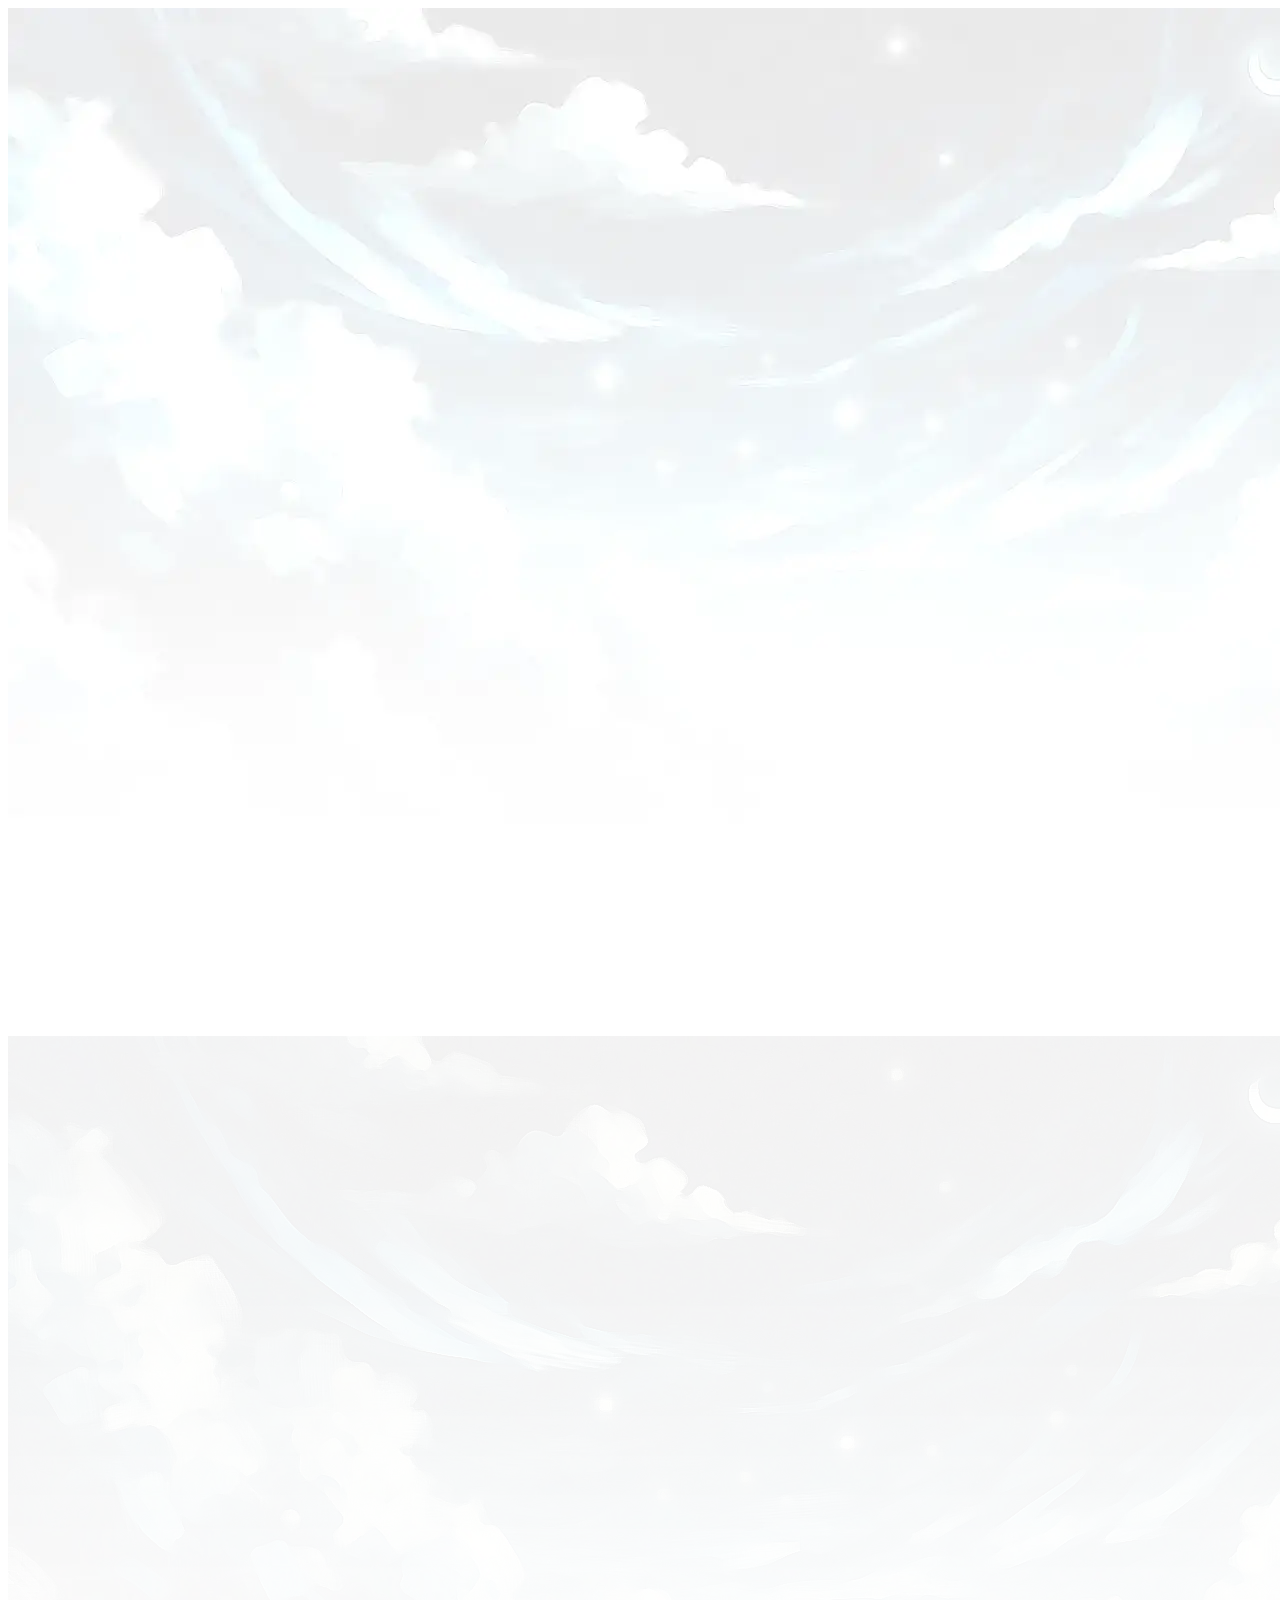
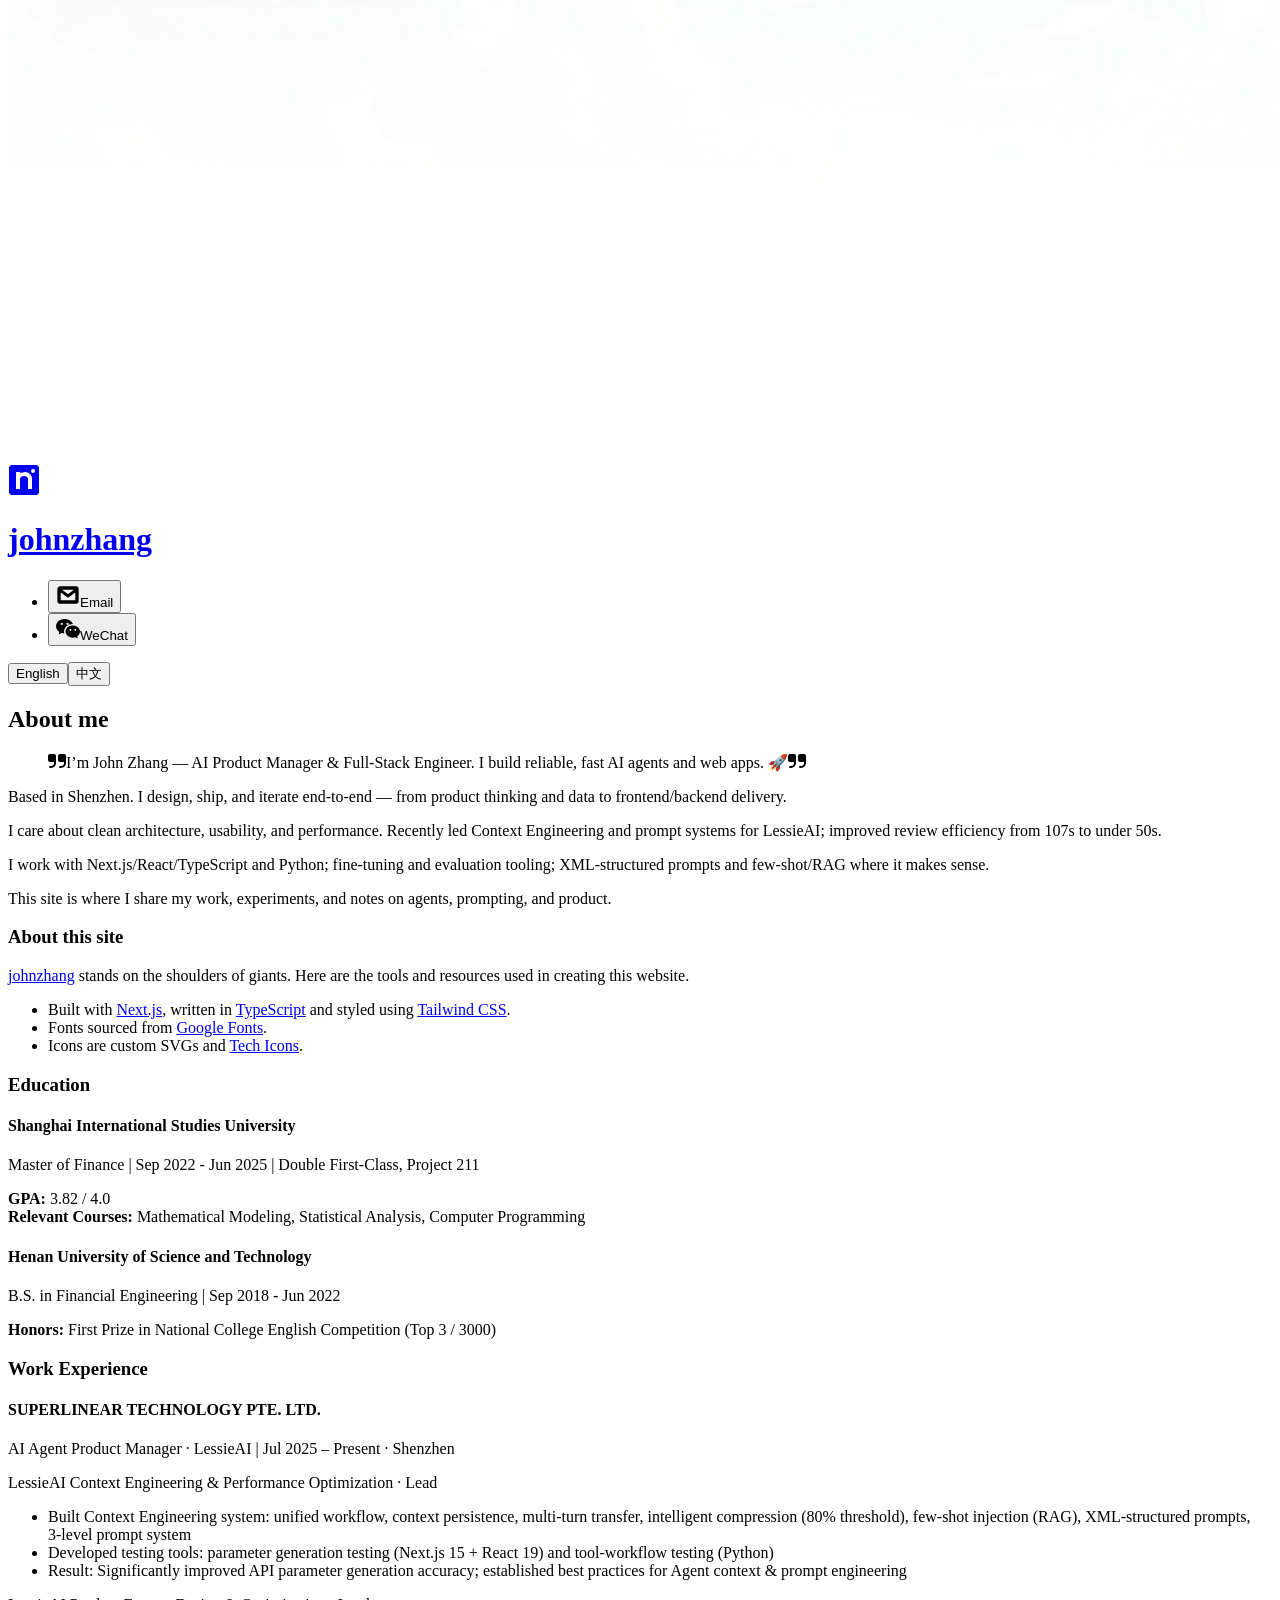
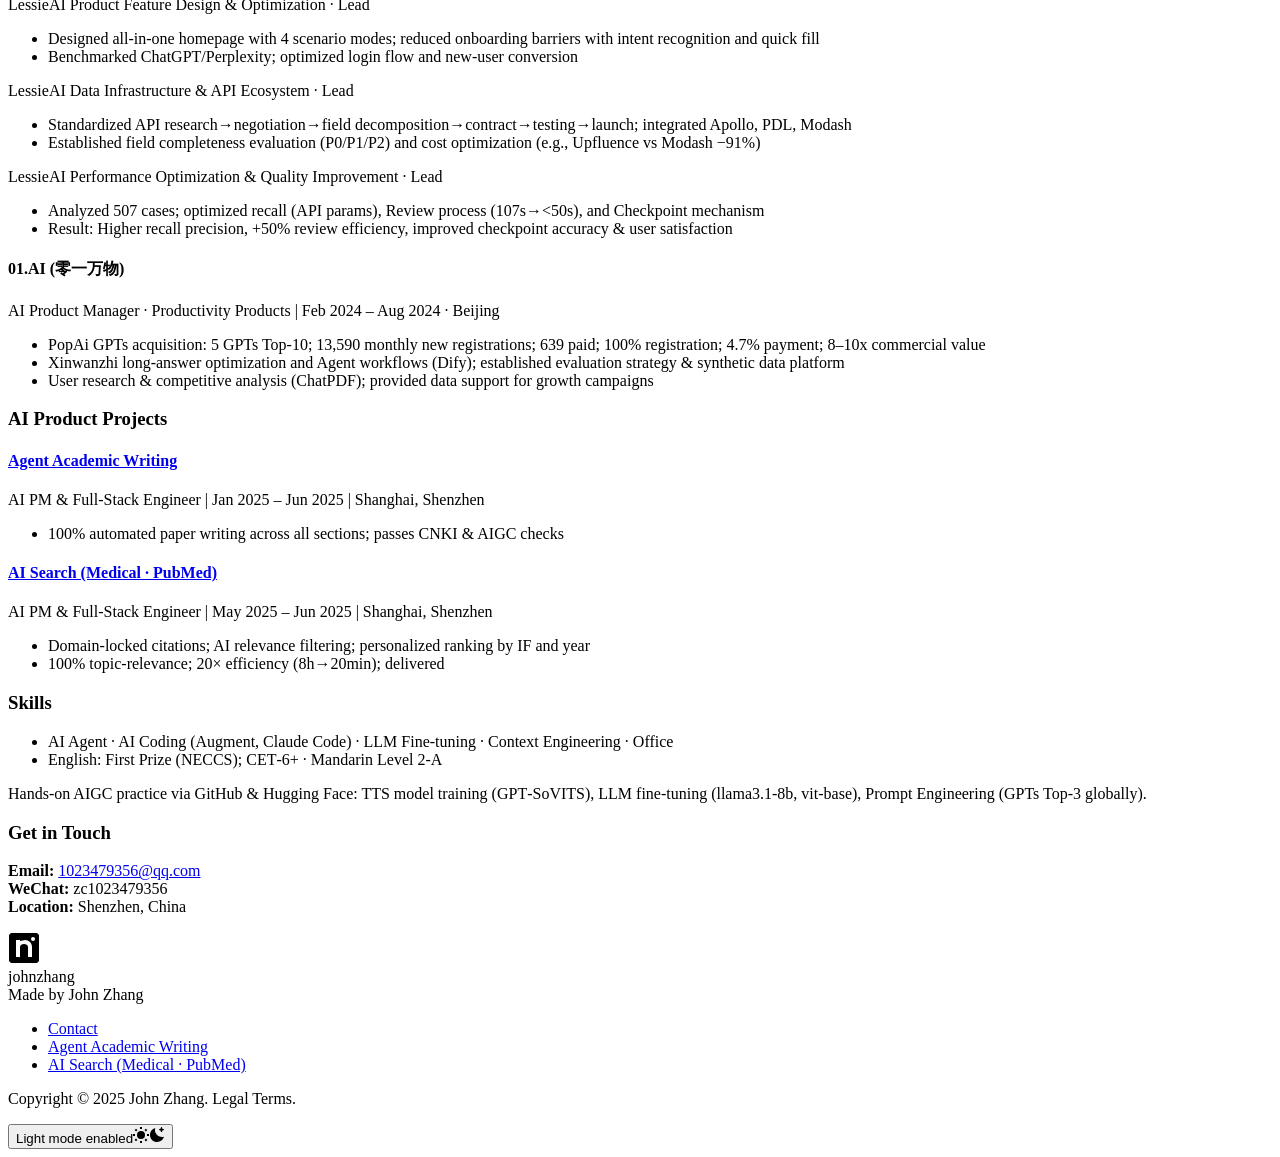
==== about.html @ 6022c365 "fix: correct English competition abbreviation - Change 'NCEC' to 'NECCS' (National English Competiti" ====
<!DOCTYPE html><html lang="en"><head><meta charSet="utf-8"/><meta name="viewport" content="width=device-width, initial-scale=1"/><link rel="preload" href="/johnzhang-cn-mirror/_next/static/media/25121685ec74505a-s.p.woff2" as="font" crossorigin="" type="font/woff2"/><link rel="preload" href="/johnzhang-cn-mirror/_next/static/media/2fe24cf39b8e12b9-s.p.woff2" as="font" crossorigin="" type="font/woff2"/><link rel="preload" href="/johnzhang-cn-mirror/_next/static/media/e807dee2426166ad-s.p.woff2" as="font" crossorigin="" type="font/woff2"/><link rel="stylesheet" href="/johnzhang-cn-mirror/_next/static/css/1657b632957e2d8e.css" data-precedence="next"/><link rel="preload" as="script" fetchPriority="low" href="/johnzhang-cn-mirror/_next/static/chunks/webpack-e2aff5976153524a.js"/><script src="/johnzhang-cn-mirror/_next/static/chunks/4bd1b696-dc53661a9e7a1ea0.js" async=""></script><script src="/johnzhang-cn-mirror/_next/static/chunks/517-09329d4bc578eef3.js" async=""></script><script src="/johnzhang-cn-mirror/_next/static/chunks/main-app-1dd9c6dfe657b416.js" async=""></script><script src="/johnzhang-cn-mirror/_next/static/chunks/173-18a2140f11a25896.js" async=""></script><script src="/johnzhang-cn-mirror/_next/static/chunks/app/layout-e80f43e816e6f549.js" async=""></script><script src="/johnzhang-cn-mirror/_next/static/chunks/app/about/page-a1810aa711c457c7.js" async=""></script><meta name="next-size-adjust" content=""/><title>John Zhang - AI Product Manager &amp; Full-Stack Developer</title><meta name="description" content="AI Product Manager and Full-Stack Developer specializing in AI agents, LLM fine-tuning, and modern web applications"/><meta name="author" content="John Zhang"/><meta name="keywords" content="John Zhang, AI Product Manager, Full-Stack Developer, AI Agent, LLM, Machine Learning"/><link rel="icon" href="/johnzhang-cn-mirror/favicon.ico" type="image/x-icon" sizes="16x16"/><script>(function(){try{var t=localStorage.getItem('theme')||'light';var r=document.documentElement;r.classList.remove('light','dark');r.classList.add(t);r.style.colorScheme=t;}catch(e){}})();</script><script src="/johnzhang-cn-mirror/_next/static/chunks/polyfills-42372ed130431b0a.js" noModule=""></script></head><body class="__variable_61e0c3 __variable_6e31c3 __variable_630e65 antialiased"><div class="relative flex flex-col min-h-screen"><div aria-hidden="true" class="pointer-events-none fixed inset-0 -z-10"><picture class="absolute inset-0 block dark:hidden"><source srcSet="images/home-banner-light.webp" type="image/webp"/><img src="images/home-banner-light.jpg" alt="" class="w-full h-full object-cover"/></picture><picture class="absolute inset-0 hidden dark:block"><source srcSet="images/home-banner-dark.webp" type="image/webp"/><img src="images/home-banner-dark.jpg" alt="" class="w-full h-full object-cover"/></picture></div><div class="relative z-10 flex-grow flex flex-col items-center lg:w-[800px] mx-auto"><header class="w-full flex items-center flex-row p-3 md:pt-8 lg:px-0"><div class="flex flex-grow gap-x-2 items-center"><a class="flex gap-x-2 items-center" href="/johnzhang-cn-mirror"><span role="presentation" class="text-tone-3 dark:text-tone-2"><svg width="32px" height="32px" viewBox="0 0 32 32" version="1.1" fill="currentColor" xmlns="http://www.w3.org/2000/svg" aria-hidden="true" class="w-[32] h-[32]" fill-rule="evenodd" stroke-linejoin="round" stroke-miterlimit="2" clip-rule="evenodd"><path fill="none" d="M0 0h32v32H0z"></path><path fill="currentColor" d="M31 3v26l-2 2H3l-2-2V3l2-2h26l2 2ZM12 15c0-2 2-3 4-3s4 1 4 3v10h4V15c0-4-3-7-7-7l-5 1V8a1 1 0 0 0-1 0H8v17h3a1 1 0 0 0 1 0V15ZM25 5a2 2 0 1 0 0 4 2 2 0 0 0 0-4Z"></path></svg></span><h1 class="font-figtree text-3xl font-bold">johnzhang</h1></a></div><nav><ul class="p-1 rounded flex items-center gap-3 md:gap-4"><li><button type="button" class="group text-grey dark:text-grey hover:text-darkest dark:hover:text-white" title="Copy Email: 1023479356@qq.com"><span class="inline-flex items-center justify-center w-6 h-6 rounded-[6px] transition-colors"><svg width="24" height="24" viewBox="0 0 24 24" fill="currentColor" stroke="currentColor" stroke-width="1.3" stroke-linecap="round" stroke-linejoin="round" xmlns="http://www.w3.org/2000/svg" aria-hidden="true" class="w-[24] h-[24]"><path d="M20 4H4c-1.1 0-2 .9-2 2v12a2 2 0 0 0 2 2h16a2 2 0 0 0 2-2V6c0-1.1-.9-2-2-2Zm0 2v.01L12 12 4 6.01V6h16ZM4 18V8l8 6 8-6v10H4Z"></path></svg></span><span class="sr-only">Email</span></button></li><li><button type="button" class="group text-grey dark:text-grey hover:text-darkest dark:hover:text-white transition-colors" title="Copy WeChat: zc1023479356"><span class="inline-flex items-center justify-center w-6 h-6 rounded-[6px]"><svg xmlns="http://www.w3.org/2000/svg" width="24" height="24" fill="currentColor" viewBox="0 0 16 16" aria-hidden="true" class="w-[24] h-[24]"><path d="M11.176 14.429c-2.665 0-4.826-1.8-4.826-4.018 0-2.22 2.159-4.02 4.824-4.02S16 8.191 16 10.411c0 1.21-.65 2.301-1.666 3.036a.32.32 0 0 0-.12.366l.218.81a.6.6 0 0 1 .029.117.166.166 0 0 1-.162.162.2.2 0 0 1-.092-.03l-1.057-.61a.5.5 0 0 0-.256-.074.5.5 0 0 0-.142.021 5.7 5.7 0 0 1-1.576.22M9.064 9.542a.647.647 0 1 0 .557-1 .645.645 0 0 0-.646.647.6.6 0 0 0 .09.353Zm3.232.001a.646.646 0 1 0 .546-1 .645.645 0 0 0-.644.644.63.63 0 0 0 .098.356"></path><path d="M0 6.826c0 1.455.781 2.765 2.001 3.656a.385.385 0 0 1 .143.439l-.161.6-.1.373a.5.5 0 0 0-.032.14.19.19 0 0 0 .193.193q.06 0 .111-.029l1.268-.733a.6.6 0 0 1 .308-.088q.088 0 .171.025a6.8 6.8 0 0 0 1.625.26 4.5 4.5 0 0 1-.177-1.251c0-2.936 2.785-5.02 5.824-5.02l.15.002C10.587 3.429 8.392 2 5.796 2 2.596 2 0 4.16 0 6.826m4.632-1.555a.77.77 0 1 1-1.54 0 .77.77 0 0 1 1.54 0m3.875 0a.77.77 0 1 1-1.54 0 .77.77 0 0 1 1.54 0"></path></svg></span><span class="sr-only">WeChat</span></button></li></ul></nav></header><main id="mainContent" class="flex flex-col items-center pb-10"><div class="w-full flex justify-end px-8 lg:px-0 md:w-[640px]"><div class="inline-flex items-center rounded-full bg-lightest dark:bg-dark p-1 text-sm border border-light"><button class="px-3 py-1 rounded-full motion-safe:transition-colors cursor-pointer bg-white dark:bg-[#111] shadow text-darkest dark:text-light" aria-pressed="true">English</button><button class="px-3 py-1 rounded-full motion-safe:transition-colors cursor-pointer text-grey dark:text-light hover:text-darkest dark:hover:text-white" aria-pressed="false">中文</button></div></div><section class="px-8 pb-8 lg:px-0 md:pb-4 md:w-[640px]"><h2 class="text-4xl font-light pt-10 pb-4">About me</h2><blockquote class="bg-light shadow dark:bg-darkest px-8 py-2 mb-4 rounded-xl"><p class="inline-flex font-light items-center"><svg width="18" height="14" viewBox="0 0 18 14" fill="currentColor" aria-hidden="true" class="inline-block rotate-180 w-12 -ml-6 text-tone-2"><path d="M6 0H2a2 2 0 0 0-2 2v4a2 2 0 0 0 2 2h4v1a3 3 0 0 1-3 3H2a1 1 0 0 0 0 2h1a5.006 5.006 0 0 0 5-5V2a2 2 0 0 0-2-2Zm10 0h-4a2 2 0 0 0-2 2v4a2 2 0 0 0 2 2h4v1a3 3 0 0 1-3 3h-1a1 1 0 0 0 0 2h1a5.006 5.006 0 0 0 5-5V2a2 2 0 0 0-2-2Z"></path></svg><span class="p-2 pb-0">I’m John Zhang — AI Product Manager &amp; Full‑Stack Engineer. I build reliable, fast AI agents and web apps. 🚀</span><svg width="18" height="14" viewBox="0 0 18 14" fill="currentColor" aria-hidden="true" class="inline-block w-12 -mr-6 text-tone-2"><path d="M6 0H2a2 2 0 0 0-2 2v4a2 2 0 0 0 2 2h4v1a3 3 0 0 1-3 3H2a1 1 0 0 0 0 2h1a5.006 5.006 0 0 0 5-5V2a2 2 0 0 0-2-2Zm10 0h-4a2 2 0 0 0-2 2v4a2 2 0 0 0 2 2h4v1a3 3 0 0 1-3 3h-1a1 1 0 0 0 0 2h1a5.006 5.006 0 0 0 5-5V2a2 2 0 0 0-2-2Z"></path></svg></p></blockquote><p>Based in Shenzhen. I design, ship, and iterate end‑to‑end — from product thinking and data to frontend/backend delivery.</p><p>I care about clean architecture, usability, and performance. Recently led Context Engineering and prompt systems for LessieAI; improved review efficiency from 107s to under 50s.</p><p>I work with Next.js/React/TypeScript and Python; fine‑tuning and evaluation tooling; XML‑structured prompts and few‑shot/RAG where it makes sense.</p><p>This site is where I share my work, experiments, and notes on agents, prompting, and product.</p></section><section class="px-8 pb-8 lg:px-0 md:pb-4 md:w-[640px]"><h3 class="text-3xl font-light pt-8 pb-2">About this site</h3><p><a class="font-bold text-tone-3 dark:text-tone-2 hover:underline motion-safe:transition-colors" href="/johnzhang-cn-mirror">johnzhang</a> stands on the shoulders of giants. Here are the tools and resources used in creating this website.</p><ul class="list-disc leading-6 mx-6 coloured"><li>Built with <a class="text-tone-3 dark:text-tone-2" target="_blank" rel="noopener" href="https://nextjs.org/">Next.js</a>, written in <a class="text-tone-3 dark:text-tone-2" target="_blank" rel="noopener" href="https://www.typescriptlang.org/">TypeScript</a> and styled using <a class="text-tone-3 dark:text-tone-2" target="_blank" rel="noopener" href="https://tailwindcss.com/">Tailwind CSS</a>.</li><li>Fonts sourced from <a class="text-tone-3 dark:text-tone-2" target="_blank" rel="noopener" href="https://fonts.google.com/">Google Fonts</a>.</li><li>Icons are custom SVGs and <a class="text-tone-3 dark:text-tone-2" target="_blank" rel="noopener" href="https://techicons.dev/">Tech Icons</a>.</li></ul></section><section class="px-8 pb-8 lg:px-0 md:pb-4 md:w-[640px]"><h3 class="text-3xl font-light pt-6 pb-4">Education</h3><div class="mb-6"><h4 class="text-xl font-semibold">Shanghai International Studies University</h4><p class="text-tone-3 dark:text-tone-2">Master of Finance | Sep 2022 - Jun 2025 | Double First‑Class, Project 211</p><p class="mt-2"><strong>GPA:</strong> 3.82 / 4.0<br/><strong>Relevant Courses:</strong> Mathematical Modeling, Statistical Analysis, Computer Programming</p></div><div class="mb-6"><h4 class="text-xl font-semibold">Henan University of Science and Technology</h4><p class="text-tone-3 dark:text-tone-2">B.S. in Financial Engineering | Sep 2018 - Jun 2022</p><p class="mt-2"><strong>Honors:</strong> First Prize in National College English Competition (Top 3 / 3000)</p></div></section><section class="px-8 pb-8 lg:px-0 md:pb-4 md:w-[640px]"><h3 class="text-3xl font-light pt-6 pb-4">Work Experience</h3><div class="mb-8"><h4 class="text-xl font-semibold">SUPERLINEAR TECHNOLOGY PTE. LTD.</h4><p class="text-tone-3 dark:text-tone-2">AI Agent Product Manager · LessieAI | Jul 2025 – Present · Shenzhen</p><div class="mt-4"><p class="font-semibold mb-2">LessieAI <span class="text-tone-3 dark:text-tone-2">Context Engineering</span> &amp; <span class="text-tone-3 dark:text-tone-2">Performance Optimization</span> · Lead</p><ul class="list-disc list-inside space-y-1 ml-4"><li>Built <span class="text-tone-3 dark:text-tone-2">Context Engineering</span> system: unified workflow, context persistence, multi‑turn transfer, intelligent compression (80% threshold), <span class="text-tone-3 dark:text-tone-2">few‑shot injection (RAG)</span>, XML‑structured prompts, 3‑level prompt system</li><li>Developed testing tools: parameter generation testing (Next.js 15 + React 19) and tool‑workflow testing (Python)</li><li>Result: Significantly improved API parameter generation accuracy; established best practices for Agent context &amp; prompt engineering</li></ul></div><div class="mt-4"><p class="font-semibold mb-2">LessieAI <span class="text-tone-3 dark:text-tone-2">Product Feature Design &amp; Optimization</span> · Lead</p><ul class="list-disc list-inside space-y-1 ml-4"><li>Designed <span class="text-tone-3 dark:text-tone-2">all‑in‑one homepage</span> with 4 scenario modes; reduced onboarding barriers with <span class="text-tone-3 dark:text-tone-2">intent recognition</span> and quick fill</li><li>Benchmarked ChatGPT/Perplexity; optimized login flow and new‑user conversion</li></ul></div><div class="mt-4"><p class="font-semibold mb-2">LessieAI <span class="text-tone-3 dark:text-tone-2">Data Infrastructure &amp; API Ecosystem</span> · Lead</p><ul class="list-disc list-inside space-y-1 ml-4"><li><span class="text-tone-3 dark:text-tone-2">Standardized API</span> research→negotiation→field decomposition→contract→testing→launch; integrated <span class="text-tone-3 dark:text-tone-2">Apollo, PDL, Modash</span></li><li>Established <span class="text-tone-3 dark:text-tone-2">field completeness evaluation (P0/P1/P2)</span> and cost optimization (e.g., <span class="text-tone-3 dark:text-tone-2">Upfluence vs Modash −91%</span>)</li></ul></div><div class="mt-4"><p class="font-semibold mb-2">LessieAI <span class="text-tone-3 dark:text-tone-2">Performance Optimization &amp; Quality Improvement</span> · Lead</p><ul class="list-disc list-inside space-y-1 ml-4"><li>Analyzed 507 cases; optimized recall (API params), <span class="text-tone-3 dark:text-tone-2">Review process</span> (107s→&lt;50s), and <span class="text-tone-3 dark:text-tone-2">Checkpoint mechanism</span></li><li>Result: Higher recall precision, +50% review efficiency, improved checkpoint accuracy &amp; user satisfaction</li></ul></div></div><div class="mb-8"><h4 class="text-xl font-semibold">01.AI (零一万物)</h4><p class="text-tone-3 dark:text-tone-2">AI Product Manager · Productivity Products | Feb 2024 – Aug 2024 · Beijing</p><ul class="list-disc list-inside space-y-1 ml-4 mt-2"><li>PopAi GPTs acquisition: 5 GPTs Top‑10; 13,590 monthly new registrations; 639 paid; 100% registration; 4.7% payment; 8–10x commercial value</li><li>Xinwanzhi long‑answer optimization and Agent workflows (Dify); established evaluation strategy &amp; synthetic data platform</li><li>User research &amp; competitive analysis (ChatPDF); provided data support for growth campaigns</li></ul></div></section><section class="px-8 pb-8 lg:px-0 md:pb-4 md:w-[640px]"><h3 class="text-3xl font-light pt-6 pb-4">AI Product Projects</h3><div class="mb-8"><h4 class="text-xl font-semibold"><a href="https://research-analysis-agent-oregon.onrender.com" target="_blank" rel="noopener noreferrer" class="text-tone-3 dark:text-tone-2 font-bold hover:underline motion-safe:transition-colors">Agent Academic Writing</a></h4><p class="text-tone-3 dark:text-tone-2">AI PM &amp; Full‑Stack Engineer | Jan 2025 – Jun 2025 | Shanghai, Shenzhen</p><ul class="list-disc list-inside space-y-1 ml-4 mt-2"><li>100% automated paper writing across all sections; passes CNKI &amp; AIGC checks</li></ul></div><div class="mb-8"><h4 class="text-xl font-semibold"><a href="https://pubmed-search-4nr1.onrender.com/search" target="_blank" rel="noopener noreferrer" class="text-tone-3 dark:text-tone-2 font-bold hover:underline motion-safe:transition-colors">AI Search (Medical · PubMed)</a></h4><p class="text-tone-3 dark:text-tone-2">AI PM &amp; Full‑Stack Engineer | May 2025 – Jun 2025 | Shanghai, Shenzhen</p><ul class="list-disc list-inside space-y-1 ml-4 mt-2"><li>Domain‑locked citations; AI relevance filtering; personalized ranking by IF and year</li><li>100% topic‑relevance; 20× efficiency (8h→20min); delivered</li></ul></div></section><section class="px-8 pb-8 lg:px-0 md:pb-4 md:w-[640px]"><h3 class="text-3xl font-light pt-6 pb-4">Skills</h3><ul class="list-disc list-inside space-y-1 ml-4"><li><span class="text-tone-3 dark:text-tone-2">AI Agent</span> · AI Coding (Augment, Claude Code) · <span class="text-tone-3 dark:text-tone-2">LLM Fine‑tuning</span> · <span class="text-tone-3 dark:text-tone-2">Context Engineering</span> · Office</li><li>English: First Prize (NECCS); CET‑6+ · Mandarin Level 2‑A</li></ul><p class="mt-3">Hands‑on AIGC practice via GitHub &amp; Hugging Face: TTS model training (GPT‑SoVITS), LLM fine‑tuning (llama3.1‑8b, vit‑base), Prompt Engineering (GPTs Top‑3 globally).</p></section><section class="px-8 pb-8 lg:px-0 md:pb-4 md:w-[640px]"><h3 class="text-3xl font-light pt-6 pb-4">Get in Touch</h3><p><strong>Email:</strong> <a href="mailto:1023479356@qq.com" class="text-blue-600 dark:text-blue-400 hover:underline">1023479356@qq.com</a><br/><strong>WeChat:</strong> zc1023479356<br/><strong>Location:</strong> Shenzhen, China</p></section></main></div><footer class="relative z-10 bg-[#ccc] dark:bg-darkest text-darkest dark:text-light"><div class="flex gap-2 lg:w-[800px] p-4 md:px-4 lg:px-0 mx-auto"><section class="flex-grow-0 mt-2 opacity-75"><svg width="32px" height="32px" viewBox="0 0 32 32" version="1.1" fill="currentColor" xmlns="http://www.w3.org/2000/svg" xml:space="preserve" aria-hidden="true" class="w-[32] h-[32]" fill-rule="evenodd" stroke-linejoin="round" stroke-miterlimit="2" clip-rule="evenodd"><path fill="none" d="M0 0h32v32H0z"></path><path fill="currentColor" d="M31 3v26l-2 2H3l-2-2V3l2-2h26l2 2ZM12 15c0-2 2-3 4-3s4 1 4 3v10h4V15c0-4-3-7-7-7l-5 1V8a1 1 0 0 0-1 0H8v17h3a1 1 0 0 0 1 0V15ZM25 5a2 2 0 1 0 0 4 2 2 0 0 0 0-4Z"></path></svg></section><section class="flex-grow text-sm"><div class="font-figtree text-xl -mb-1">johnzhang</div><div class="text-xs">Made by John Zhang</div></section><nav class="flex-grow-0 text-sm text-right font-bold"><ul><li class="p-[.1rem]"><a href="mailto:1023479356@qq.com" class="hover:text-tone-3 dark:hover:text-tone-2 motion-safe:transition-colors">Contact</a></li><li class="p-[.1rem]"><a href="https://research-analysis-agent-oregon.onrender.com" target="_blank" rel="noopener noreferrer" class="hover:text-tone-3 dark:hover:text-tone-2 motion-safe:transition-colors">Agent Academic Writing</a></li><li class="p-[.1rem]"><a href="https://pubmed-search-4nr1.onrender.com/search" target="_blank" rel="noopener noreferrer" class="hover:text-tone-3 dark:hover:text-tone-2 motion-safe:transition-colors">AI Search (Medical · PubMed)</a></li></ul></nav></div><div class="flex items-center justify-between gap-2 lg:w-[800px] p-4 md:px-4 lg:px-0 mx-auto mb-4"><p class="text-sm text-darkest dark:text-light m-0">Copyright © 2025 John Zhang.<!-- --> <span class="text-[inherit] font-bold">Legal Terms</span>.</p><span><div class="flex items-center ml-3"><button class="relative w-16 h-8 bg-lightest dark:bg-dark rounded-full p-1 flex items-center motion-safe:transition-colors motion-safe:duration-100 hover:bg-light dark:hover:bg-darkgray cursor-pointer" aria-label="Toggle theme" aria-pressed="false" title="Switch to dark mode"><span class="sr-only" aria-live="polite" role="status">Light mode enabled</span><span class="absolute w-6 h-6 bg-white dark:bg-[#111] rounded-full shadow-md motion-safe:transition-transform motion-safe:duration-100 translate-x-0"></span><span class="relative z-10 flex justify-between w-full px-1"><svg class="text-tone-3 dark:text-light" width="16" height="16" viewBox="0 0 16 16" fill="currentColor"><path d="M7 0h2v2H7zM12.88 1.64l1.41 1.41-1.41 1.41-1.41-1.41zM14 7h2v2h-2zM12.95 14.43l-1.41-1.41 1.41-1.41 1.41 1.41zM7 14h2v2H7zM2.98 14.36l-1.41-1.41 1.41-1.41 1.41 1.41zM0 7h2v2H0zM3.05 1.71L4.46 3.12 3.05 4.54 1.64 3.12z"></path><path d="M8 4a4 4 0 1 1 0 8 4 4 0 0 1 0-8z"></path></svg><svg class="text-darkgray dark:text-tone-2" width="16" height="16" viewBox="0 0 16 16" fill="currentColor"><path d="M6.2 1C3.2 1.8 1 4.6 1 7.9 1 11.8 4.2 15 8.1 15c3.3 0 6-2.2 6.9-5.2C9.7 11.2 4.8 6.3 6.2 1Z"></path><path d="M12.5 5a.625.625 0 0 1-.625-.625 1.252 1.252 0 0 0-1.25-1.25.625.625 0 1 1 0-1.25 1.252 1.252 0 0 0 1.25-1.25.625.625 0 1 1 1.25 0c.001.69.56 1.249 1.25 1.25a.625.625 0 1 1 0 1.25c-.69.001-1.249.56-1.25 1.25A.625.625 0 0 1 12.5 5Z"></path></svg></span></button></div></span></div></footer></div><script src="/johnzhang-cn-mirror/_next/static/chunks/webpack-e2aff5976153524a.js" async=""></script><script>(self.__next_f=self.__next_f||[]).push([0])</script><script>self.__next_f.push([1,"1:\"$Sreact.fragment\"\n2:I[4719,[\"173\",\"static/chunks/173-18a2140f11a25896.js\",\"177\",\"static/chunks/app/layout-e80f43e816e6f549.js\"],\"default\"]\n3:I[5244,[],\"\"]\n4:I[3866,[],\"\"]\n5:I[2509,[\"173\",\"static/chunks/173-18a2140f11a25896.js\",\"177\",\"static/chunks/app/layout-e80f43e816e6f549.js\"],\"default\"]\n6:I[7033,[],\"ClientPageRoot\"]\n7:I[9814,[\"173\",\"static/chunks/173-18a2140f11a25896.js\",\"220\",\"static/chunks/app/about/page-a1810aa711c457c7.js\"],\"default\"]\na:I[6213,[],\"OutletBoundary\"]\nc:I[6213,[],\"MetadataBoundary\"]\ne:I[6213,[],\"ViewportBoundary\"]\n10:I[4835,[],\"\"]\n:HL[\"/johnzhang-cn-mirror/_next/static/media/25121685ec74505a-s.p.woff2\",\"font\",{\"crossOrigin\":\"\",\"type\":\"font/woff2\"}]\n:HL[\"/johnzhang-cn-mirror/_next/static/media/2fe24cf39b8e12b9-s.p.woff2\",\"font\",{\"crossOrigin\":\"\",\"type\":\"font/woff2\"}]\n:HL[\"/johnzhang-cn-mirror/_next/static/media/e807dee2426166ad-s.p.woff2\",\"font\",{\"crossOrigin\":\"\",\"type\":\"font/woff2\"}]\n:HL[\"/johnzhang-cn-mirror/_next/static/css/1657b632957e2d8e.css\",\"style\"]\n"])</script><script>self.__next_f.push([1,"0:{\"P\":null,\"b\":\"I3VXymet2CcGggbKIVZgf\",\"p\":\"/johnzhang-cn-mirror\",\"c\":[\"\",\"about\"],\"i\":false,\"f\":[[[\"\",{\"children\":[\"about\",{\"children\":[\"__PAGE__\",{}]}]},\"$undefined\",\"$undefined\",true],[\"\",[\"$\",\"$1\",\"c\",{\"children\":[[[\"$\",\"link\",\"0\",{\"rel\":\"stylesheet\",\"href\":\"/johnzhang-cn-mirror/_next/static/css/1657b632957e2d8e.css\",\"precedence\":\"next\",\"crossOrigin\":\"$undefined\",\"nonce\":\"$undefined\"}]],[\"$\",\"html\",null,{\"lang\":\"en\",\"suppressHydrationWarning\":true,\"children\":[[\"$\",\"head\",null,{\"children\":[\"$\",\"script\",null,{\"dangerouslySetInnerHTML\":{\"__html\":\"(function(){try{var t=localStorage.getItem('theme')||'light';var r=document.documentElement;r.classList.remove('light','dark');r.classList.add(t);r.style.colorScheme=t;}catch(e){}})();\"}}]}],[\"$\",\"body\",null,{\"className\":\"__variable_61e0c3 __variable_6e31c3 __variable_630e65 antialiased\",\"children\":[\"$\",\"div\",null,{\"className\":\"relative flex flex-col min-h-screen\",\"children\":[[\"$\",\"div\",null,{\"aria-hidden\":\"true\",\"className\":\"pointer-events-none fixed inset-0 -z-10\",\"children\":[[\"$\",\"picture\",null,{\"className\":\"absolute inset-0 block dark:hidden\",\"children\":[[\"$\",\"source\",null,{\"srcSet\":\"images/home-banner-light.webp\",\"type\":\"image/webp\"}],[\"$\",\"img\",null,{\"src\":\"images/home-banner-light.jpg\",\"alt\":\"\",\"className\":\"w-full h-full object-cover\"}]]}],[\"$\",\"picture\",null,{\"className\":\"absolute inset-0 hidden dark:block\",\"children\":[[\"$\",\"source\",null,{\"srcSet\":\"images/home-banner-dark.webp\",\"type\":\"image/webp\"}],[\"$\",\"img\",null,{\"src\":\"images/home-banner-dark.jpg\",\"alt\":\"\",\"className\":\"w-full h-full object-cover\"}]]}]]}],[\"$\",\"div\",null,{\"className\":\"relative z-10 flex-grow flex flex-col items-center lg:w-[800px] mx-auto\",\"children\":[[\"$\",\"$L2\",null,{}],[\"$\",\"$L3\",null,{\"parallelRouterKey\":\"children\",\"segmentPath\":[\"children\"],\"error\":\"$undefined\",\"errorStyles\":\"$undefined\",\"errorScripts\":\"$undefined\",\"template\":[\"$\",\"$L4\",null,{}],\"templateStyles\":\"$undefined\",\"templateScripts\":\"$undefined\",\"notFound\":[[],[[\"$\",\"title\",null,{\"children\":\"404: This page could not be found.\"}],[\"$\",\"div\",null,{\"style\":{\"fontFamily\":\"system-ui,\\\"Segoe UI\\\",Roboto,Helvetica,Arial,sans-serif,\\\"Apple Color Emoji\\\",\\\"Segoe UI Emoji\\\"\",\"height\":\"100vh\",\"textAlign\":\"center\",\"display\":\"flex\",\"flexDirection\":\"column\",\"alignItems\":\"center\",\"justifyContent\":\"center\"},\"children\":[\"$\",\"div\",null,{\"children\":[[\"$\",\"style\",null,{\"dangerouslySetInnerHTML\":{\"__html\":\"body{color:#000;background:#fff;margin:0}.next-error-h1{border-right:1px solid rgba(0,0,0,.3)}@media (prefers-color-scheme:dark){body{color:#fff;background:#000}.next-error-h1{border-right:1px solid rgba(255,255,255,.3)}}\"}}],[\"$\",\"h1\",null,{\"className\":\"next-error-h1\",\"style\":{\"display\":\"inline-block\",\"margin\":\"0 20px 0 0\",\"padding\":\"0 23px 0 0\",\"fontSize\":24,\"fontWeight\":500,\"verticalAlign\":\"top\",\"lineHeight\":\"49px\"},\"children\":404}],[\"$\",\"div\",null,{\"style\":{\"display\":\"inline-block\"},\"children\":[\"$\",\"h2\",null,{\"style\":{\"fontSize\":14,\"fontWeight\":400,\"lineHeight\":\"49px\",\"margin\":0},\"children\":\"This page could not be found.\"}]}]]}]}]]],\"forbidden\":\"$undefined\",\"unauthorized\":\"$undefined\"}]]}],[\"$\",\"$L5\",null,{}]]}]}]]}]]}],{\"children\":[\"about\",[\"$\",\"$1\",\"c\",{\"children\":[null,[\"$\",\"$L3\",null,{\"parallelRouterKey\":\"children\",\"segmentPath\":[\"children\",\"about\",\"children\"],\"error\":\"$undefined\",\"errorStyles\":\"$undefined\",\"errorScripts\":\"$undefined\",\"template\":[\"$\",\"$L4\",null,{}],\"templateStyles\":\"$undefined\",\"templateScripts\":\"$undefined\",\"notFound\":\"$undefined\",\"forbidden\":\"$undefined\",\"unauthorized\":\"$undefined\"}]]}],{\"children\":[\"__PAGE__\",[\"$\",\"$1\",\"c\",{\"children\":[[\"$\",\"$L6\",null,{\"Component\":\"$7\",\"searchParams\":{},\"params\":{},\"promises\":[\"$@8\",\"$@9\"]}],null,[\"$\",\"$La\",null,{\"children\":\"$Lb\"}]]}],{},null,false]},null,false]},null,false],[\"$\",\"$1\",\"h\",{\"children\":[null,[\"$\",\"$1\",\"UAbN2-odonQ5Nlau4bNGg\",{\"children\":[[\"$\",\"$Lc\",null,{\"children\":\"$Ld\"}],[\"$\",\"$Le\",null,{\"children\":\"$Lf\"}],[\"$\",\"meta\",null,{\"name\":\"next-size-adjust\",\"content\":\"\"}]]}]]}],false]],\"m\":\"$undefined\",\"G\":[\"$10\",\"$undefined\"],\"s\":false,\"S\":true}\n"])</script><script>self.__next_f.push([1,"8:{}\n9:{}\n"])</script><script>self.__next_f.push([1,"f:[[\"$\",\"meta\",\"0\",{\"name\":\"viewport\",\"content\":\"width=device-width, initial-scale=1\"}]]\nd:[[\"$\",\"meta\",\"0\",{\"charSet\":\"utf-8\"}],[\"$\",\"title\",\"1\",{\"children\":\"John Zhang - AI Product Manager \u0026 Full-Stack Developer\"}],[\"$\",\"meta\",\"2\",{\"name\":\"description\",\"content\":\"AI Product Manager and Full-Stack Developer specializing in AI agents, LLM fine-tuning, and modern web applications\"}],[\"$\",\"meta\",\"3\",{\"name\":\"author\",\"content\":\"John Zhang\"}],[\"$\",\"meta\",\"4\",{\"name\":\"keywords\",\"content\":\"John Zhang, AI Product Manager, Full-Stack Developer, AI Agent, LLM, Machine Learning\"}],[\"$\",\"link\",\"5\",{\"rel\":\"icon\",\"href\":\"/johnzhang-cn-mirror/favicon.ico\",\"type\":\"image/x-icon\",\"sizes\":\"16x16\"}]]\n"])</script><script>self.__next_f.push([1,"b:null\n"])</script></body></html>
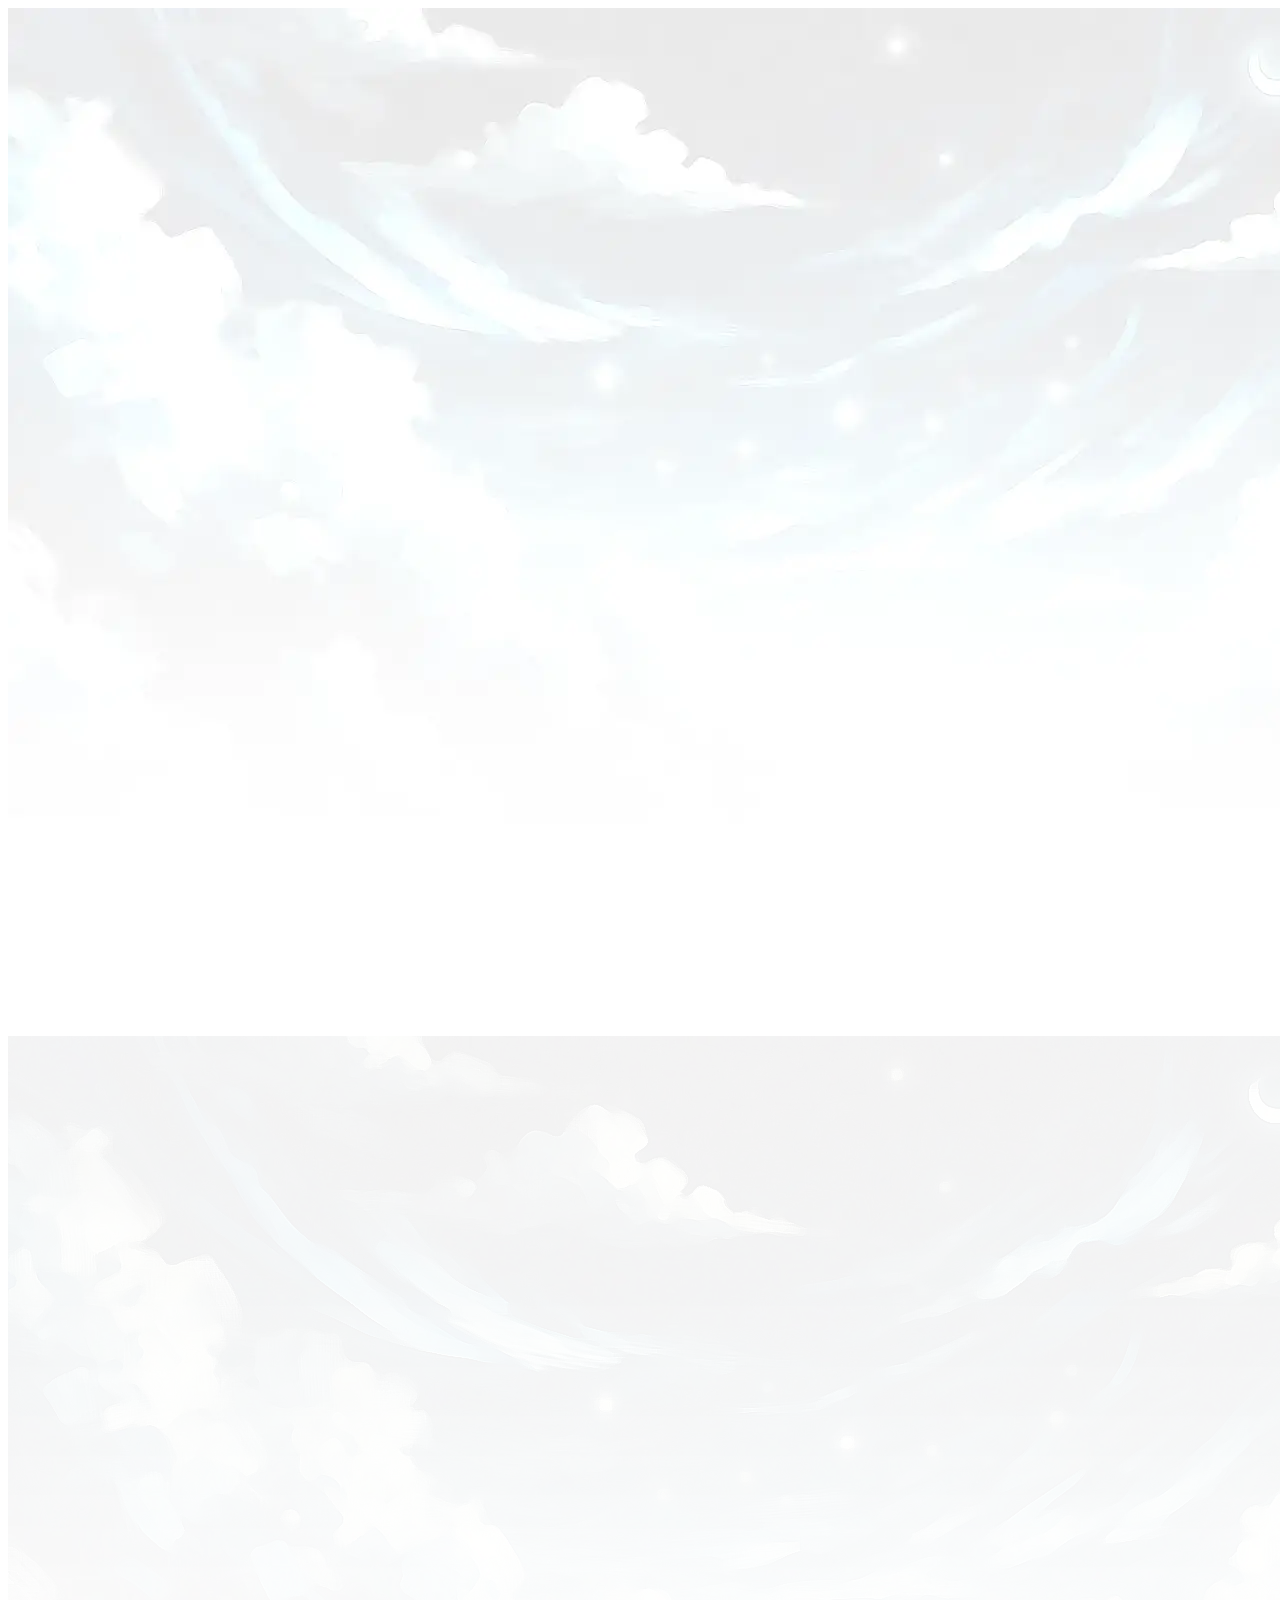
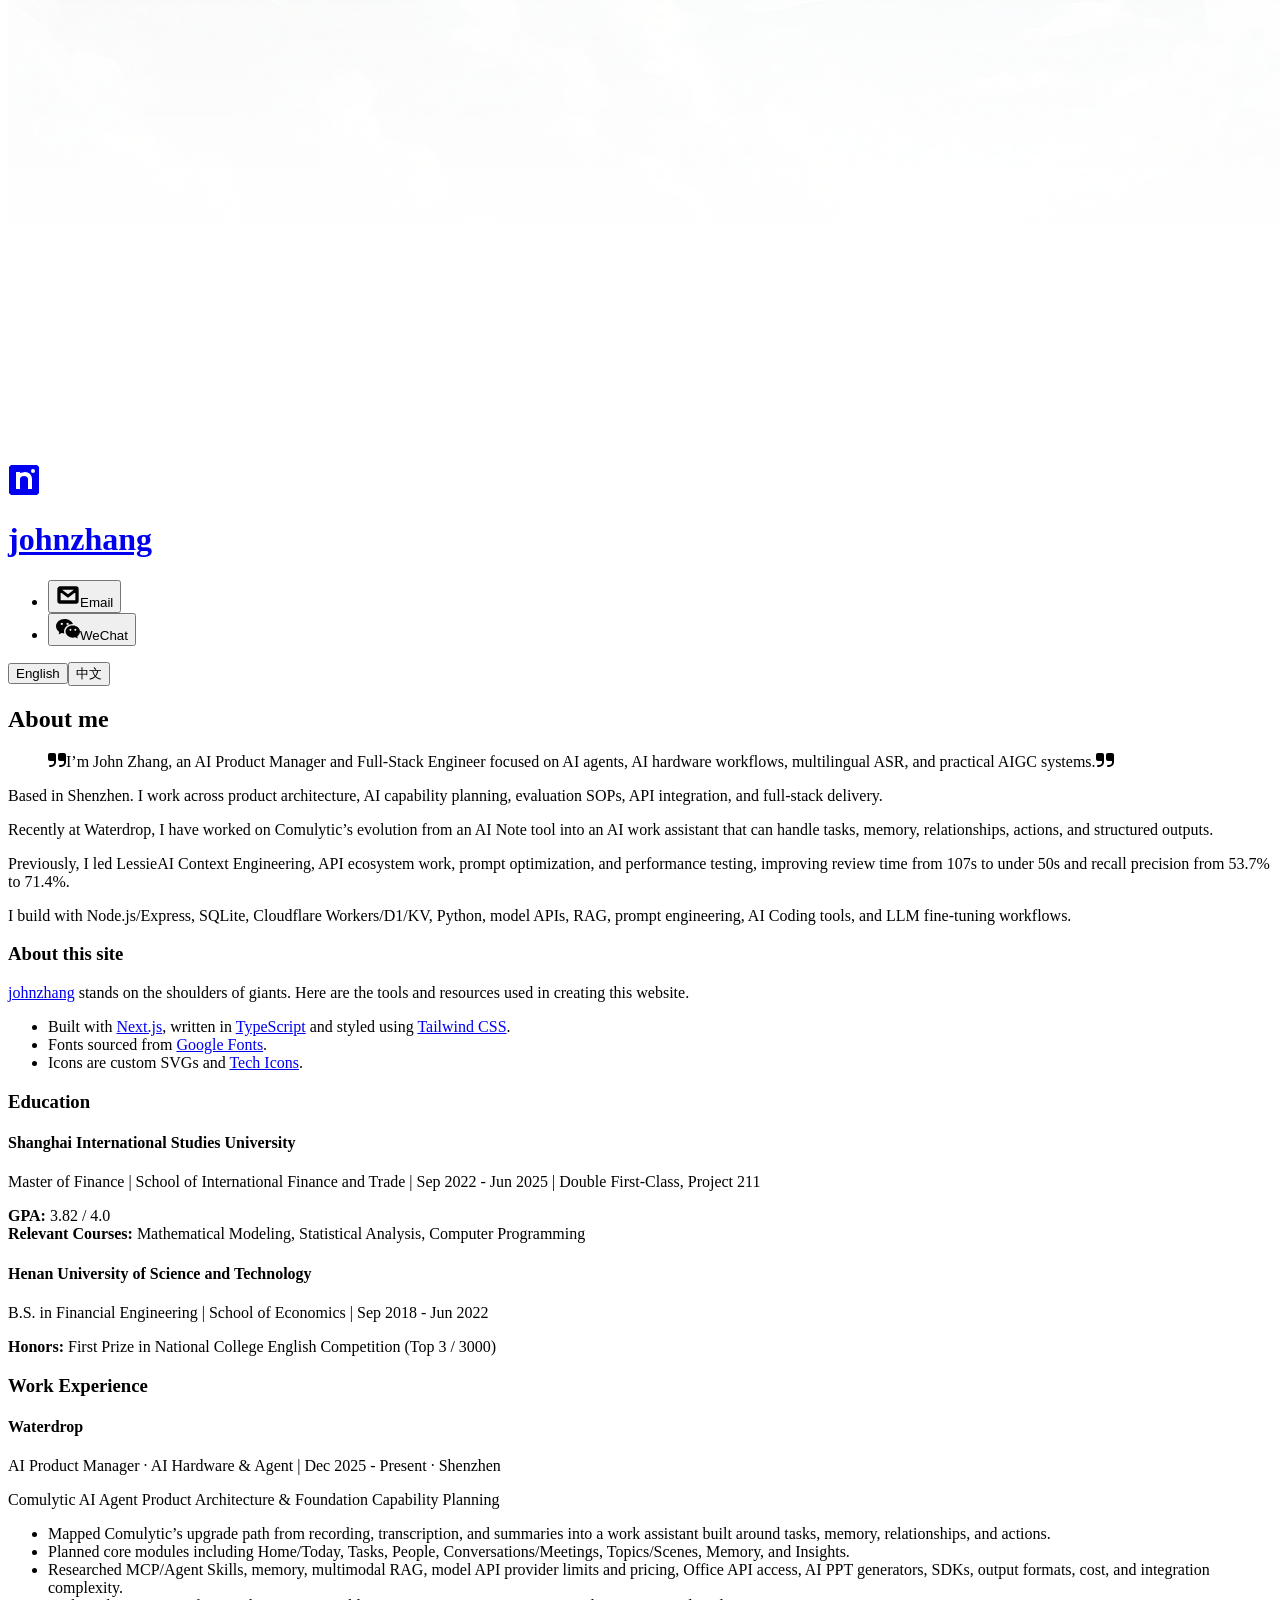
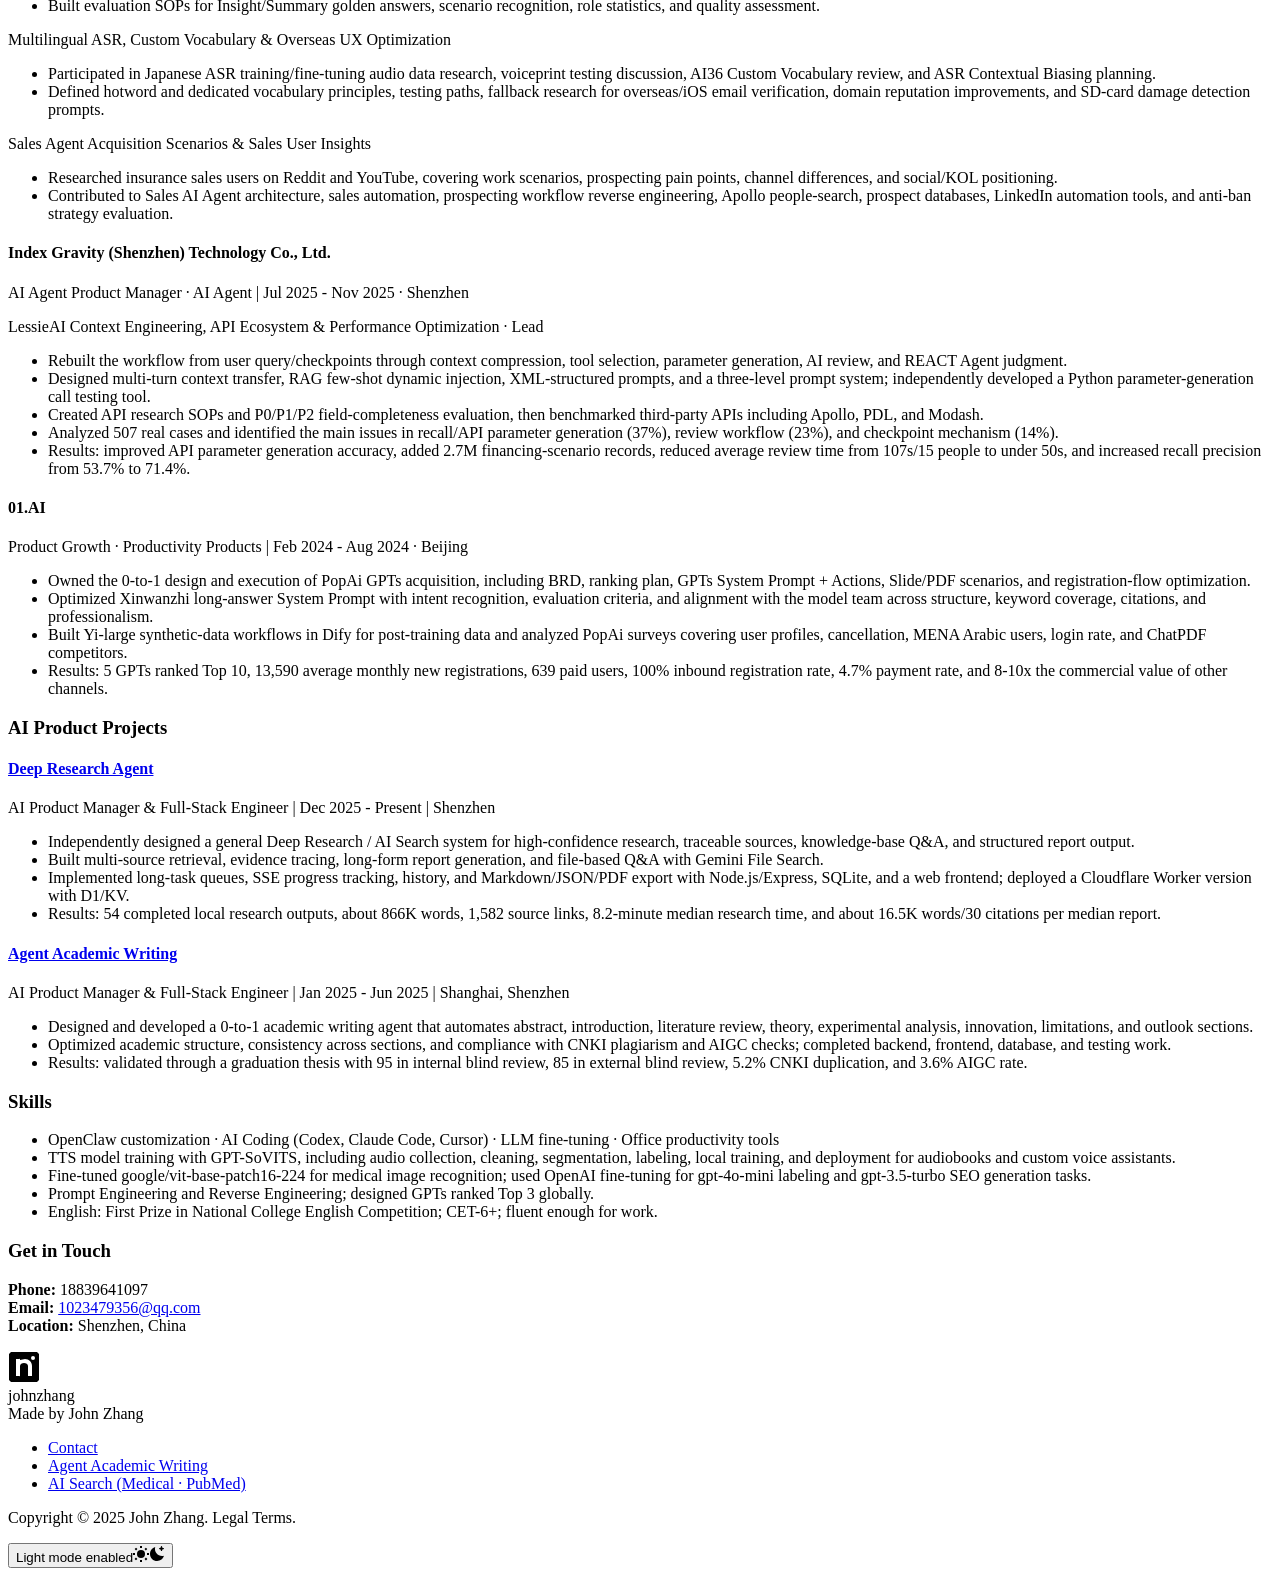
==== commit 249cf7e7: "Update bilingual resume content" ====
--- a/about.html
+++ b/about.html
@@ -1 +1 @@
-<!DOCTYPE html><html lang="en"><head><meta charSet="utf-8"/><meta name="viewport" content="width=device-width, initial-scale=1"/><link rel="preload" href="/johnzhang-cn-mirror/_next/static/media/25121685ec74505a-s.p.woff2" as="font" crossorigin="" type="font/woff2"/><link rel="preload" href="/johnzhang-cn-mirror/_next/static/media/2fe24cf39b8e12b9-s.p.woff2" as="font" crossorigin="" type="font/woff2"/><link rel="preload" href="/johnzhang-cn-mirror/_next/static/media/e807dee2426166ad-s.p.woff2" as="font" crossorigin="" type="font/woff2"/><link rel="stylesheet" href="/johnzhang-cn-mirror/_next/static/css/1657b632957e2d8e.css" data-precedence="next"/><link rel="preload" as="script" fetchPriority="low" href="/johnzhang-cn-mirror/_next/static/chunks/webpack-e2aff5976153524a.js"/><script src="/johnzhang-cn-mirror/_next/static/chunks/4bd1b696-dc53661a9e7a1ea0.js" async=""></script><script src="/johnzhang-cn-mirror/_next/static/chunks/517-09329d4bc578eef3.js" async=""></script><script src="/johnzhang-cn-mirror/_next/static/chunks/main-app-1dd9c6dfe657b416.js" async=""></script><script src="/johnzhang-cn-mirror/_next/static/chunks/173-18a2140f11a25896.js" async=""></script><script src="/johnzhang-cn-mirror/_next/static/chunks/app/layout-e80f43e816e6f549.js" async=""></script><script src="/johnzhang-cn-mirror/_next/static/chunks/app/about/page-a1810aa711c457c7.js" async=""></script><meta name="next-size-adjust" content=""/><title>John Zhang - AI Product Manager &amp; Full-Stack Developer</title><meta name="description" content="AI Product Manager and Full-Stack Developer specializing in AI agents, LLM fine-tuning, and modern web applications"/><meta name="author" content="John Zhang"/><meta name="keywords" content="John Zhang, AI Product Manager, Full-Stack Developer, AI Agent, LLM, Machine Learning"/><link rel="icon" href="/johnzhang-cn-mirror/favicon.ico" type="image/x-icon" sizes="16x16"/><script>(function(){try{var t=localStorage.getItem('theme')||'light';var r=document.documentElement;r.classList.remove('light','dark');r.classList.add(t);r.style.colorScheme=t;}catch(e){}})();</script><script src="/johnzhang-cn-mirror/_next/static/chunks/polyfills-42372ed130431b0a.js" noModule=""></script></head><body class="__variable_61e0c3 __variable_6e31c3 __variable_630e65 antialiased"><div class="relative flex flex-col min-h-screen"><div aria-hidden="true" class="pointer-events-none fixed inset-0 -z-10"><picture class="absolute inset-0 block dark:hidden"><source srcSet="images/home-banner-light.webp" type="image/webp"/><img src="images/home-banner-light.jpg" alt="" class="w-full h-full object-cover"/></picture><picture class="absolute inset-0 hidden dark:block"><source srcSet="images/home-banner-dark.webp" type="image/webp"/><img src="images/home-banner-dark.jpg" alt="" class="w-full h-full object-cover"/></picture></div><div class="relative z-10 flex-grow flex flex-col items-center lg:w-[800px] mx-auto"><header class="w-full flex items-center flex-row p-3 md:pt-8 lg:px-0"><div class="flex flex-grow gap-x-2 items-center"><a class="flex gap-x-2 items-center" href="/johnzhang-cn-mirror"><span role="presentation" class="text-tone-3 dark:text-tone-2"><svg width="32px" height="32px" viewBox="0 0 32 32" version="1.1" fill="currentColor" xmlns="http://www.w3.org/2000/svg" aria-hidden="true" class="w-[32] h-[32]" fill-rule="evenodd" stroke-linejoin="round" stroke-miterlimit="2" clip-rule="evenodd"><path fill="none" d="M0 0h32v32H0z"></path><path fill="currentColor" d="M31 3v26l-2 2H3l-2-2V3l2-2h26l2 2ZM12 15c0-2 2-3 4-3s4 1 4 3v10h4V15c0-4-3-7-7-7l-5 1V8a1 1 0 0 0-1 0H8v17h3a1 1 0 0 0 1 0V15ZM25 5a2 2 0 1 0 0 4 2 2 0 0 0 0-4Z"></path></svg></span><h1 class="font-figtree text-3xl font-bold">johnzhang</h1></a></div><nav><ul class="p-1 rounded flex items-center gap-3 md:gap-4"><li><button type="button" class="group text-grey dark:text-grey hover:text-darkest dark:hover:text-white" title="Copy Email: 1023479356@qq.com"><span class="inline-flex items-center justify-center w-6 h-6 rounded-[6px] transition-colors"><svg width="24" height="24" viewBox="0 0 24 24" fill="currentColor" stroke="currentColor" stroke-width="1.3" stroke-linecap="round" stroke-linejoin="round" xmlns="http://www.w3.org/2000/svg" aria-hidden="true" class="w-[24] h-[24]"><path d="M20 4H4c-1.1 0-2 .9-2 2v12a2 2 0 0 0 2 2h16a2 2 0 0 0 2-2V6c0-1.1-.9-2-2-2Zm0 2v.01L12 12 4 6.01V6h16ZM4 18V8l8 6 8-6v10H4Z"></path></svg></span><span class="sr-only">Email</span></button></li><li><button type="button" class="group text-grey dark:text-grey hover:text-darkest dark:hover:text-white transition-colors" title="Copy WeChat: zc1023479356"><span class="inline-flex items-center justify-center w-6 h-6 rounded-[6px]"><svg xmlns="http://www.w3.org/2000/svg" width="24" height="24" fill="currentColor" viewBox="0 0 16 16" aria-hidden="true" class="w-[24] h-[24]"><path d="M11.176 14.429c-2.665 0-4.826-1.8-4.826-4.018 0-2.22 2.159-4.02 4.824-4.02S16 8.191 16 10.411c0 1.21-.65 2.301-1.666 3.036a.32.32 0 0 0-.12.366l.218.81a.6.6 0 0 1 .029.117.166.166 0 0 1-.162.162.2.2 0 0 1-.092-.03l-1.057-.61a.5.5 0 0 0-.256-.074.5.5 0 0 0-.142.021 5.7 5.7 0 0 1-1.576.22M9.064 9.542a.647.647 0 1 0 .557-1 .645.645 0 0 0-.646.647.6.6 0 0 0 .09.353Zm3.232.001a.646.646 0 1 0 .546-1 .645.645 0 0 0-.644.644.63.63 0 0 0 .098.356"></path><path d="M0 6.826c0 1.455.781 2.765 2.001 3.656a.385.385 0 0 1 .143.439l-.161.6-.1.373a.5.5 0 0 0-.032.14.19.19 0 0 0 .193.193q.06 0 .111-.029l1.268-.733a.6.6 0 0 1 .308-.088q.088 0 .171.025a6.8 6.8 0 0 0 1.625.26 4.5 4.5 0 0 1-.177-1.251c0-2.936 2.785-5.02 5.824-5.02l.15.002C10.587 3.429 8.392 2 5.796 2 2.596 2 0 4.16 0 6.826m4.632-1.555a.77.77 0 1 1-1.54 0 .77.77 0 0 1 1.54 0m3.875 0a.77.77 0 1 1-1.54 0 .77.77 0 0 1 1.54 0"></path></svg></span><span class="sr-only">WeChat</span></button></li></ul></nav></header><main id="mainContent" class="flex flex-col items-center pb-10"><div class="w-full flex justify-end px-8 lg:px-0 md:w-[640px]"><div class="inline-flex items-center rounded-full bg-lightest dark:bg-dark p-1 text-sm border border-light"><button class="px-3 py-1 rounded-full motion-safe:transition-colors cursor-pointer bg-white dark:bg-[#111] shadow text-darkest dark:text-light" aria-pressed="true">English</button><button class="px-3 py-1 rounded-full motion-safe:transition-colors cursor-pointer text-grey dark:text-light hover:text-darkest dark:hover:text-white" aria-pressed="false">中文</button></div></div><section class="px-8 pb-8 lg:px-0 md:pb-4 md:w-[640px]"><h2 class="text-4xl font-light pt-10 pb-4">About me</h2><blockquote class="bg-light shadow dark:bg-darkest px-8 py-2 mb-4 rounded-xl"><p class="inline-flex font-light items-center"><svg width="18" height="14" viewBox="0 0 18 14" fill="currentColor" aria-hidden="true" class="inline-block rotate-180 w-12 -ml-6 text-tone-2"><path d="M6 0H2a2 2 0 0 0-2 2v4a2 2 0 0 0 2 2h4v1a3 3 0 0 1-3 3H2a1 1 0 0 0 0 2h1a5.006 5.006 0 0 0 5-5V2a2 2 0 0 0-2-2Zm10 0h-4a2 2 0 0 0-2 2v4a2 2 0 0 0 2 2h4v1a3 3 0 0 1-3 3h-1a1 1 0 0 0 0 2h1a5.006 5.006 0 0 0 5-5V2a2 2 0 0 0-2-2Z"></path></svg><span class="p-2 pb-0">I’m John Zhang — AI Product Manager &amp; Full‑Stack Engineer. I build reliable, fast AI agents and web apps. 🚀</span><svg width="18" height="14" viewBox="0 0 18 14" fill="currentColor" aria-hidden="true" class="inline-block w-12 -mr-6 text-tone-2"><path d="M6 0H2a2 2 0 0 0-2 2v4a2 2 0 0 0 2 2h4v1a3 3 0 0 1-3 3H2a1 1 0 0 0 0 2h1a5.006 5.006 0 0 0 5-5V2a2 2 0 0 0-2-2Zm10 0h-4a2 2 0 0 0-2 2v4a2 2 0 0 0 2 2h4v1a3 3 0 0 1-3 3h-1a1 1 0 0 0 0 2h1a5.006 5.006 0 0 0 5-5V2a2 2 0 0 0-2-2Z"></path></svg></p></blockquote><p>Based in Shenzhen. I design, ship, and iterate end‑to‑end — from product thinking and data to frontend/backend delivery.</p><p>I care about clean architecture, usability, and performance. Recently led Context Engineering and prompt systems for LessieAI; improved review efficiency from 107s to under 50s.</p><p>I work with Next.js/React/TypeScript and Python; fine‑tuning and evaluation tooling; XML‑structured prompts and few‑shot/RAG where it makes sense.</p><p>This site is where I share my work, experiments, and notes on agents, prompting, and product.</p></section><section class="px-8 pb-8 lg:px-0 md:pb-4 md:w-[640px]"><h3 class="text-3xl font-light pt-8 pb-2">About this site</h3><p><a class="font-bold text-tone-3 dark:text-tone-2 hover:underline motion-safe:transition-colors" href="/johnzhang-cn-mirror">johnzhang</a> stands on the shoulders of giants. Here are the tools and resources used in creating this website.</p><ul class="list-disc leading-6 mx-6 coloured"><li>Built with <a class="text-tone-3 dark:text-tone-2" target="_blank" rel="noopener" href="https://nextjs.org/">Next.js</a>, written in <a class="text-tone-3 dark:text-tone-2" target="_blank" rel="noopener" href="https://www.typescriptlang.org/">TypeScript</a> and styled using <a class="text-tone-3 dark:text-tone-2" target="_blank" rel="noopener" href="https://tailwindcss.com/">Tailwind CSS</a>.</li><li>Fonts sourced from <a class="text-tone-3 dark:text-tone-2" target="_blank" rel="noopener" href="https://fonts.google.com/">Google Fonts</a>.</li><li>Icons are custom SVGs and <a class="text-tone-3 dark:text-tone-2" target="_blank" rel="noopener" href="https://techicons.dev/">Tech Icons</a>.</li></ul></section><section class="px-8 pb-8 lg:px-0 md:pb-4 md:w-[640px]"><h3 class="text-3xl font-light pt-6 pb-4">Education</h3><div class="mb-6"><h4 class="text-xl font-semibold">Shanghai International Studies University</h4><p class="text-tone-3 dark:text-tone-2">Master of Finance | Sep 2022 - Jun 2025 | Double First‑Class, Project 211</p><p class="mt-2"><strong>GPA:</strong> 3.82 / 4.0<br/><strong>Relevant Courses:</strong> Mathematical Modeling, Statistical Analysis, Computer Programming</p></div><div class="mb-6"><h4 class="text-xl font-semibold">Henan University of Science and Technology</h4><p class="text-tone-3 dark:text-tone-2">B.S. in Financial Engineering | Sep 2018 - Jun 2022</p><p class="mt-2"><strong>Honors:</strong> First Prize in National College English Competition (Top 3 / 3000)</p></div></section><section class="px-8 pb-8 lg:px-0 md:pb-4 md:w-[640px]"><h3 class="text-3xl font-light pt-6 pb-4">Work Experience</h3><div class="mb-8"><h4 class="text-xl font-semibold">SUPERLINEAR TECHNOLOGY PTE. LTD.</h4><p class="text-tone-3 dark:text-tone-2">AI Agent Product Manager · LessieAI | Jul 2025 – Present · Shenzhen</p><div class="mt-4"><p class="font-semibold mb-2">LessieAI <span class="text-tone-3 dark:text-tone-2">Context Engineering</span> &amp; <span class="text-tone-3 dark:text-tone-2">Performance Optimization</span> · Lead</p><ul class="list-disc list-inside space-y-1 ml-4"><li>Built <span class="text-tone-3 dark:text-tone-2">Context Engineering</span> system: unified workflow, context persistence, multi‑turn transfer, intelligent compression (80% threshold), <span class="text-tone-3 dark:text-tone-2">few‑shot injection (RAG)</span>, XML‑structured prompts, 3‑level prompt system</li><li>Developed testing tools: parameter generation testing (Next.js 15 + React 19) and tool‑workflow testing (Python)</li><li>Result: Significantly improved API parameter generation accuracy; established best practices for Agent context &amp; prompt engineering</li></ul></div><div class="mt-4"><p class="font-semibold mb-2">LessieAI <span class="text-tone-3 dark:text-tone-2">Product Feature Design &amp; Optimization</span> · Lead</p><ul class="list-disc list-inside space-y-1 ml-4"><li>Designed <span class="text-tone-3 dark:text-tone-2">all‑in‑one homepage</span> with 4 scenario modes; reduced onboarding barriers with <span class="text-tone-3 dark:text-tone-2">intent recognition</span> and quick fill</li><li>Benchmarked ChatGPT/Perplexity; optimized login flow and new‑user conversion</li></ul></div><div class="mt-4"><p class="font-semibold mb-2">LessieAI <span class="text-tone-3 dark:text-tone-2">Data Infrastructure &amp; API Ecosystem</span> · Lead</p><ul class="list-disc list-inside space-y-1 ml-4"><li><span class="text-tone-3 dark:text-tone-2">Standardized API</span> research→negotiation→field decomposition→contract→testing→launch; integrated <span class="text-tone-3 dark:text-tone-2">Apollo, PDL, Modash</span></li><li>Established <span class="text-tone-3 dark:text-tone-2">field completeness evaluation (P0/P1/P2)</span> and cost optimization (e.g., <span class="text-tone-3 dark:text-tone-2">Upfluence vs Modash −91%</span>)</li></ul></div><div class="mt-4"><p class="font-semibold mb-2">LessieAI <span class="text-tone-3 dark:text-tone-2">Performance Optimization &amp; Quality Improvement</span> · Lead</p><ul class="list-disc list-inside space-y-1 ml-4"><li>Analyzed 507 cases; optimized recall (API params), <span class="text-tone-3 dark:text-tone-2">Review process</span> (107s→&lt;50s), and <span class="text-tone-3 dark:text-tone-2">Checkpoint mechanism</span></li><li>Result: Higher recall precision, +50% review efficiency, improved checkpoint accuracy &amp; user satisfaction</li></ul></div></div><div class="mb-8"><h4 class="text-xl font-semibold">01.AI (零一万物)</h4><p class="text-tone-3 dark:text-tone-2">AI Product Manager · Productivity Products | Feb 2024 – Aug 2024 · Beijing</p><ul class="list-disc list-inside space-y-1 ml-4 mt-2"><li>PopAi GPTs acquisition: 5 GPTs Top‑10; 13,590 monthly new registrations; 639 paid; 100% registration; 4.7% payment; 8–10x commercial value</li><li>Xinwanzhi long‑answer optimization and Agent workflows (Dify); established evaluation strategy &amp; synthetic data platform</li><li>User research &amp; competitive analysis (ChatPDF); provided data support for growth campaigns</li></ul></div></section><section class="px-8 pb-8 lg:px-0 md:pb-4 md:w-[640px]"><h3 class="text-3xl font-light pt-6 pb-4">AI Product Projects</h3><div class="mb-8"><h4 class="text-xl font-semibold"><a href="https://research-analysis-agent-oregon.onrender.com" target="_blank" rel="noopener noreferrer" class="text-tone-3 dark:text-tone-2 font-bold hover:underline motion-safe:transition-colors">Agent Academic Writing</a></h4><p class="text-tone-3 dark:text-tone-2">AI PM &amp; Full‑Stack Engineer | Jan 2025 – Jun 2025 | Shanghai, Shenzhen</p><ul class="list-disc list-inside space-y-1 ml-4 mt-2"><li>100% automated paper writing across all sections; passes CNKI &amp; AIGC checks</li></ul></div><div class="mb-8"><h4 class="text-xl font-semibold"><a href="https://pubmed-search-4nr1.onrender.com/search" target="_blank" rel="noopener noreferrer" class="text-tone-3 dark:text-tone-2 font-bold hover:underline motion-safe:transition-colors">AI Search (Medical · PubMed)</a></h4><p class="text-tone-3 dark:text-tone-2">AI PM &amp; Full‑Stack Engineer | May 2025 – Jun 2025 | Shanghai, Shenzhen</p><ul class="list-disc list-inside space-y-1 ml-4 mt-2"><li>Domain‑locked citations; AI relevance filtering; personalized ranking by IF and year</li><li>100% topic‑relevance; 20× efficiency (8h→20min); delivered</li></ul></div></section><section class="px-8 pb-8 lg:px-0 md:pb-4 md:w-[640px]"><h3 class="text-3xl font-light pt-6 pb-4">Skills</h3><ul class="list-disc list-inside space-y-1 ml-4"><li><span class="text-tone-3 dark:text-tone-2">AI Agent</span> · AI Coding (Augment, Claude Code) · <span class="text-tone-3 dark:text-tone-2">LLM Fine‑tuning</span> · <span class="text-tone-3 dark:text-tone-2">Context Engineering</span> · Office</li><li>English: First Prize (NECCS); CET‑6+ · Mandarin Level 2‑A</li></ul><p class="mt-3">Hands‑on AIGC practice via GitHub &amp; Hugging Face: TTS model training (GPT‑SoVITS), LLM fine‑tuning (llama3.1‑8b, vit‑base), Prompt Engineering (GPTs Top‑3 globally).</p></section><section class="px-8 pb-8 lg:px-0 md:pb-4 md:w-[640px]"><h3 class="text-3xl font-light pt-6 pb-4">Get in Touch</h3><p><strong>Email:</strong> <a href="mailto:1023479356@qq.com" class="text-blue-600 dark:text-blue-400 hover:underline">1023479356@qq.com</a><br/><strong>WeChat:</strong> zc1023479356<br/><strong>Location:</strong> Shenzhen, China</p></section></main></div><footer class="relative z-10 bg-[#ccc] dark:bg-darkest text-darkest dark:text-light"><div class="flex gap-2 lg:w-[800px] p-4 md:px-4 lg:px-0 mx-auto"><section class="flex-grow-0 mt-2 opacity-75"><svg width="32px" height="32px" viewBox="0 0 32 32" version="1.1" fill="currentColor" xmlns="http://www.w3.org/2000/svg" xml:space="preserve" aria-hidden="true" class="w-[32] h-[32]" fill-rule="evenodd" stroke-linejoin="round" stroke-miterlimit="2" clip-rule="evenodd"><path fill="none" d="M0 0h32v32H0z"></path><path fill="currentColor" d="M31 3v26l-2 2H3l-2-2V3l2-2h26l2 2ZM12 15c0-2 2-3 4-3s4 1 4 3v10h4V15c0-4-3-7-7-7l-5 1V8a1 1 0 0 0-1 0H8v17h3a1 1 0 0 0 1 0V15ZM25 5a2 2 0 1 0 0 4 2 2 0 0 0 0-4Z"></path></svg></section><section class="flex-grow text-sm"><div class="font-figtree text-xl -mb-1">johnzhang</div><div class="text-xs">Made by John Zhang</div></section><nav class="flex-grow-0 text-sm text-right font-bold"><ul><li class="p-[.1rem]"><a href="mailto:1023479356@qq.com" class="hover:text-tone-3 dark:hover:text-tone-2 motion-safe:transition-colors">Contact</a></li><li class="p-[.1rem]"><a href="https://research-analysis-agent-oregon.onrender.com" target="_blank" rel="noopener noreferrer" class="hover:text-tone-3 dark:hover:text-tone-2 motion-safe:transition-colors">Agent Academic Writing</a></li><li class="p-[.1rem]"><a href="https://pubmed-search-4nr1.onrender.com/search" target="_blank" rel="noopener noreferrer" class="hover:text-tone-3 dark:hover:text-tone-2 motion-safe:transition-colors">AI Search (Medical · PubMed)</a></li></ul></nav></div><div class="flex items-center justify-between gap-2 lg:w-[800px] p-4 md:px-4 lg:px-0 mx-auto mb-4"><p class="text-sm text-darkest dark:text-light m-0">Copyright © 2025 John Zhang.<!-- --> <span class="text-[inherit] font-bold">Legal Terms</span>.</p><span><div class="flex items-center ml-3"><button class="relative w-16 h-8 bg-lightest dark:bg-dark rounded-full p-1 flex items-center motion-safe:transition-colors motion-safe:duration-100 hover:bg-light dark:hover:bg-darkgray cursor-pointer" aria-label="Toggle theme" aria-pressed="false" title="Switch to dark mode"><span class="sr-only" aria-live="polite" role="status">Light mode enabled</span><span class="absolute w-6 h-6 bg-white dark:bg-[#111] rounded-full shadow-md motion-safe:transition-transform motion-safe:duration-100 translate-x-0"></span><span class="relative z-10 flex justify-between w-full px-1"><svg class="text-tone-3 dark:text-light" width="16" height="16" viewBox="0 0 16 16" fill="currentColor"><path d="M7 0h2v2H7zM12.88 1.64l1.41 1.41-1.41 1.41-1.41-1.41zM14 7h2v2h-2zM12.95 14.43l-1.41-1.41 1.41-1.41 1.41 1.41zM7 14h2v2H7zM2.98 14.36l-1.41-1.41 1.41-1.41 1.41 1.41zM0 7h2v2H0zM3.05 1.71L4.46 3.12 3.05 4.54 1.64 3.12z"></path><path d="M8 4a4 4 0 1 1 0 8 4 4 0 0 1 0-8z"></path></svg><svg class="text-darkgray dark:text-tone-2" width="16" height="16" viewBox="0 0 16 16" fill="currentColor"><path d="M6.2 1C3.2 1.8 1 4.6 1 7.9 1 11.8 4.2 15 8.1 15c3.3 0 6-2.2 6.9-5.2C9.7 11.2 4.8 6.3 6.2 1Z"></path><path d="M12.5 5a.625.625 0 0 1-.625-.625 1.252 1.252 0 0 0-1.25-1.25.625.625 0 1 1 0-1.25 1.252 1.252 0 0 0 1.25-1.25.625.625 0 1 1 1.25 0c.001.69.56 1.249 1.25 1.25a.625.625 0 1 1 0 1.25c-.69.001-1.249.56-1.25 1.25A.625.625 0 0 1 12.5 5Z"></path></svg></span></button></div></span></div></footer></div><script src="/johnzhang-cn-mirror/_next/static/chunks/webpack-e2aff5976153524a.js" async=""></script><script>(self.__next_f=self.__next_f||[]).push([0])</script><script>self.__next_f.push([1,"1:\"$Sreact.fragment\"\n2:I[4719,[\"173\",\"static/chunks/173-18a2140f11a25896.js\",\"177\",\"static/chunks/app/layout-e80f43e816e6f549.js\"],\"default\"]\n3:I[5244,[],\"\"]\n4:I[3866,[],\"\"]\n5:I[2509,[\"173\",\"static/chunks/173-18a2140f11a25896.js\",\"177\",\"static/chunks/app/layout-e80f43e816e6f549.js\"],\"default\"]\n6:I[7033,[],\"ClientPageRoot\"]\n7:I[9814,[\"173\",\"static/chunks/173-18a2140f11a25896.js\",\"220\",\"static/chunks/app/about/page-a1810aa711c457c7.js\"],\"default\"]\na:I[6213,[],\"OutletBoundary\"]\nc:I[6213,[],\"MetadataBoundary\"]\ne:I[6213,[],\"ViewportBoundary\"]\n10:I[4835,[],\"\"]\n:HL[\"/johnzhang-cn-mirror/_next/static/media/25121685ec74505a-s.p.woff2\",\"font\",{\"crossOrigin\":\"\",\"type\":\"font/woff2\"}]\n:HL[\"/johnzhang-cn-mirror/_next/static/media/2fe24cf39b8e12b9-s.p.woff2\",\"font\",{\"crossOrigin\":\"\",\"type\":\"font/woff2\"}]\n:HL[\"/johnzhang-cn-mirror/_next/static/media/e807dee2426166ad-s.p.woff2\",\"font\",{\"crossOrigin\":\"\",\"type\":\"font/woff2\"}]\n:HL[\"/johnzhang-cn-mirror/_next/static/css/1657b632957e2d8e.css\",\"style\"]\n"])</script><script>self.__next_f.push([1,"0:{\"P\":null,\"b\":\"I3VXymet2CcGggbKIVZgf\",\"p\":\"/johnzhang-cn-mirror\",\"c\":[\"\",\"about\"],\"i\":false,\"f\":[[[\"\",{\"children\":[\"about\",{\"children\":[\"__PAGE__\",{}]}]},\"$undefined\",\"$undefined\",true],[\"\",[\"$\",\"$1\",\"c\",{\"children\":[[[\"$\",\"link\",\"0\",{\"rel\":\"stylesheet\",\"href\":\"/johnzhang-cn-mirror/_next/static/css/1657b632957e2d8e.css\",\"precedence\":\"next\",\"crossOrigin\":\"$undefined\",\"nonce\":\"$undefined\"}]],[\"$\",\"html\",null,{\"lang\":\"en\",\"suppressHydrationWarning\":true,\"children\":[[\"$\",\"head\",null,{\"children\":[\"$\",\"script\",null,{\"dangerouslySetInnerHTML\":{\"__html\":\"(function(){try{var t=localStorage.getItem('theme')||'light';var r=document.documentElement;r.classList.remove('light','dark');r.classList.add(t);r.style.colorScheme=t;}catch(e){}})();\"}}]}],[\"$\",\"body\",null,{\"className\":\"__variable_61e0c3 __variable_6e31c3 __variable_630e65 antialiased\",\"children\":[\"$\",\"div\",null,{\"className\":\"relative flex flex-col min-h-screen\",\"children\":[[\"$\",\"div\",null,{\"aria-hidden\":\"true\",\"className\":\"pointer-events-none fixed inset-0 -z-10\",\"children\":[[\"$\",\"picture\",null,{\"className\":\"absolute inset-0 block dark:hidden\",\"children\":[[\"$\",\"source\",null,{\"srcSet\":\"images/home-banner-light.webp\",\"type\":\"image/webp\"}],[\"$\",\"img\",null,{\"src\":\"images/home-banner-light.jpg\",\"alt\":\"\",\"className\":\"w-full h-full object-cover\"}]]}],[\"$\",\"picture\",null,{\"className\":\"absolute inset-0 hidden dark:block\",\"children\":[[\"$\",\"source\",null,{\"srcSet\":\"images/home-banner-dark.webp\",\"type\":\"image/webp\"}],[\"$\",\"img\",null,{\"src\":\"images/home-banner-dark.jpg\",\"alt\":\"\",\"className\":\"w-full h-full object-cover\"}]]}]]}],[\"$\",\"div\",null,{\"className\":\"relative z-10 flex-grow flex flex-col items-center lg:w-[800px] mx-auto\",\"children\":[[\"$\",\"$L2\",null,{}],[\"$\",\"$L3\",null,{\"parallelRouterKey\":\"children\",\"segmentPath\":[\"children\"],\"error\":\"$undefined\",\"errorStyles\":\"$undefined\",\"errorScripts\":\"$undefined\",\"template\":[\"$\",\"$L4\",null,{}],\"templateStyles\":\"$undefined\",\"templateScripts\":\"$undefined\",\"notFound\":[[],[[\"$\",\"title\",null,{\"children\":\"404: This page could not be found.\"}],[\"$\",\"div\",null,{\"style\":{\"fontFamily\":\"system-ui,\\\"Segoe UI\\\",Roboto,Helvetica,Arial,sans-serif,\\\"Apple Color Emoji\\\",\\\"Segoe UI Emoji\\\"\",\"height\":\"100vh\",\"textAlign\":\"center\",\"display\":\"flex\",\"flexDirection\":\"column\",\"alignItems\":\"center\",\"justifyContent\":\"center\"},\"children\":[\"$\",\"div\",null,{\"children\":[[\"$\",\"style\",null,{\"dangerouslySetInnerHTML\":{\"__html\":\"body{color:#000;background:#fff;margin:0}.next-error-h1{border-right:1px solid rgba(0,0,0,.3)}@media (prefers-color-scheme:dark){body{color:#fff;background:#000}.next-error-h1{border-right:1px solid rgba(255,255,255,.3)}}\"}}],[\"$\",\"h1\",null,{\"className\":\"next-error-h1\",\"style\":{\"display\":\"inline-block\",\"margin\":\"0 20px 0 0\",\"padding\":\"0 23px 0 0\",\"fontSize\":24,\"fontWeight\":500,\"verticalAlign\":\"top\",\"lineHeight\":\"49px\"},\"children\":404}],[\"$\",\"div\",null,{\"style\":{\"display\":\"inline-block\"},\"children\":[\"$\",\"h2\",null,{\"style\":{\"fontSize\":14,\"fontWeight\":400,\"lineHeight\":\"49px\",\"margin\":0},\"children\":\"This page could not be found.\"}]}]]}]}]]],\"forbidden\":\"$undefined\",\"unauthorized\":\"$undefined\"}]]}],[\"$\",\"$L5\",null,{}]]}]}]]}]]}],{\"children\":[\"about\",[\"$\",\"$1\",\"c\",{\"children\":[null,[\"$\",\"$L3\",null,{\"parallelRouterKey\":\"children\",\"segmentPath\":[\"children\",\"about\",\"children\"],\"error\":\"$undefined\",\"errorStyles\":\"$undefined\",\"errorScripts\":\"$undefined\",\"template\":[\"$\",\"$L4\",null,{}],\"templateStyles\":\"$undefined\",\"templateScripts\":\"$undefined\",\"notFound\":\"$undefined\",\"forbidden\":\"$undefined\",\"unauthorized\":\"$undefined\"}]]}],{\"children\":[\"__PAGE__\",[\"$\",\"$1\",\"c\",{\"children\":[[\"$\",\"$L6\",null,{\"Component\":\"$7\",\"searchParams\":{},\"params\":{},\"promises\":[\"$@8\",\"$@9\"]}],null,[\"$\",\"$La\",null,{\"children\":\"$Lb\"}]]}],{},null,false]},null,false]},null,false],[\"$\",\"$1\",\"h\",{\"children\":[null,[\"$\",\"$1\",\"UAbN2-odonQ5Nlau4bNGg\",{\"children\":[[\"$\",\"$Lc\",null,{\"children\":\"$Ld\"}],[\"$\",\"$Le\",null,{\"children\":\"$Lf\"}],[\"$\",\"meta\",null,{\"name\":\"next-size-adjust\",\"content\":\"\"}]]}]]}],false]],\"m\":\"$undefined\",\"G\":[\"$10\",\"$undefined\"],\"s\":false,\"S\":true}\n"])</script><script>self.__next_f.push([1,"8:{}\n9:{}\n"])</script><script>self.__next_f.push([1,"f:[[\"$\",\"meta\",\"0\",{\"name\":\"viewport\",\"content\":\"width=device-width, initial-scale=1\"}]]\nd:[[\"$\",\"meta\",\"0\",{\"charSet\":\"utf-8\"}],[\"$\",\"title\",\"1\",{\"children\":\"John Zhang - AI Product Manager \u0026 Full-Stack Developer\"}],[\"$\",\"meta\",\"2\",{\"name\":\"description\",\"content\":\"AI Product Manager and Full-Stack Developer specializing in AI agents, LLM fine-tuning, and modern web applications\"}],[\"$\",\"meta\",\"3\",{\"name\":\"author\",\"content\":\"John Zhang\"}],[\"$\",\"meta\",\"4\",{\"name\":\"keywords\",\"content\":\"John Zhang, AI Product Manager, Full-Stack Developer, AI Agent, LLM, Machine Learning\"}],[\"$\",\"link\",\"5\",{\"rel\":\"icon\",\"href\":\"/johnzhang-cn-mirror/favicon.ico\",\"type\":\"image/x-icon\",\"sizes\":\"16x16\"}]]\n"])</script><script>self.__next_f.push([1,"b:null\n"])</script></body></html>+<!DOCTYPE html><html lang="en"><head><meta charSet="utf-8"/><meta name="viewport" content="width=device-width, initial-scale=1"/><link rel="preload" href="/johnzhang-cn-mirror/_next/static/media/25121685ec74505a-s.p.woff2" as="font" crossorigin="" type="font/woff2"/><link rel="preload" href="/johnzhang-cn-mirror/_next/static/media/2fe24cf39b8e12b9-s.p.woff2" as="font" crossorigin="" type="font/woff2"/><link rel="preload" href="/johnzhang-cn-mirror/_next/static/media/e807dee2426166ad-s.p.woff2" as="font" crossorigin="" type="font/woff2"/><link rel="stylesheet" href="/johnzhang-cn-mirror/_next/static/css/1657b632957e2d8e.css" data-precedence="next"/><link rel="preload" as="script" fetchPriority="low" href="/johnzhang-cn-mirror/_next/static/chunks/webpack-e2aff5976153524a.js"/><script src="/johnzhang-cn-mirror/_next/static/chunks/4bd1b696-dc53661a9e7a1ea0.js" async=""></script><script src="/johnzhang-cn-mirror/_next/static/chunks/517-09329d4bc578eef3.js" async=""></script><script src="/johnzhang-cn-mirror/_next/static/chunks/main-app-1dd9c6dfe657b416.js" async=""></script><script src="/johnzhang-cn-mirror/_next/static/chunks/173-18a2140f11a25896.js" async=""></script><script src="/johnzhang-cn-mirror/_next/static/chunks/app/layout-e80f43e816e6f549.js" async=""></script><script src="/johnzhang-cn-mirror/_next/static/chunks/app/about/page-a1810aa711c457c7.js" async=""></script><meta name="next-size-adjust" content=""/><title>John Zhang - AI Product Manager &amp; Full-Stack Developer</title><meta name="description" content="AI Product Manager and Full-Stack Developer specializing in AI agents, LLM fine-tuning, and modern web applications"/><meta name="author" content="John Zhang"/><meta name="keywords" content="John Zhang, AI Product Manager, Full-Stack Developer, AI Agent, LLM, Machine Learning"/><link rel="icon" href="/johnzhang-cn-mirror/favicon.ico" type="image/x-icon" sizes="16x16"/><script>(function(){try{var t=localStorage.getItem('theme')||'light';var r=document.documentElement;r.classList.remove('light','dark');r.classList.add(t);r.style.colorScheme=t;}catch(e){}})();</script><script src="/johnzhang-cn-mirror/_next/static/chunks/polyfills-42372ed130431b0a.js" noModule=""></script></head><body class="__variable_61e0c3 __variable_6e31c3 __variable_630e65 antialiased"><div class="relative flex flex-col min-h-screen"><div aria-hidden="true" class="pointer-events-none fixed inset-0 -z-10"><picture class="absolute inset-0 block dark:hidden"><source srcSet="images/home-banner-light.webp" type="image/webp"/><img src="images/home-banner-light.jpg" alt="" class="w-full h-full object-cover"/></picture><picture class="absolute inset-0 hidden dark:block"><source srcSet="images/home-banner-dark.webp" type="image/webp"/><img src="images/home-banner-dark.jpg" alt="" class="w-full h-full object-cover"/></picture></div><div class="relative z-10 flex-grow flex flex-col items-center lg:w-[800px] mx-auto"><header class="w-full flex items-center flex-row p-3 md:pt-8 lg:px-0"><div class="flex flex-grow gap-x-2 items-center"><a class="flex gap-x-2 items-center" href="/johnzhang-cn-mirror"><span role="presentation" class="text-tone-3 dark:text-tone-2"><svg width="32px" height="32px" viewBox="0 0 32 32" version="1.1" fill="currentColor" xmlns="http://www.w3.org/2000/svg" aria-hidden="true" class="w-[32] h-[32]" fill-rule="evenodd" stroke-linejoin="round" stroke-miterlimit="2" clip-rule="evenodd"><path fill="none" d="M0 0h32v32H0z"></path><path fill="currentColor" d="M31 3v26l-2 2H3l-2-2V3l2-2h26l2 2ZM12 15c0-2 2-3 4-3s4 1 4 3v10h4V15c0-4-3-7-7-7l-5 1V8a1 1 0 0 0-1 0H8v17h3a1 1 0 0 0 1 0V15ZM25 5a2 2 0 1 0 0 4 2 2 0 0 0 0-4Z"></path></svg></span><h1 class="font-figtree text-3xl font-bold">johnzhang</h1></a></div><nav><ul class="p-1 rounded flex items-center gap-3 md:gap-4"><li><button type="button" class="group text-grey dark:text-grey hover:text-darkest dark:hover:text-white" title="Copy Email: 1023479356@qq.com"><span class="inline-flex items-center justify-center w-6 h-6 rounded-[6px] transition-colors"><svg width="24" height="24" viewBox="0 0 24 24" fill="currentColor" stroke="currentColor" stroke-width="1.3" stroke-linecap="round" stroke-linejoin="round" xmlns="http://www.w3.org/2000/svg" aria-hidden="true" class="w-[24] h-[24]"><path d="M20 4H4c-1.1 0-2 .9-2 2v12a2 2 0 0 0 2 2h16a2 2 0 0 0 2-2V6c0-1.1-.9-2-2-2Zm0 2v.01L12 12 4 6.01V6h16ZM4 18V8l8 6 8-6v10H4Z"></path></svg></span><span class="sr-only">Email</span></button></li><li><button type="button" class="group text-grey dark:text-grey hover:text-darkest dark:hover:text-white transition-colors" title="Copy WeChat: zc1023479356"><span class="inline-flex items-center justify-center w-6 h-6 rounded-[6px]"><svg xmlns="http://www.w3.org/2000/svg" width="24" height="24" fill="currentColor" viewBox="0 0 16 16" aria-hidden="true" class="w-[24] h-[24]"><path d="M11.176 14.429c-2.665 0-4.826-1.8-4.826-4.018 0-2.22 2.159-4.02 4.824-4.02S16 8.191 16 10.411c0 1.21-.65 2.301-1.666 3.036a.32.32 0 0 0-.12.366l.218.81a.6.6 0 0 1 .029.117.166.166 0 0 1-.162.162.2.2 0 0 1-.092-.03l-1.057-.61a.5.5 0 0 0-.256-.074.5.5 0 0 0-.142.021 5.7 5.7 0 0 1-1.576.22M9.064 9.542a.647.647 0 1 0 .557-1 .645.645 0 0 0-.646.647.6.6 0 0 0 .09.353Zm3.232.001a.646.646 0 1 0 .546-1 .645.645 0 0 0-.644.644.63.63 0 0 0 .098.356"></path><path d="M0 6.826c0 1.455.781 2.765 2.001 3.656a.385.385 0 0 1 .143.439l-.161.6-.1.373a.5.5 0 0 0-.032.14.19.19 0 0 0 .193.193q.06 0 .111-.029l1.268-.733a.6.6 0 0 1 .308-.088q.088 0 .171.025a6.8 6.8 0 0 0 1.625.26 4.5 4.5 0 0 1-.177-1.251c0-2.936 2.785-5.02 5.824-5.02l.15.002C10.587 3.429 8.392 2 5.796 2 2.596 2 0 4.16 0 6.826m4.632-1.555a.77.77 0 1 1-1.54 0 .77.77 0 0 1 1.54 0m3.875 0a.77.77 0 1 1-1.54 0 .77.77 0 0 1 1.54 0"></path></svg></span><span class="sr-only">WeChat</span></button></li></ul></nav></header><main id="mainContent" class="flex flex-col items-center pb-10"><div class="w-full flex justify-end px-8 lg:px-0 md:w-[640px]"><div class="inline-flex items-center rounded-full bg-lightest dark:bg-dark p-1 text-sm border border-light"><button class="px-3 py-1 rounded-full motion-safe:transition-colors cursor-pointer bg-white dark:bg-[#111] shadow text-darkest dark:text-light" aria-pressed="true">English</button><button class="px-3 py-1 rounded-full motion-safe:transition-colors cursor-pointer text-grey dark:text-light hover:text-darkest dark:hover:text-white" aria-pressed="false">中文</button></div></div><section class="px-8 pb-8 lg:px-0 md:pb-4 md:w-[640px]"><h2 class="text-4xl font-light pt-10 pb-4">About me</h2><blockquote class="bg-light shadow dark:bg-darkest px-8 py-2 mb-4 rounded-xl"><p class="inline-flex font-light items-center"><svg width="18" height="14" viewBox="0 0 18 14" fill="currentColor" aria-hidden="true" class="inline-block rotate-180 w-12 -ml-6 text-tone-2"><path d="M6 0H2a2 2 0 0 0-2 2v4a2 2 0 0 0 2 2h4v1a3 3 0 0 1-3 3H2a1 1 0 0 0 0 2h1a5.006 5.006 0 0 0 5-5V2a2 2 0 0 0-2-2Zm10 0h-4a2 2 0 0 0-2 2v4a2 2 0 0 0 2 2h4v1a3 3 0 0 1-3 3h-1a1 1 0 0 0 0 2h1a5.006 5.006 0 0 0 5-5V2a2 2 0 0 0-2-2Z"></path></svg><span class="p-2 pb-0">I’m John Zhang, an AI Product Manager and Full-Stack Engineer focused on AI agents, AI hardware workflows, multilingual ASR, and practical AIGC systems.</span><svg width="18" height="14" viewBox="0 0 18 14" fill="currentColor" aria-hidden="true" class="inline-block w-12 -mr-6 text-tone-2"><path d="M6 0H2a2 2 0 0 0-2 2v4a2 2 0 0 0 2 2h4v1a3 3 0 0 1-3 3H2a1 1 0 0 0 0 2h1a5.006 5.006 0 0 0 5-5V2a2 2 0 0 0-2-2Zm10 0h-4a2 2 0 0 0-2 2v4a2 2 0 0 0 2 2h4v1a3 3 0 0 1-3 3h-1a1 1 0 0 0 0 2h1a5.006 5.006 0 0 0 5-5V2a2 2 0 0 0-2-2Z"></path></svg></p></blockquote><p>Based in Shenzhen. I work across product architecture, AI capability planning, evaluation SOPs, API integration, and full-stack delivery.</p><p>Recently at Waterdrop, I have worked on Comulytic’s evolution from an AI Note tool into an AI work assistant that can handle tasks, memory, relationships, actions, and structured outputs.</p><p>Previously, I led LessieAI Context Engineering, API ecosystem work, prompt optimization, and performance testing, improving review time from 107s to under 50s and recall precision from 53.7% to 71.4%.</p><p>I build with Node.js/Express, SQLite, Cloudflare Workers/D1/KV, Python, model APIs, RAG, prompt engineering, AI Coding tools, and LLM fine-tuning workflows.</p></section><section class="px-8 pb-8 lg:px-0 md:pb-4 md:w-[640px]"><h3 class="text-3xl font-light pt-8 pb-2">About this site</h3><p><a class="font-bold text-tone-3 dark:text-tone-2 hover:underline motion-safe:transition-colors" href="/johnzhang-cn-mirror">johnzhang</a> stands on the shoulders of giants. Here are the tools and resources used in creating this website.</p><ul class="list-disc leading-6 mx-6 coloured"><li>Built with <a class="text-tone-3 dark:text-tone-2" target="_blank" rel="noopener" href="https://nextjs.org/">Next.js</a>, written in <a class="text-tone-3 dark:text-tone-2" target="_blank" rel="noopener" href="https://www.typescriptlang.org/">TypeScript</a> and styled using <a class="text-tone-3 dark:text-tone-2" target="_blank" rel="noopener" href="https://tailwindcss.com/">Tailwind CSS</a>.</li><li>Fonts sourced from <a class="text-tone-3 dark:text-tone-2" target="_blank" rel="noopener" href="https://fonts.google.com/">Google Fonts</a>.</li><li>Icons are custom SVGs and <a class="text-tone-3 dark:text-tone-2" target="_blank" rel="noopener" href="https://techicons.dev/">Tech Icons</a>.</li></ul></section><section class="px-8 pb-8 lg:px-0 md:pb-4 md:w-[640px]"><h3 class="text-3xl font-light pt-6 pb-4">Education</h3><div class="mb-6"><h4 class="text-xl font-semibold">Shanghai International Studies University</h4><p class="text-tone-3 dark:text-tone-2">Master of Finance | School of International Finance and Trade | Sep 2022 - Jun 2025 | Double First-Class, Project 211</p><p class="mt-2"><strong>GPA:</strong> 3.82 / 4.0<br/><strong>Relevant Courses:</strong> Mathematical Modeling, Statistical Analysis, Computer Programming</p></div><div class="mb-6"><h4 class="text-xl font-semibold">Henan University of Science and Technology</h4><p class="text-tone-3 dark:text-tone-2">B.S. in Financial Engineering | School of Economics | Sep 2018 - Jun 2022</p><p class="mt-2"><strong>Honors:</strong> First Prize in National College English Competition (Top 3 / 3000)</p></div></section><section class="px-8 pb-8 lg:px-0 md:pb-4 md:w-[640px]"><h3 class="text-3xl font-light pt-6 pb-4">Work Experience</h3><div class="mb-8"><h4 class="text-xl font-semibold">Waterdrop</h4><p class="text-tone-3 dark:text-tone-2">AI Product Manager · AI Hardware &amp; Agent | Dec 2025 - Present · Shenzhen</p><div class="mt-4"><p class="font-semibold mb-2">Comulytic AI Agent Product Architecture &amp; Foundation Capability Planning</p><ul class="list-disc list-inside space-y-1 ml-4"><li>Mapped Comulytic’s upgrade path from recording, transcription, and summaries into a work assistant built around tasks, memory, relationships, and actions.</li><li>Planned core modules including Home/Today, Tasks, People, Conversations/Meetings, Topics/Scenes, Memory, and Insights.</li><li>Researched MCP/Agent Skills, memory, multimodal RAG, model API provider limits and pricing, Office API access, AI PPT generators, SDKs, output formats, cost, and integration complexity.</li><li>Built evaluation SOPs for Insight/Summary golden answers, scenario recognition, role statistics, and quality assessment.</li></ul></div><div class="mt-4"><p class="font-semibold mb-2">Multilingual ASR, Custom Vocabulary &amp; Overseas UX Optimization</p><ul class="list-disc list-inside space-y-1 ml-4"><li>Participated in Japanese ASR training/fine-tuning audio data research, voiceprint testing discussion, AI36 Custom Vocabulary review, and ASR Contextual Biasing planning.</li><li>Defined hotword and dedicated vocabulary principles, testing paths, fallback research for overseas/iOS email verification, domain reputation improvements, and SD-card damage detection prompts.</li></ul></div><div class="mt-4"><p class="font-semibold mb-2">Sales Agent Acquisition Scenarios &amp; Sales User Insights</p><ul class="list-disc list-inside space-y-1 ml-4"><li>Researched insurance sales users on Reddit and YouTube, covering work scenarios, prospecting pain points, channel differences, and social/KOL positioning.</li><li>Contributed to Sales AI Agent architecture, sales automation, prospecting workflow reverse engineering, Apollo people-search, prospect databases, LinkedIn automation tools, and anti-ban strategy evaluation.</li></ul></div></div><div class="mb-8"><h4 class="text-xl font-semibold">Index Gravity (Shenzhen) Technology Co., Ltd.</h4><p class="text-tone-3 dark:text-tone-2">AI Agent Product Manager · AI Agent | Jul 2025 - Nov 2025 · Shenzhen</p><div class="mt-4"><p class="font-semibold mb-2">LessieAI Context Engineering, API Ecosystem &amp; Performance Optimization · Lead</p><ul class="list-disc list-inside space-y-1 ml-4"><li>Rebuilt the workflow from user query/checkpoints through context compression, tool selection, parameter generation, AI review, and REACT Agent judgment.</li><li>Designed multi-turn context transfer, RAG few-shot dynamic injection, XML-structured prompts, and a three-level prompt system; independently developed a Python parameter-generation call testing tool.</li><li>Created API research SOPs and P0/P1/P2 field-completeness evaluation, then benchmarked third-party APIs including Apollo, PDL, and Modash.</li><li>Analyzed 507 real cases and identified the main issues in recall/API parameter generation (37%), review workflow (23%), and checkpoint mechanism (14%).</li><li>Results: improved API parameter generation accuracy, added 2.7M financing-scenario records, reduced average review time from 107s/15 people to under 50s, and increased recall precision from 53.7% to 71.4%.</li></ul></div></div><div class="mb-8"><h4 class="text-xl font-semibold">01.AI</h4><p class="text-tone-3 dark:text-tone-2">Product Growth · Productivity Products | Feb 2024 - Aug 2024 · Beijing</p><ul class="list-disc list-inside space-y-1 ml-4 mt-2"><li>Owned the 0-to-1 design and execution of PopAi GPTs acquisition, including BRD, ranking plan, GPTs System Prompt + Actions, Slide/PDF scenarios, and registration-flow optimization.</li><li>Optimized Xinwanzhi long-answer System Prompt with intent recognition, evaluation criteria, and alignment with the model team across structure, keyword coverage, citations, and professionalism.</li><li>Built Yi-large synthetic-data workflows in Dify for post-training data and analyzed PopAi surveys covering user profiles, cancellation, MENA Arabic users, login rate, and ChatPDF competitors.</li><li>Results: 5 GPTs ranked Top 10, 13,590 average monthly new registrations, 639 paid users, 100% inbound registration rate, 4.7% payment rate, and 8-10x the commercial value of other channels.</li></ul></div></section><section class="px-8 pb-8 lg:px-0 md:pb-4 md:w-[640px]"><h3 class="text-3xl font-light pt-6 pb-4">AI Product Projects</h3><div class="mb-8"><h4 class="text-xl font-semibold"><a href="https://deep-research-agent.recipe-today-zc.workers.dev/" target="_blank" rel="noopener noreferrer" class="text-tone-3 dark:text-tone-2 font-bold hover:underline motion-safe:transition-colors">Deep Research Agent</a></h4><p class="text-tone-3 dark:text-tone-2">AI Product Manager &amp; Full-Stack Engineer | Dec 2025 - Present | Shenzhen</p><ul class="list-disc list-inside space-y-1 ml-4 mt-2"><li>Independently designed a general Deep Research / AI Search system for high-confidence research, traceable sources, knowledge-base Q&amp;A, and structured report output.</li><li>Built multi-source retrieval, evidence tracing, long-form report generation, and file-based Q&amp;A with Gemini File Search.</li><li>Implemented long-task queues, SSE progress tracking, history, and Markdown/JSON/PDF export with Node.js/Express, SQLite, and a web frontend; deployed a Cloudflare Worker version with D1/KV.</li><li>Results: 54 completed local research outputs, about 866K words, 1,582 source links, 8.2-minute median research time, and about 16.5K words/30 citations per median report.</li></ul></div><div class="mb-8"><h4 class="text-xl font-semibold"><a href="https://research-analysis-agent-oregon.onrender.com" target="_blank" rel="noopener noreferrer" class="text-tone-3 dark:text-tone-2 font-bold hover:underline motion-safe:transition-colors">Agent Academic Writing</a></h4><p class="text-tone-3 dark:text-tone-2">AI Product Manager &amp; Full-Stack Engineer | Jan 2025 - Jun 2025 | Shanghai, Shenzhen</p><ul class="list-disc list-inside space-y-1 ml-4 mt-2"><li>Designed and developed a 0-to-1 academic writing agent that automates abstract, introduction, literature review, theory, experimental analysis, innovation, limitations, and outlook sections.</li><li>Optimized academic structure, consistency across sections, and compliance with CNKI plagiarism and AIGC checks; completed backend, frontend, database, and testing work.</li><li>Results: validated through a graduation thesis with 95 in internal blind review, 85 in external blind review, 5.2% CNKI duplication, and 3.6% AIGC rate.</li></ul></div></section><section class="px-8 pb-8 lg:px-0 md:pb-4 md:w-[640px]"><h3 class="text-3xl font-light pt-6 pb-4">Skills</h3><ul class="list-disc list-inside space-y-1 ml-4"><li><span class="text-tone-3 dark:text-tone-2">OpenClaw customization</span> · AI Coding (Codex, Claude Code, Cursor) · <span class="text-tone-3 dark:text-tone-2">LLM fine-tuning</span> · Office productivity tools</li><li>TTS model training with GPT-SoVITS, including audio collection, cleaning, segmentation, labeling, local training, and deployment for audiobooks and custom voice assistants.</li><li>Fine-tuned google/vit-base-patch16-224 for medical image recognition; used OpenAI fine-tuning for gpt-4o-mini labeling and gpt-3.5-turbo SEO generation tasks.</li><li>Prompt Engineering and Reverse Engineering; designed GPTs ranked Top 3 globally.</li><li>English: First Prize in National College English Competition; CET-6+; fluent enough for work.</li></ul></section><section class="px-8 pb-8 lg:px-0 md:pb-4 md:w-[640px]"><h3 class="text-3xl font-light pt-6 pb-4">Get in Touch</h3><p><strong>Phone:</strong> 18839641097<br/><strong>Email:</strong> <a href="mailto:1023479356@qq.com" class="text-blue-600 dark:text-blue-400 hover:underline">1023479356@qq.com</a><br/><strong>Location:</strong> Shenzhen, China</p></section></main></div><footer class="relative z-10 bg-[#ccc] dark:bg-darkest text-darkest dark:text-light"><div class="flex gap-2 lg:w-[800px] p-4 md:px-4 lg:px-0 mx-auto"><section class="flex-grow-0 mt-2 opacity-75"><svg width="32px" height="32px" viewBox="0 0 32 32" version="1.1" fill="currentColor" xmlns="http://www.w3.org/2000/svg" xml:space="preserve" aria-hidden="true" class="w-[32] h-[32]" fill-rule="evenodd" stroke-linejoin="round" stroke-miterlimit="2" clip-rule="evenodd"><path fill="none" d="M0 0h32v32H0z"></path><path fill="currentColor" d="M31 3v26l-2 2H3l-2-2V3l2-2h26l2 2ZM12 15c0-2 2-3 4-3s4 1 4 3v10h4V15c0-4-3-7-7-7l-5 1V8a1 1 0 0 0-1 0H8v17h3a1 1 0 0 0 1 0V15ZM25 5a2 2 0 1 0 0 4 2 2 0 0 0 0-4Z"></path></svg></section><section class="flex-grow text-sm"><div class="font-figtree text-xl -mb-1">johnzhang</div><div class="text-xs">Made by John Zhang</div></section><nav class="flex-grow-0 text-sm text-right font-bold"><ul><li class="p-[.1rem]"><a href="mailto:1023479356@qq.com" class="hover:text-tone-3 dark:hover:text-tone-2 motion-safe:transition-colors">Contact</a></li><li class="p-[.1rem]"><a href="https://research-analysis-agent-oregon.onrender.com" target="_blank" rel="noopener noreferrer" class="hover:text-tone-3 dark:hover:text-tone-2 motion-safe:transition-colors">Agent Academic Writing</a></li><li class="p-[.1rem]"><a href="https://pubmed-search-4nr1.onrender.com/search" target="_blank" rel="noopener noreferrer" class="hover:text-tone-3 dark:hover:text-tone-2 motion-safe:transition-colors">AI Search (Medical · PubMed)</a></li></ul></nav></div><div class="flex items-center justify-between gap-2 lg:w-[800px] p-4 md:px-4 lg:px-0 mx-auto mb-4"><p class="text-sm text-darkest dark:text-light m-0">Copyright © 2025 John Zhang.<!-- --> <span class="text-[inherit] font-bold">Legal Terms</span>.</p><span><div class="flex items-center ml-3"><button class="relative w-16 h-8 bg-lightest dark:bg-dark rounded-full p-1 flex items-center motion-safe:transition-colors motion-safe:duration-100 hover:bg-light dark:hover:bg-darkgray cursor-pointer" aria-label="Toggle theme" aria-pressed="false" title="Switch to dark mode"><span class="sr-only" aria-live="polite" role="status">Light mode enabled</span><span class="absolute w-6 h-6 bg-white dark:bg-[#111] rounded-full shadow-md motion-safe:transition-transform motion-safe:duration-100 translate-x-0"></span><span class="relative z-10 flex justify-between w-full px-1"><svg class="text-tone-3 dark:text-light" width="16" height="16" viewBox="0 0 16 16" fill="currentColor"><path d="M7 0h2v2H7zM12.88 1.64l1.41 1.41-1.41 1.41-1.41-1.41zM14 7h2v2h-2zM12.95 14.43l-1.41-1.41 1.41-1.41 1.41 1.41zM7 14h2v2H7zM2.98 14.36l-1.41-1.41 1.41-1.41 1.41 1.41zM0 7h2v2H0zM3.05 1.71L4.46 3.12 3.05 4.54 1.64 3.12z"></path><path d="M8 4a4 4 0 1 1 0 8 4 4 0 0 1 0-8z"></path></svg><svg class="text-darkgray dark:text-tone-2" width="16" height="16" viewBox="0 0 16 16" fill="currentColor"><path d="M6.2 1C3.2 1.8 1 4.6 1 7.9 1 11.8 4.2 15 8.1 15c3.3 0 6-2.2 6.9-5.2C9.7 11.2 4.8 6.3 6.2 1Z"></path><path d="M12.5 5a.625.625 0 0 1-.625-.625 1.252 1.252 0 0 0-1.25-1.25.625.625 0 1 1 0-1.25 1.252 1.252 0 0 0 1.25-1.25.625.625 0 1 1 1.25 0c.001.69.56 1.249 1.25 1.25a.625.625 0 1 1 0 1.25c-.69.001-1.249.56-1.25 1.25A.625.625 0 0 1 12.5 5Z"></path></svg></span></button></div></span></div></footer></div><script src="/johnzhang-cn-mirror/_next/static/chunks/webpack-e2aff5976153524a.js" async=""></script><script>(self.__next_f=self.__next_f||[]).push([0])</script><script>self.__next_f.push([1,"1:\"$Sreact.fragment\"\n2:I[4719,[\"173\",\"static/chunks/173-18a2140f11a25896.js\",\"177\",\"static/chunks/app/layout-e80f43e816e6f549.js\"],\"default\"]\n3:I[5244,[],\"\"]\n4:I[3866,[],\"\"]\n5:I[2509,[\"173\",\"static/chunks/173-18a2140f11a25896.js\",\"177\",\"static/chunks/app/layout-e80f43e816e6f549.js\"],\"default\"]\n6:I[7033,[],\"ClientPageRoot\"]\n7:I[9814,[\"173\",\"static/chunks/173-18a2140f11a25896.js\",\"220\",\"static/chunks/app/about/page-a1810aa711c457c7.js\"],\"default\"]\na:I[6213,[],\"OutletBoundary\"]\nc:I[6213,[],\"MetadataBoundary\"]\ne:I[6213,[],\"ViewportBoundary\"]\n10:I[4835,[],\"\"]\n:HL[\"/johnzhang-cn-mirror/_next/static/media/25121685ec74505a-s.p.woff2\",\"font\",{\"crossOrigin\":\"\",\"type\":\"font/woff2\"}]\n:HL[\"/johnzhang-cn-mirror/_next/static/media/2fe24cf39b8e12b9-s.p.woff2\",\"font\",{\"crossOrigin\":\"\",\"type\":\"font/woff2\"}]\n:HL[\"/johnzhang-cn-mirror/_next/static/media/e807dee2426166ad-s.p.woff2\",\"font\",{\"crossOrigin\":\"\",\"type\":\"font/woff2\"}]\n:HL[\"/johnzhang-cn-mirror/_next/static/css/1657b632957e2d8e.css\",\"style\"]\n"])</script><script>self.__next_f.push([1,"0:{\"P\":null,\"b\":\"I3VXymet2CcGggbKIVZgf\",\"p\":\"/johnzhang-cn-mirror\",\"c\":[\"\",\"about\"],\"i\":false,\"f\":[[[\"\",{\"children\":[\"about\",{\"children\":[\"__PAGE__\",{}]}]},\"$undefined\",\"$undefined\",true],[\"\",[\"$\",\"$1\",\"c\",{\"children\":[[[\"$\",\"link\",\"0\",{\"rel\":\"stylesheet\",\"href\":\"/johnzhang-cn-mirror/_next/static/css/1657b632957e2d8e.css\",\"precedence\":\"next\",\"crossOrigin\":\"$undefined\",\"nonce\":\"$undefined\"}]],[\"$\",\"html\",null,{\"lang\":\"en\",\"suppressHydrationWarning\":true,\"children\":[[\"$\",\"head\",null,{\"children\":[\"$\",\"script\",null,{\"dangerouslySetInnerHTML\":{\"__html\":\"(function(){try{var t=localStorage.getItem('theme')||'light';var r=document.documentElement;r.classList.remove('light','dark');r.classList.add(t);r.style.colorScheme=t;}catch(e){}})();\"}}]}],[\"$\",\"body\",null,{\"className\":\"__variable_61e0c3 __variable_6e31c3 __variable_630e65 antialiased\",\"children\":[\"$\",\"div\",null,{\"className\":\"relative flex flex-col min-h-screen\",\"children\":[[\"$\",\"div\",null,{\"aria-hidden\":\"true\",\"className\":\"pointer-events-none fixed inset-0 -z-10\",\"children\":[[\"$\",\"picture\",null,{\"className\":\"absolute inset-0 block dark:hidden\",\"children\":[[\"$\",\"source\",null,{\"srcSet\":\"images/home-banner-light.webp\",\"type\":\"image/webp\"}],[\"$\",\"img\",null,{\"src\":\"images/home-banner-light.jpg\",\"alt\":\"\",\"className\":\"w-full h-full object-cover\"}]]}],[\"$\",\"picture\",null,{\"className\":\"absolute inset-0 hidden dark:block\",\"children\":[[\"$\",\"source\",null,{\"srcSet\":\"images/home-banner-dark.webp\",\"type\":\"image/webp\"}],[\"$\",\"img\",null,{\"src\":\"images/home-banner-dark.jpg\",\"alt\":\"\",\"className\":\"w-full h-full object-cover\"}]]}]]}],[\"$\",\"div\",null,{\"className\":\"relative z-10 flex-grow flex flex-col items-center lg:w-[800px] mx-auto\",\"children\":[[\"$\",\"$L2\",null,{}],[\"$\",\"$L3\",null,{\"parallelRouterKey\":\"children\",\"segmentPath\":[\"children\"],\"error\":\"$undefined\",\"errorStyles\":\"$undefined\",\"errorScripts\":\"$undefined\",\"template\":[\"$\",\"$L4\",null,{}],\"templateStyles\":\"$undefined\",\"templateScripts\":\"$undefined\",\"notFound\":[[],[[\"$\",\"title\",null,{\"children\":\"404: This page could not be found.\"}],[\"$\",\"div\",null,{\"style\":{\"fontFamily\":\"system-ui,\\\"Segoe UI\\\",Roboto,Helvetica,Arial,sans-serif,\\\"Apple Color Emoji\\\",\\\"Segoe UI Emoji\\\"\",\"height\":\"100vh\",\"textAlign\":\"center\",\"display\":\"flex\",\"flexDirection\":\"column\",\"alignItems\":\"center\",\"justifyContent\":\"center\"},\"children\":[\"$\",\"div\",null,{\"children\":[[\"$\",\"style\",null,{\"dangerouslySetInnerHTML\":{\"__html\":\"body{color:#000;background:#fff;margin:0}.next-error-h1{border-right:1px solid rgba(0,0,0,.3)}@media (prefers-color-scheme:dark){body{color:#fff;background:#000}.next-error-h1{border-right:1px solid rgba(255,255,255,.3)}}\"}}],[\"$\",\"h1\",null,{\"className\":\"next-error-h1\",\"style\":{\"display\":\"inline-block\",\"margin\":\"0 20px 0 0\",\"padding\":\"0 23px 0 0\",\"fontSize\":24,\"fontWeight\":500,\"verticalAlign\":\"top\",\"lineHeight\":\"49px\"},\"children\":404}],[\"$\",\"div\",null,{\"style\":{\"display\":\"inline-block\"},\"children\":[\"$\",\"h2\",null,{\"style\":{\"fontSize\":14,\"fontWeight\":400,\"lineHeight\":\"49px\",\"margin\":0},\"children\":\"This page could not be found.\"}]}]]}]}]]],\"forbidden\":\"$undefined\",\"unauthorized\":\"$undefined\"}]]}],[\"$\",\"$L5\",null,{}]]}]}]]}]]}],{\"children\":[\"about\",[\"$\",\"$1\",\"c\",{\"children\":[null,[\"$\",\"$L3\",null,{\"parallelRouterKey\":\"children\",\"segmentPath\":[\"children\",\"about\",\"children\"],\"error\":\"$undefined\",\"errorStyles\":\"$undefined\",\"errorScripts\":\"$undefined\",\"template\":[\"$\",\"$L4\",null,{}],\"templateStyles\":\"$undefined\",\"templateScripts\":\"$undefined\",\"notFound\":\"$undefined\",\"forbidden\":\"$undefined\",\"unauthorized\":\"$undefined\"}]]}],{\"children\":[\"__PAGE__\",[\"$\",\"$1\",\"c\",{\"children\":[[\"$\",\"$L6\",null,{\"Component\":\"$7\",\"searchParams\":{},\"params\":{},\"promises\":[\"$@8\",\"$@9\"]}],null,[\"$\",\"$La\",null,{\"children\":\"$Lb\"}]]}],{},null,false]},null,false]},null,false],[\"$\",\"$1\",\"h\",{\"children\":[null,[\"$\",\"$1\",\"UAbN2-odonQ5Nlau4bNGg\",{\"children\":[[\"$\",\"$Lc\",null,{\"children\":\"$Ld\"}],[\"$\",\"$Le\",null,{\"children\":\"$Lf\"}],[\"$\",\"meta\",null,{\"name\":\"next-size-adjust\",\"content\":\"\"}]]}]]}],false]],\"m\":\"$undefined\",\"G\":[\"$10\",\"$undefined\"],\"s\":false,\"S\":true}\n"])</script><script>self.__next_f.push([1,"8:{}\n9:{}\n"])</script><script>self.__next_f.push([1,"f:[[\"$\",\"meta\",\"0\",{\"name\":\"viewport\",\"content\":\"width=device-width, initial-scale=1\"}]]\nd:[[\"$\",\"meta\",\"0\",{\"charSet\":\"utf-8\"}],[\"$\",\"title\",\"1\",{\"children\":\"John Zhang - AI Product Manager \u0026 Full-Stack Developer\"}],[\"$\",\"meta\",\"2\",{\"name\":\"description\",\"content\":\"AI Product Manager and Full-Stack Developer specializing in AI agents, LLM fine-tuning, and modern web applications\"}],[\"$\",\"meta\",\"3\",{\"name\":\"author\",\"content\":\"John Zhang\"}],[\"$\",\"meta\",\"4\",{\"name\":\"keywords\",\"content\":\"John Zhang, AI Product Manager, Full-Stack Developer, AI Agent, LLM, Machine Learning\"}],[\"$\",\"link\",\"5\",{\"rel\":\"icon\",\"href\":\"/johnzhang-cn-mirror/favicon.ico\",\"type\":\"image/x-icon\",\"sizes\":\"16x16\"}]]\n"])</script><script>self.__next_f.push([1,"b:null\n"])</script></body></html>
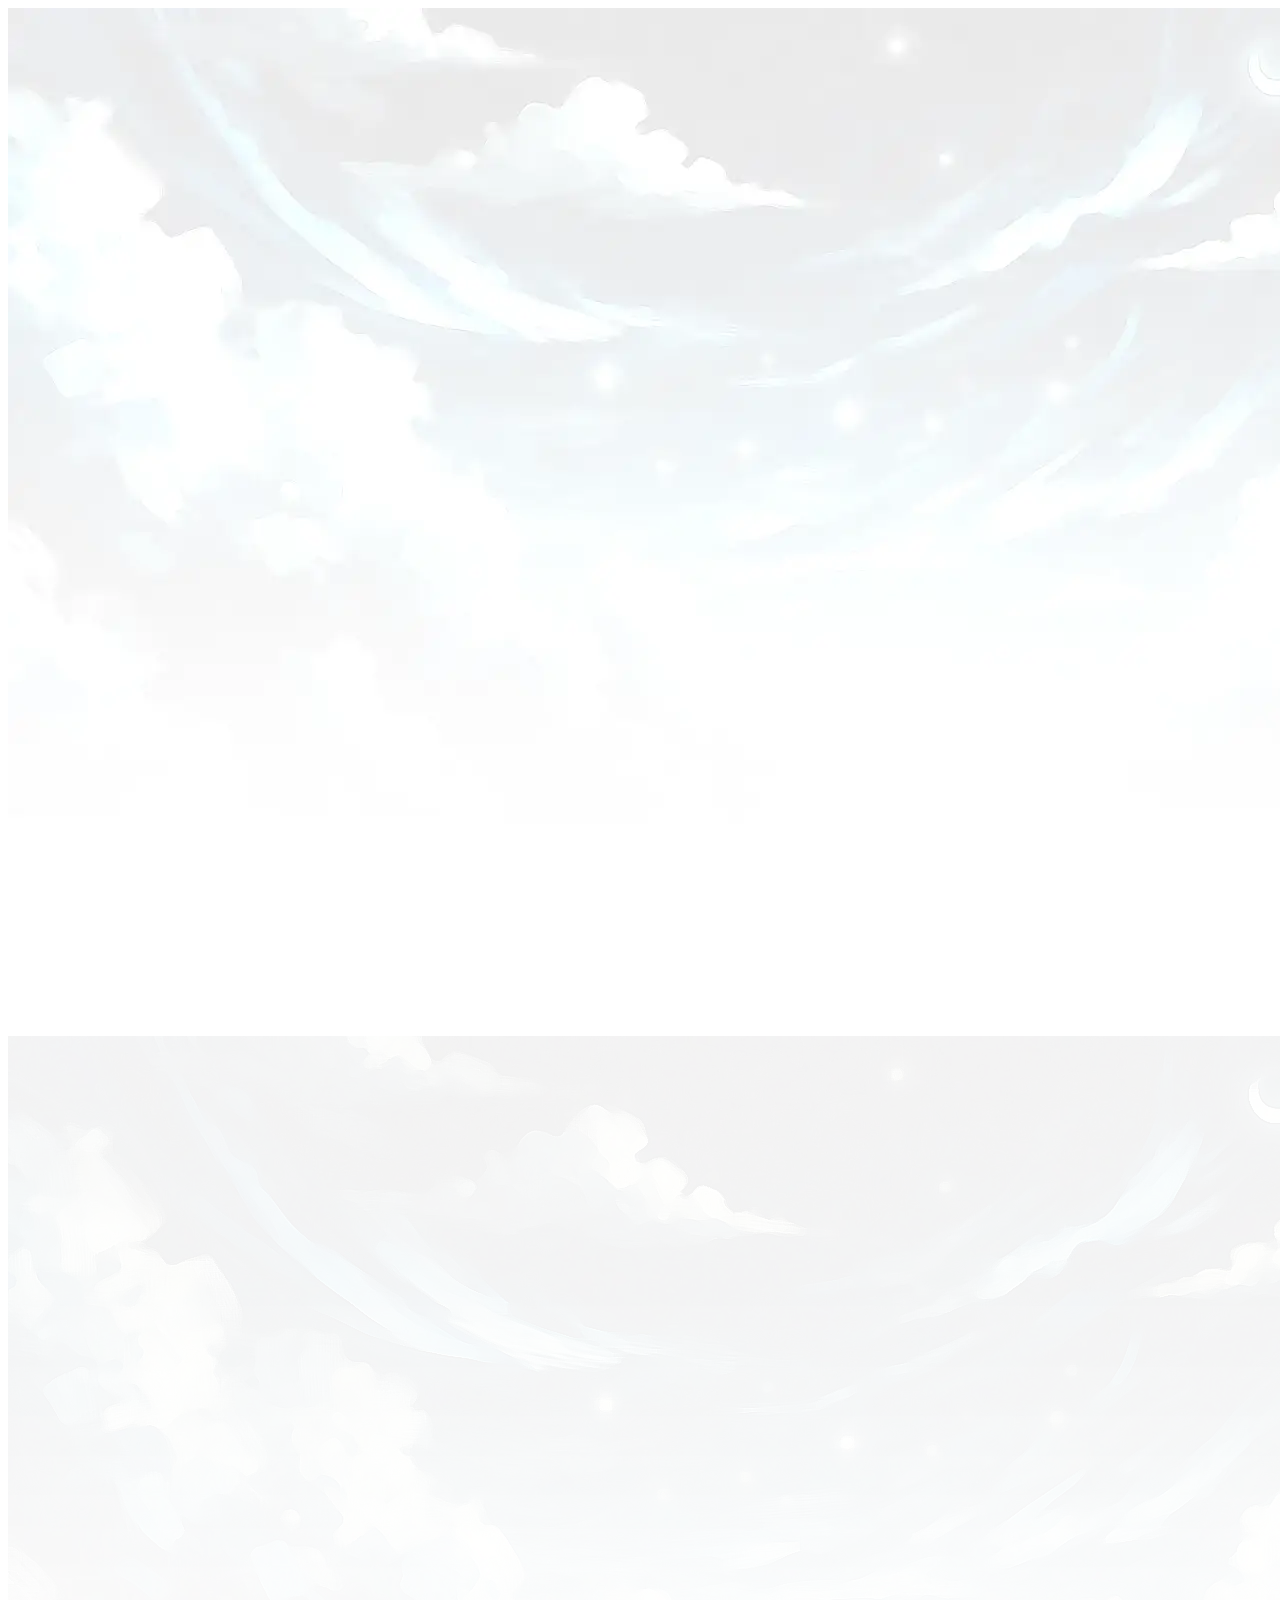
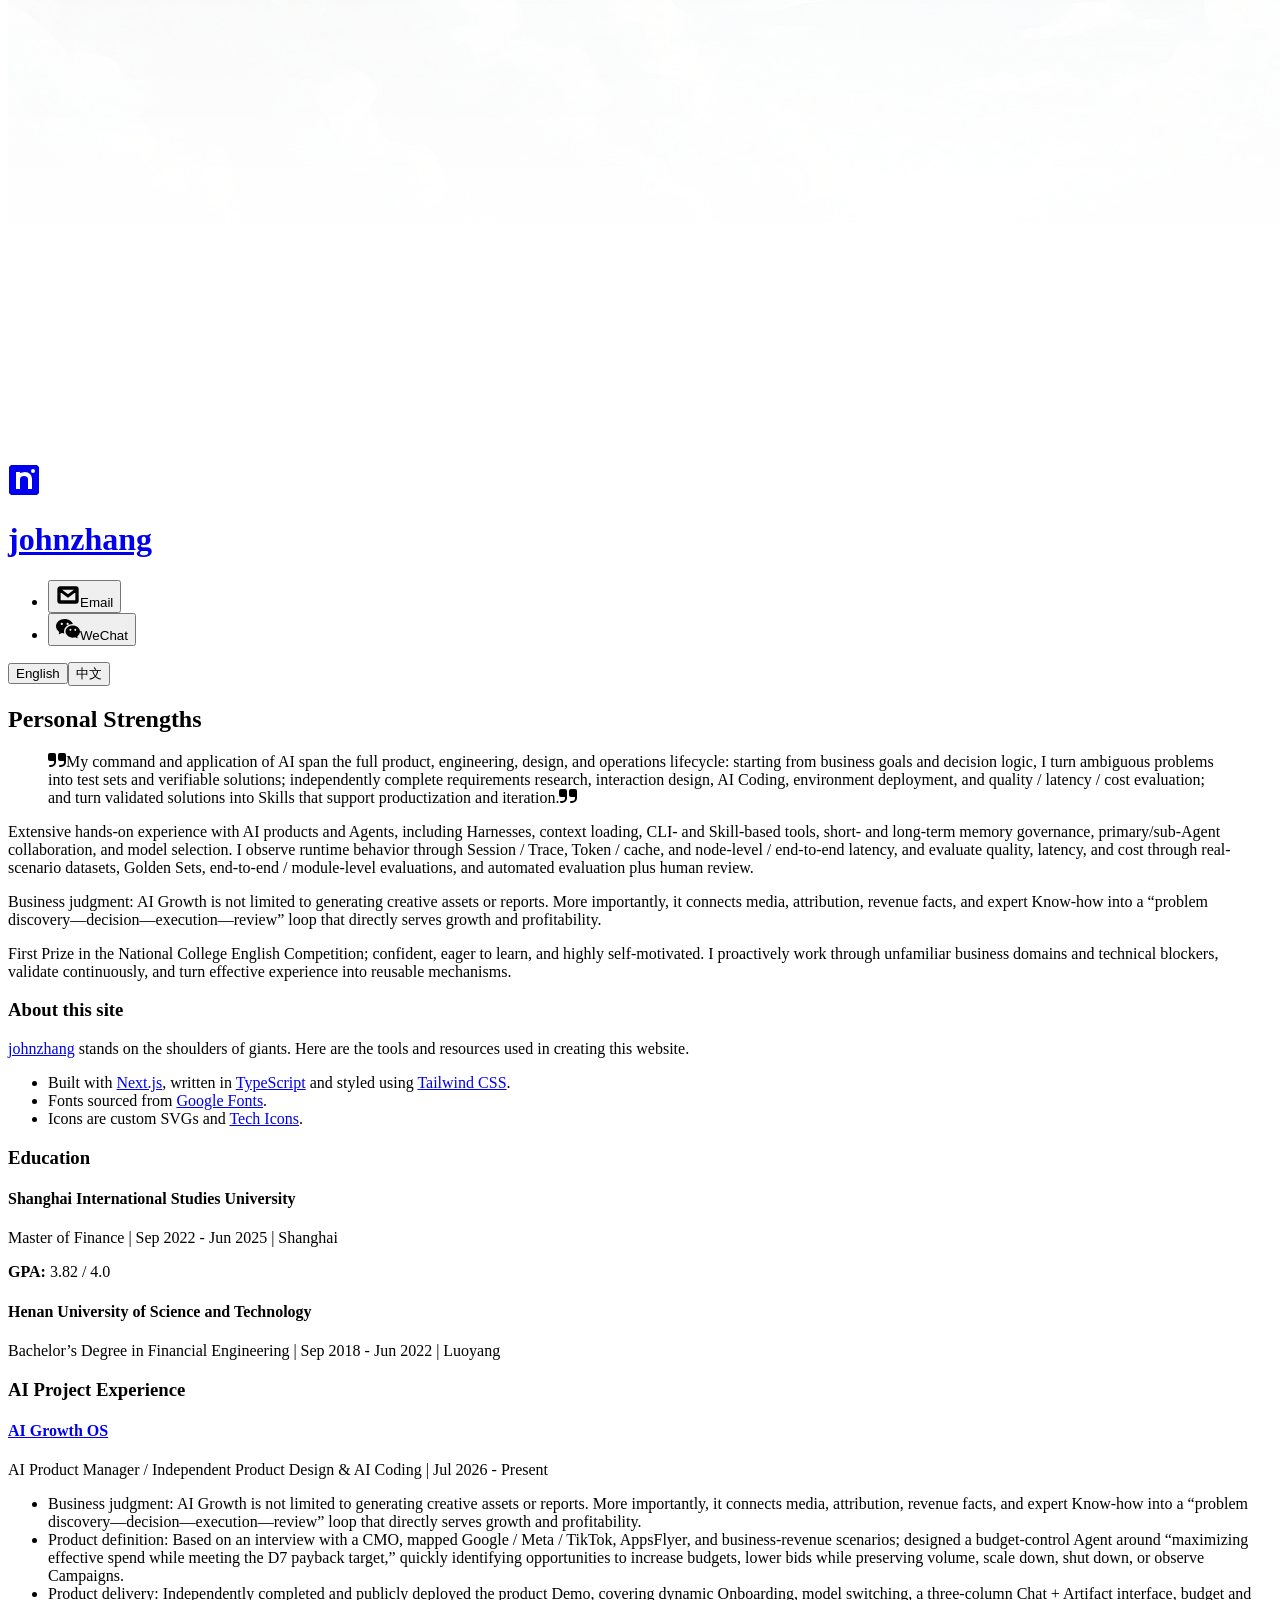
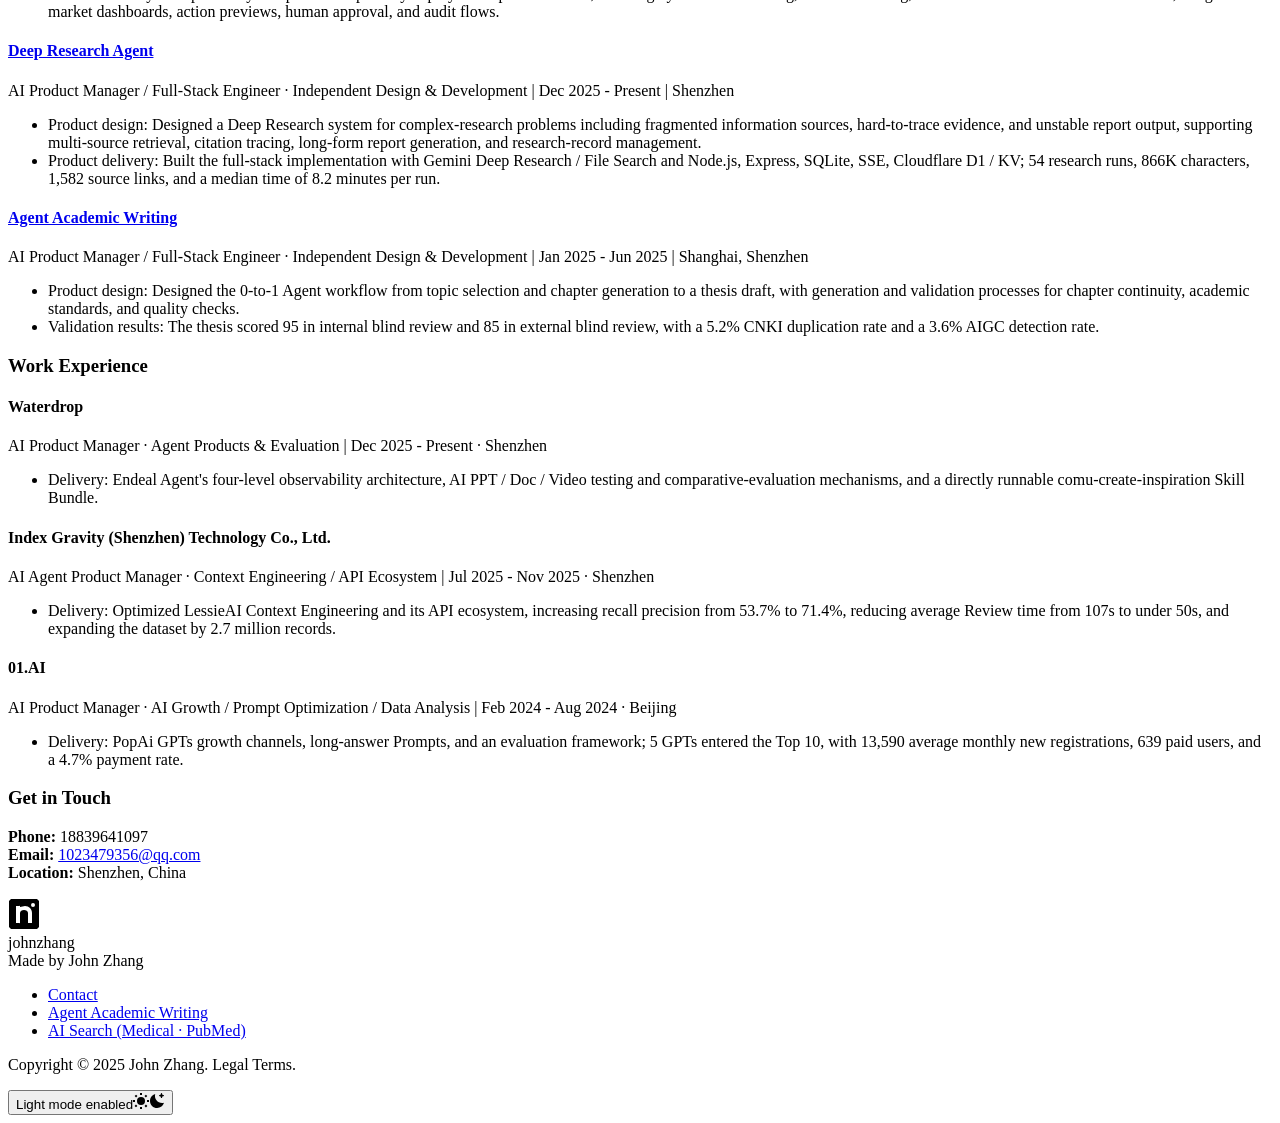
==== commit 155f8b51: "Update About page from resume v13" ====
--- a/about.html
+++ b/about.html
@@ -1 +1 @@
-<!DOCTYPE html><html lang="en"><head><meta charSet="utf-8"/><meta name="viewport" content="width=device-width, initial-scale=1"/><link rel="preload" href="/johnzhang-cn-mirror/_next/static/media/25121685ec74505a-s.p.woff2" as="font" crossorigin="" type="font/woff2"/><link rel="preload" href="/johnzhang-cn-mirror/_next/static/media/2fe24cf39b8e12b9-s.p.woff2" as="font" crossorigin="" type="font/woff2"/><link rel="preload" href="/johnzhang-cn-mirror/_next/static/media/e807dee2426166ad-s.p.woff2" as="font" crossorigin="" type="font/woff2"/><link rel="stylesheet" href="/johnzhang-cn-mirror/_next/static/css/1657b632957e2d8e.css" data-precedence="next"/><link rel="preload" as="script" fetchPriority="low" href="/johnzhang-cn-mirror/_next/static/chunks/webpack-e2aff5976153524a.js"/><script src="/johnzhang-cn-mirror/_next/static/chunks/4bd1b696-dc53661a9e7a1ea0.js" async=""></script><script src="/johnzhang-cn-mirror/_next/static/chunks/517-09329d4bc578eef3.js" async=""></script><script src="/johnzhang-cn-mirror/_next/static/chunks/main-app-1dd9c6dfe657b416.js" async=""></script><script src="/johnzhang-cn-mirror/_next/static/chunks/173-18a2140f11a25896.js" async=""></script><script src="/johnzhang-cn-mirror/_next/static/chunks/app/layout-e80f43e816e6f549.js" async=""></script><script src="/johnzhang-cn-mirror/_next/static/chunks/app/about/page-a1810aa711c457c7.js" async=""></script><meta name="next-size-adjust" content=""/><title>John Zhang - AI Product Manager &amp; Full-Stack Developer</title><meta name="description" content="AI Product Manager and Full-Stack Developer specializing in AI agents, LLM fine-tuning, and modern web applications"/><meta name="author" content="John Zhang"/><meta name="keywords" content="John Zhang, AI Product Manager, Full-Stack Developer, AI Agent, LLM, Machine Learning"/><link rel="icon" href="/johnzhang-cn-mirror/favicon.ico" type="image/x-icon" sizes="16x16"/><script>(function(){try{var t=localStorage.getItem('theme')||'light';var r=document.documentElement;r.classList.remove('light','dark');r.classList.add(t);r.style.colorScheme=t;}catch(e){}})();</script><script src="/johnzhang-cn-mirror/_next/static/chunks/polyfills-42372ed130431b0a.js" noModule=""></script></head><body class="__variable_61e0c3 __variable_6e31c3 __variable_630e65 antialiased"><div class="relative flex flex-col min-h-screen"><div aria-hidden="true" class="pointer-events-none fixed inset-0 -z-10"><picture class="absolute inset-0 block dark:hidden"><source srcSet="images/home-banner-light.webp" type="image/webp"/><img src="images/home-banner-light.jpg" alt="" class="w-full h-full object-cover"/></picture><picture class="absolute inset-0 hidden dark:block"><source srcSet="images/home-banner-dark.webp" type="image/webp"/><img src="images/home-banner-dark.jpg" alt="" class="w-full h-full object-cover"/></picture></div><div class="relative z-10 flex-grow flex flex-col items-center lg:w-[800px] mx-auto"><header class="w-full flex items-center flex-row p-3 md:pt-8 lg:px-0"><div class="flex flex-grow gap-x-2 items-center"><a class="flex gap-x-2 items-center" href="/johnzhang-cn-mirror"><span role="presentation" class="text-tone-3 dark:text-tone-2"><svg width="32px" height="32px" viewBox="0 0 32 32" version="1.1" fill="currentColor" xmlns="http://www.w3.org/2000/svg" aria-hidden="true" class="w-[32] h-[32]" fill-rule="evenodd" stroke-linejoin="round" stroke-miterlimit="2" clip-rule="evenodd"><path fill="none" d="M0 0h32v32H0z"></path><path fill="currentColor" d="M31 3v26l-2 2H3l-2-2V3l2-2h26l2 2ZM12 15c0-2 2-3 4-3s4 1 4 3v10h4V15c0-4-3-7-7-7l-5 1V8a1 1 0 0 0-1 0H8v17h3a1 1 0 0 0 1 0V15ZM25 5a2 2 0 1 0 0 4 2 2 0 0 0 0-4Z"></path></svg></span><h1 class="font-figtree text-3xl font-bold">johnzhang</h1></a></div><nav><ul class="p-1 rounded flex items-center gap-3 md:gap-4"><li><button type="button" class="group text-grey dark:text-grey hover:text-darkest dark:hover:text-white" title="Copy Email: 1023479356@qq.com"><span class="inline-flex items-center justify-center w-6 h-6 rounded-[6px] transition-colors"><svg width="24" height="24" viewBox="0 0 24 24" fill="currentColor" stroke="currentColor" stroke-width="1.3" stroke-linecap="round" stroke-linejoin="round" xmlns="http://www.w3.org/2000/svg" aria-hidden="true" class="w-[24] h-[24]"><path d="M20 4H4c-1.1 0-2 .9-2 2v12a2 2 0 0 0 2 2h16a2 2 0 0 0 2-2V6c0-1.1-.9-2-2-2Zm0 2v.01L12 12 4 6.01V6h16ZM4 18V8l8 6 8-6v10H4Z"></path></svg></span><span class="sr-only">Email</span></button></li><li><button type="button" class="group text-grey dark:text-grey hover:text-darkest dark:hover:text-white transition-colors" title="Copy WeChat: zc1023479356"><span class="inline-flex items-center justify-center w-6 h-6 rounded-[6px]"><svg xmlns="http://www.w3.org/2000/svg" width="24" height="24" fill="currentColor" viewBox="0 0 16 16" aria-hidden="true" class="w-[24] h-[24]"><path d="M11.176 14.429c-2.665 0-4.826-1.8-4.826-4.018 0-2.22 2.159-4.02 4.824-4.02S16 8.191 16 10.411c0 1.21-.65 2.301-1.666 3.036a.32.32 0 0 0-.12.366l.218.81a.6.6 0 0 1 .029.117.166.166 0 0 1-.162.162.2.2 0 0 1-.092-.03l-1.057-.61a.5.5 0 0 0-.256-.074.5.5 0 0 0-.142.021 5.7 5.7 0 0 1-1.576.22M9.064 9.542a.647.647 0 1 0 .557-1 .645.645 0 0 0-.646.647.6.6 0 0 0 .09.353Zm3.232.001a.646.646 0 1 0 .546-1 .645.645 0 0 0-.644.644.63.63 0 0 0 .098.356"></path><path d="M0 6.826c0 1.455.781 2.765 2.001 3.656a.385.385 0 0 1 .143.439l-.161.6-.1.373a.5.5 0 0 0-.032.14.19.19 0 0 0 .193.193q.06 0 .111-.029l1.268-.733a.6.6 0 0 1 .308-.088q.088 0 .171.025a6.8 6.8 0 0 0 1.625.26 4.5 4.5 0 0 1-.177-1.251c0-2.936 2.785-5.02 5.824-5.02l.15.002C10.587 3.429 8.392 2 5.796 2 2.596 2 0 4.16 0 6.826m4.632-1.555a.77.77 0 1 1-1.54 0 .77.77 0 0 1 1.54 0m3.875 0a.77.77 0 1 1-1.54 0 .77.77 0 0 1 1.54 0"></path></svg></span><span class="sr-only">WeChat</span></button></li></ul></nav></header><main id="mainContent" class="flex flex-col items-center pb-10"><div class="w-full flex justify-end px-8 lg:px-0 md:w-[640px]"><div class="inline-flex items-center rounded-full bg-lightest dark:bg-dark p-1 text-sm border border-light"><button class="px-3 py-1 rounded-full motion-safe:transition-colors cursor-pointer bg-white dark:bg-[#111] shadow text-darkest dark:text-light" aria-pressed="true">English</button><button class="px-3 py-1 rounded-full motion-safe:transition-colors cursor-pointer text-grey dark:text-light hover:text-darkest dark:hover:text-white" aria-pressed="false">中文</button></div></div><section class="px-8 pb-8 lg:px-0 md:pb-4 md:w-[640px]"><h2 class="text-4xl font-light pt-10 pb-4">About me</h2><blockquote class="bg-light shadow dark:bg-darkest px-8 py-2 mb-4 rounded-xl"><p class="inline-flex font-light items-center"><svg width="18" height="14" viewBox="0 0 18 14" fill="currentColor" aria-hidden="true" class="inline-block rotate-180 w-12 -ml-6 text-tone-2"><path d="M6 0H2a2 2 0 0 0-2 2v4a2 2 0 0 0 2 2h4v1a3 3 0 0 1-3 3H2a1 1 0 0 0 0 2h1a5.006 5.006 0 0 0 5-5V2a2 2 0 0 0-2-2Zm10 0h-4a2 2 0 0 0-2 2v4a2 2 0 0 0 2 2h4v1a3 3 0 0 1-3 3h-1a1 1 0 0 0 0 2h1a5.006 5.006 0 0 0 5-5V2a2 2 0 0 0-2-2Z"></path></svg><span class="p-2 pb-0">I’m John Zhang, an AI Product Manager and Full-Stack Engineer focused on AI agents, AI hardware workflows, multilingual ASR, and practical AIGC systems.</span><svg width="18" height="14" viewBox="0 0 18 14" fill="currentColor" aria-hidden="true" class="inline-block w-12 -mr-6 text-tone-2"><path d="M6 0H2a2 2 0 0 0-2 2v4a2 2 0 0 0 2 2h4v1a3 3 0 0 1-3 3H2a1 1 0 0 0 0 2h1a5.006 5.006 0 0 0 5-5V2a2 2 0 0 0-2-2Zm10 0h-4a2 2 0 0 0-2 2v4a2 2 0 0 0 2 2h4v1a3 3 0 0 1-3 3h-1a1 1 0 0 0 0 2h1a5.006 5.006 0 0 0 5-5V2a2 2 0 0 0-2-2Z"></path></svg></p></blockquote><p>Based in Shenzhen. I work across product architecture, AI capability planning, evaluation SOPs, API integration, and full-stack delivery.</p><p>Recently at Waterdrop, I have worked on Comulytic’s evolution from an AI Note tool into an AI work assistant that can handle tasks, memory, relationships, actions, and structured outputs.</p><p>Previously, I led LessieAI Context Engineering, API ecosystem work, prompt optimization, and performance testing, improving review time from 107s to under 50s and recall precision from 53.7% to 71.4%.</p><p>I build with Node.js/Express, SQLite, Cloudflare Workers/D1/KV, Python, model APIs, RAG, prompt engineering, AI Coding tools, and LLM fine-tuning workflows.</p></section><section class="px-8 pb-8 lg:px-0 md:pb-4 md:w-[640px]"><h3 class="text-3xl font-light pt-8 pb-2">About this site</h3><p><a class="font-bold text-tone-3 dark:text-tone-2 hover:underline motion-safe:transition-colors" href="/johnzhang-cn-mirror">johnzhang</a> stands on the shoulders of giants. Here are the tools and resources used in creating this website.</p><ul class="list-disc leading-6 mx-6 coloured"><li>Built with <a class="text-tone-3 dark:text-tone-2" target="_blank" rel="noopener" href="https://nextjs.org/">Next.js</a>, written in <a class="text-tone-3 dark:text-tone-2" target="_blank" rel="noopener" href="https://www.typescriptlang.org/">TypeScript</a> and styled using <a class="text-tone-3 dark:text-tone-2" target="_blank" rel="noopener" href="https://tailwindcss.com/">Tailwind CSS</a>.</li><li>Fonts sourced from <a class="text-tone-3 dark:text-tone-2" target="_blank" rel="noopener" href="https://fonts.google.com/">Google Fonts</a>.</li><li>Icons are custom SVGs and <a class="text-tone-3 dark:text-tone-2" target="_blank" rel="noopener" href="https://techicons.dev/">Tech Icons</a>.</li></ul></section><section class="px-8 pb-8 lg:px-0 md:pb-4 md:w-[640px]"><h3 class="text-3xl font-light pt-6 pb-4">Education</h3><div class="mb-6"><h4 class="text-xl font-semibold">Shanghai International Studies University</h4><p class="text-tone-3 dark:text-tone-2">Master of Finance | School of International Finance and Trade | Sep 2022 - Jun 2025 | Double First-Class, Project 211</p><p class="mt-2"><strong>GPA:</strong> 3.82 / 4.0<br/><strong>Relevant Courses:</strong> Mathematical Modeling, Statistical Analysis, Computer Programming</p></div><div class="mb-6"><h4 class="text-xl font-semibold">Henan University of Science and Technology</h4><p class="text-tone-3 dark:text-tone-2">B.S. in Financial Engineering | School of Economics | Sep 2018 - Jun 2022</p><p class="mt-2"><strong>Honors:</strong> First Prize in National College English Competition (Top 3 / 3000)</p></div></section><section class="px-8 pb-8 lg:px-0 md:pb-4 md:w-[640px]"><h3 class="text-3xl font-light pt-6 pb-4">Work Experience</h3><div class="mb-8"><h4 class="text-xl font-semibold">Waterdrop</h4><p class="text-tone-3 dark:text-tone-2">AI Product Manager · AI Hardware &amp; Agent | Dec 2025 - Present · Shenzhen</p><div class="mt-4"><p class="font-semibold mb-2">Comulytic AI Agent Product Architecture &amp; Foundation Capability Planning</p><ul class="list-disc list-inside space-y-1 ml-4"><li>Mapped Comulytic’s upgrade path from recording, transcription, and summaries into a work assistant built around tasks, memory, relationships, and actions.</li><li>Planned core modules including Home/Today, Tasks, People, Conversations/Meetings, Topics/Scenes, Memory, and Insights.</li><li>Researched MCP/Agent Skills, memory, multimodal RAG, model API provider limits and pricing, Office API access, AI PPT generators, SDKs, output formats, cost, and integration complexity.</li><li>Built evaluation SOPs for Insight/Summary golden answers, scenario recognition, role statistics, and quality assessment.</li></ul></div><div class="mt-4"><p class="font-semibold mb-2">Multilingual ASR, Custom Vocabulary &amp; Overseas UX Optimization</p><ul class="list-disc list-inside space-y-1 ml-4"><li>Participated in Japanese ASR training/fine-tuning audio data research, voiceprint testing discussion, AI36 Custom Vocabulary review, and ASR Contextual Biasing planning.</li><li>Defined hotword and dedicated vocabulary principles, testing paths, fallback research for overseas/iOS email verification, domain reputation improvements, and SD-card damage detection prompts.</li></ul></div><div class="mt-4"><p class="font-semibold mb-2">Sales Agent Acquisition Scenarios &amp; Sales User Insights</p><ul class="list-disc list-inside space-y-1 ml-4"><li>Researched insurance sales users on Reddit and YouTube, covering work scenarios, prospecting pain points, channel differences, and social/KOL positioning.</li><li>Contributed to Sales AI Agent architecture, sales automation, prospecting workflow reverse engineering, Apollo people-search, prospect databases, LinkedIn automation tools, and anti-ban strategy evaluation.</li></ul></div></div><div class="mb-8"><h4 class="text-xl font-semibold">Index Gravity (Shenzhen) Technology Co., Ltd.</h4><p class="text-tone-3 dark:text-tone-2">AI Agent Product Manager · AI Agent | Jul 2025 - Nov 2025 · Shenzhen</p><div class="mt-4"><p class="font-semibold mb-2">LessieAI Context Engineering, API Ecosystem &amp; Performance Optimization · Lead</p><ul class="list-disc list-inside space-y-1 ml-4"><li>Rebuilt the workflow from user query/checkpoints through context compression, tool selection, parameter generation, AI review, and REACT Agent judgment.</li><li>Designed multi-turn context transfer, RAG few-shot dynamic injection, XML-structured prompts, and a three-level prompt system; independently developed a Python parameter-generation call testing tool.</li><li>Created API research SOPs and P0/P1/P2 field-completeness evaluation, then benchmarked third-party APIs including Apollo, PDL, and Modash.</li><li>Analyzed 507 real cases and identified the main issues in recall/API parameter generation (37%), review workflow (23%), and checkpoint mechanism (14%).</li><li>Results: improved API parameter generation accuracy, added 2.7M financing-scenario records, reduced average review time from 107s/15 people to under 50s, and increased recall precision from 53.7% to 71.4%.</li></ul></div></div><div class="mb-8"><h4 class="text-xl font-semibold">01.AI</h4><p class="text-tone-3 dark:text-tone-2">Product Growth · Productivity Products | Feb 2024 - Aug 2024 · Beijing</p><ul class="list-disc list-inside space-y-1 ml-4 mt-2"><li>Owned the 0-to-1 design and execution of PopAi GPTs acquisition, including BRD, ranking plan, GPTs System Prompt + Actions, Slide/PDF scenarios, and registration-flow optimization.</li><li>Optimized Xinwanzhi long-answer System Prompt with intent recognition, evaluation criteria, and alignment with the model team across structure, keyword coverage, citations, and professionalism.</li><li>Built Yi-large synthetic-data workflows in Dify for post-training data and analyzed PopAi surveys covering user profiles, cancellation, MENA Arabic users, login rate, and ChatPDF competitors.</li><li>Results: 5 GPTs ranked Top 10, 13,590 average monthly new registrations, 639 paid users, 100% inbound registration rate, 4.7% payment rate, and 8-10x the commercial value of other channels.</li></ul></div></section><section class="px-8 pb-8 lg:px-0 md:pb-4 md:w-[640px]"><h3 class="text-3xl font-light pt-6 pb-4">AI Product Projects</h3><div class="mb-8"><h4 class="text-xl font-semibold"><a href="https://deep-research-agent.recipe-today-zc.workers.dev/" target="_blank" rel="noopener noreferrer" class="text-tone-3 dark:text-tone-2 font-bold hover:underline motion-safe:transition-colors">Deep Research Agent</a></h4><p class="text-tone-3 dark:text-tone-2">AI Product Manager &amp; Full-Stack Engineer | Dec 2025 - Present | Shenzhen</p><ul class="list-disc list-inside space-y-1 ml-4 mt-2"><li>Independently designed a general Deep Research / AI Search system for high-confidence research, traceable sources, knowledge-base Q&amp;A, and structured report output.</li><li>Built multi-source retrieval, evidence tracing, long-form report generation, and file-based Q&amp;A with Gemini File Search.</li><li>Implemented long-task queues, SSE progress tracking, history, and Markdown/JSON/PDF export with Node.js/Express, SQLite, and a web frontend; deployed a Cloudflare Worker version with D1/KV.</li><li>Results: 54 completed local research outputs, about 866K words, 1,582 source links, 8.2-minute median research time, and about 16.5K words/30 citations per median report.</li></ul></div><div class="mb-8"><h4 class="text-xl font-semibold"><a href="https://research-analysis-agent-oregon.onrender.com" target="_blank" rel="noopener noreferrer" class="text-tone-3 dark:text-tone-2 font-bold hover:underline motion-safe:transition-colors">Agent Academic Writing</a></h4><p class="text-tone-3 dark:text-tone-2">AI Product Manager &amp; Full-Stack Engineer | Jan 2025 - Jun 2025 | Shanghai, Shenzhen</p><ul class="list-disc list-inside space-y-1 ml-4 mt-2"><li>Designed and developed a 0-to-1 academic writing agent that automates abstract, introduction, literature review, theory, experimental analysis, innovation, limitations, and outlook sections.</li><li>Optimized academic structure, consistency across sections, and compliance with CNKI plagiarism and AIGC checks; completed backend, frontend, database, and testing work.</li><li>Results: validated through a graduation thesis with 95 in internal blind review, 85 in external blind review, 5.2% CNKI duplication, and 3.6% AIGC rate.</li></ul></div></section><section class="px-8 pb-8 lg:px-0 md:pb-4 md:w-[640px]"><h3 class="text-3xl font-light pt-6 pb-4">Skills</h3><ul class="list-disc list-inside space-y-1 ml-4"><li><span class="text-tone-3 dark:text-tone-2">OpenClaw customization</span> · AI Coding (Codex, Claude Code, Cursor) · <span class="text-tone-3 dark:text-tone-2">LLM fine-tuning</span> · Office productivity tools</li><li>TTS model training with GPT-SoVITS, including audio collection, cleaning, segmentation, labeling, local training, and deployment for audiobooks and custom voice assistants.</li><li>Fine-tuned google/vit-base-patch16-224 for medical image recognition; used OpenAI fine-tuning for gpt-4o-mini labeling and gpt-3.5-turbo SEO generation tasks.</li><li>Prompt Engineering and Reverse Engineering; designed GPTs ranked Top 3 globally.</li><li>English: First Prize in National College English Competition; CET-6+; fluent enough for work.</li></ul></section><section class="px-8 pb-8 lg:px-0 md:pb-4 md:w-[640px]"><h3 class="text-3xl font-light pt-6 pb-4">Get in Touch</h3><p><strong>Phone:</strong> 18839641097<br/><strong>Email:</strong> <a href="mailto:1023479356@qq.com" class="text-blue-600 dark:text-blue-400 hover:underline">1023479356@qq.com</a><br/><strong>Location:</strong> Shenzhen, China</p></section></main></div><footer class="relative z-10 bg-[#ccc] dark:bg-darkest text-darkest dark:text-light"><div class="flex gap-2 lg:w-[800px] p-4 md:px-4 lg:px-0 mx-auto"><section class="flex-grow-0 mt-2 opacity-75"><svg width="32px" height="32px" viewBox="0 0 32 32" version="1.1" fill="currentColor" xmlns="http://www.w3.org/2000/svg" xml:space="preserve" aria-hidden="true" class="w-[32] h-[32]" fill-rule="evenodd" stroke-linejoin="round" stroke-miterlimit="2" clip-rule="evenodd"><path fill="none" d="M0 0h32v32H0z"></path><path fill="currentColor" d="M31 3v26l-2 2H3l-2-2V3l2-2h26l2 2ZM12 15c0-2 2-3 4-3s4 1 4 3v10h4V15c0-4-3-7-7-7l-5 1V8a1 1 0 0 0-1 0H8v17h3a1 1 0 0 0 1 0V15ZM25 5a2 2 0 1 0 0 4 2 2 0 0 0 0-4Z"></path></svg></section><section class="flex-grow text-sm"><div class="font-figtree text-xl -mb-1">johnzhang</div><div class="text-xs">Made by John Zhang</div></section><nav class="flex-grow-0 text-sm text-right font-bold"><ul><li class="p-[.1rem]"><a href="mailto:1023479356@qq.com" class="hover:text-tone-3 dark:hover:text-tone-2 motion-safe:transition-colors">Contact</a></li><li class="p-[.1rem]"><a href="https://research-analysis-agent-oregon.onrender.com" target="_blank" rel="noopener noreferrer" class="hover:text-tone-3 dark:hover:text-tone-2 motion-safe:transition-colors">Agent Academic Writing</a></li><li class="p-[.1rem]"><a href="https://pubmed-search-4nr1.onrender.com/search" target="_blank" rel="noopener noreferrer" class="hover:text-tone-3 dark:hover:text-tone-2 motion-safe:transition-colors">AI Search (Medical · PubMed)</a></li></ul></nav></div><div class="flex items-center justify-between gap-2 lg:w-[800px] p-4 md:px-4 lg:px-0 mx-auto mb-4"><p class="text-sm text-darkest dark:text-light m-0">Copyright © 2025 John Zhang.<!-- --> <span class="text-[inherit] font-bold">Legal Terms</span>.</p><span><div class="flex items-center ml-3"><button class="relative w-16 h-8 bg-lightest dark:bg-dark rounded-full p-1 flex items-center motion-safe:transition-colors motion-safe:duration-100 hover:bg-light dark:hover:bg-darkgray cursor-pointer" aria-label="Toggle theme" aria-pressed="false" title="Switch to dark mode"><span class="sr-only" aria-live="polite" role="status">Light mode enabled</span><span class="absolute w-6 h-6 bg-white dark:bg-[#111] rounded-full shadow-md motion-safe:transition-transform motion-safe:duration-100 translate-x-0"></span><span class="relative z-10 flex justify-between w-full px-1"><svg class="text-tone-3 dark:text-light" width="16" height="16" viewBox="0 0 16 16" fill="currentColor"><path d="M7 0h2v2H7zM12.88 1.64l1.41 1.41-1.41 1.41-1.41-1.41zM14 7h2v2h-2zM12.95 14.43l-1.41-1.41 1.41-1.41 1.41 1.41zM7 14h2v2H7zM2.98 14.36l-1.41-1.41 1.41-1.41 1.41 1.41zM0 7h2v2H0zM3.05 1.71L4.46 3.12 3.05 4.54 1.64 3.12z"></path><path d="M8 4a4 4 0 1 1 0 8 4 4 0 0 1 0-8z"></path></svg><svg class="text-darkgray dark:text-tone-2" width="16" height="16" viewBox="0 0 16 16" fill="currentColor"><path d="M6.2 1C3.2 1.8 1 4.6 1 7.9 1 11.8 4.2 15 8.1 15c3.3 0 6-2.2 6.9-5.2C9.7 11.2 4.8 6.3 6.2 1Z"></path><path d="M12.5 5a.625.625 0 0 1-.625-.625 1.252 1.252 0 0 0-1.25-1.25.625.625 0 1 1 0-1.25 1.252 1.252 0 0 0 1.25-1.25.625.625 0 1 1 1.25 0c.001.69.56 1.249 1.25 1.25a.625.625 0 1 1 0 1.25c-.69.001-1.249.56-1.25 1.25A.625.625 0 0 1 12.5 5Z"></path></svg></span></button></div></span></div></footer></div><script src="/johnzhang-cn-mirror/_next/static/chunks/webpack-e2aff5976153524a.js" async=""></script><script>(self.__next_f=self.__next_f||[]).push([0])</script><script>self.__next_f.push([1,"1:\"$Sreact.fragment\"\n2:I[4719,[\"173\",\"static/chunks/173-18a2140f11a25896.js\",\"177\",\"static/chunks/app/layout-e80f43e816e6f549.js\"],\"default\"]\n3:I[5244,[],\"\"]\n4:I[3866,[],\"\"]\n5:I[2509,[\"173\",\"static/chunks/173-18a2140f11a25896.js\",\"177\",\"static/chunks/app/layout-e80f43e816e6f549.js\"],\"default\"]\n6:I[7033,[],\"ClientPageRoot\"]\n7:I[9814,[\"173\",\"static/chunks/173-18a2140f11a25896.js\",\"220\",\"static/chunks/app/about/page-a1810aa711c457c7.js\"],\"default\"]\na:I[6213,[],\"OutletBoundary\"]\nc:I[6213,[],\"MetadataBoundary\"]\ne:I[6213,[],\"ViewportBoundary\"]\n10:I[4835,[],\"\"]\n:HL[\"/johnzhang-cn-mirror/_next/static/media/25121685ec74505a-s.p.woff2\",\"font\",{\"crossOrigin\":\"\",\"type\":\"font/woff2\"}]\n:HL[\"/johnzhang-cn-mirror/_next/static/media/2fe24cf39b8e12b9-s.p.woff2\",\"font\",{\"crossOrigin\":\"\",\"type\":\"font/woff2\"}]\n:HL[\"/johnzhang-cn-mirror/_next/static/media/e807dee2426166ad-s.p.woff2\",\"font\",{\"crossOrigin\":\"\",\"type\":\"font/woff2\"}]\n:HL[\"/johnzhang-cn-mirror/_next/static/css/1657b632957e2d8e.css\",\"style\"]\n"])</script><script>self.__next_f.push([1,"0:{\"P\":null,\"b\":\"I3VXymet2CcGggbKIVZgf\",\"p\":\"/johnzhang-cn-mirror\",\"c\":[\"\",\"about\"],\"i\":false,\"f\":[[[\"\",{\"children\":[\"about\",{\"children\":[\"__PAGE__\",{}]}]},\"$undefined\",\"$undefined\",true],[\"\",[\"$\",\"$1\",\"c\",{\"children\":[[[\"$\",\"link\",\"0\",{\"rel\":\"stylesheet\",\"href\":\"/johnzhang-cn-mirror/_next/static/css/1657b632957e2d8e.css\",\"precedence\":\"next\",\"crossOrigin\":\"$undefined\",\"nonce\":\"$undefined\"}]],[\"$\",\"html\",null,{\"lang\":\"en\",\"suppressHydrationWarning\":true,\"children\":[[\"$\",\"head\",null,{\"children\":[\"$\",\"script\",null,{\"dangerouslySetInnerHTML\":{\"__html\":\"(function(){try{var t=localStorage.getItem('theme')||'light';var r=document.documentElement;r.classList.remove('light','dark');r.classList.add(t);r.style.colorScheme=t;}catch(e){}})();\"}}]}],[\"$\",\"body\",null,{\"className\":\"__variable_61e0c3 __variable_6e31c3 __variable_630e65 antialiased\",\"children\":[\"$\",\"div\",null,{\"className\":\"relative flex flex-col min-h-screen\",\"children\":[[\"$\",\"div\",null,{\"aria-hidden\":\"true\",\"className\":\"pointer-events-none fixed inset-0 -z-10\",\"children\":[[\"$\",\"picture\",null,{\"className\":\"absolute inset-0 block dark:hidden\",\"children\":[[\"$\",\"source\",null,{\"srcSet\":\"images/home-banner-light.webp\",\"type\":\"image/webp\"}],[\"$\",\"img\",null,{\"src\":\"images/home-banner-light.jpg\",\"alt\":\"\",\"className\":\"w-full h-full object-cover\"}]]}],[\"$\",\"picture\",null,{\"className\":\"absolute inset-0 hidden dark:block\",\"children\":[[\"$\",\"source\",null,{\"srcSet\":\"images/home-banner-dark.webp\",\"type\":\"image/webp\"}],[\"$\",\"img\",null,{\"src\":\"images/home-banner-dark.jpg\",\"alt\":\"\",\"className\":\"w-full h-full object-cover\"}]]}]]}],[\"$\",\"div\",null,{\"className\":\"relative z-10 flex-grow flex flex-col items-center lg:w-[800px] mx-auto\",\"children\":[[\"$\",\"$L2\",null,{}],[\"$\",\"$L3\",null,{\"parallelRouterKey\":\"children\",\"segmentPath\":[\"children\"],\"error\":\"$undefined\",\"errorStyles\":\"$undefined\",\"errorScripts\":\"$undefined\",\"template\":[\"$\",\"$L4\",null,{}],\"templateStyles\":\"$undefined\",\"templateScripts\":\"$undefined\",\"notFound\":[[],[[\"$\",\"title\",null,{\"children\":\"404: This page could not be found.\"}],[\"$\",\"div\",null,{\"style\":{\"fontFamily\":\"system-ui,\\\"Segoe UI\\\",Roboto,Helvetica,Arial,sans-serif,\\\"Apple Color Emoji\\\",\\\"Segoe UI Emoji\\\"\",\"height\":\"100vh\",\"textAlign\":\"center\",\"display\":\"flex\",\"flexDirection\":\"column\",\"alignItems\":\"center\",\"justifyContent\":\"center\"},\"children\":[\"$\",\"div\",null,{\"children\":[[\"$\",\"style\",null,{\"dangerouslySetInnerHTML\":{\"__html\":\"body{color:#000;background:#fff;margin:0}.next-error-h1{border-right:1px solid rgba(0,0,0,.3)}@media (prefers-color-scheme:dark){body{color:#fff;background:#000}.next-error-h1{border-right:1px solid rgba(255,255,255,.3)}}\"}}],[\"$\",\"h1\",null,{\"className\":\"next-error-h1\",\"style\":{\"display\":\"inline-block\",\"margin\":\"0 20px 0 0\",\"padding\":\"0 23px 0 0\",\"fontSize\":24,\"fontWeight\":500,\"verticalAlign\":\"top\",\"lineHeight\":\"49px\"},\"children\":404}],[\"$\",\"div\",null,{\"style\":{\"display\":\"inline-block\"},\"children\":[\"$\",\"h2\",null,{\"style\":{\"fontSize\":14,\"fontWeight\":400,\"lineHeight\":\"49px\",\"margin\":0},\"children\":\"This page could not be found.\"}]}]]}]}]]],\"forbidden\":\"$undefined\",\"unauthorized\":\"$undefined\"}]]}],[\"$\",\"$L5\",null,{}]]}]}]]}]]}],{\"children\":[\"about\",[\"$\",\"$1\",\"c\",{\"children\":[null,[\"$\",\"$L3\",null,{\"parallelRouterKey\":\"children\",\"segmentPath\":[\"children\",\"about\",\"children\"],\"error\":\"$undefined\",\"errorStyles\":\"$undefined\",\"errorScripts\":\"$undefined\",\"template\":[\"$\",\"$L4\",null,{}],\"templateStyles\":\"$undefined\",\"templateScripts\":\"$undefined\",\"notFound\":\"$undefined\",\"forbidden\":\"$undefined\",\"unauthorized\":\"$undefined\"}]]}],{\"children\":[\"__PAGE__\",[\"$\",\"$1\",\"c\",{\"children\":[[\"$\",\"$L6\",null,{\"Component\":\"$7\",\"searchParams\":{},\"params\":{},\"promises\":[\"$@8\",\"$@9\"]}],null,[\"$\",\"$La\",null,{\"children\":\"$Lb\"}]]}],{},null,false]},null,false]},null,false],[\"$\",\"$1\",\"h\",{\"children\":[null,[\"$\",\"$1\",\"UAbN2-odonQ5Nlau4bNGg\",{\"children\":[[\"$\",\"$Lc\",null,{\"children\":\"$Ld\"}],[\"$\",\"$Le\",null,{\"children\":\"$Lf\"}],[\"$\",\"meta\",null,{\"name\":\"next-size-adjust\",\"content\":\"\"}]]}]]}],false]],\"m\":\"$undefined\",\"G\":[\"$10\",\"$undefined\"],\"s\":false,\"S\":true}\n"])</script><script>self.__next_f.push([1,"8:{}\n9:{}\n"])</script><script>self.__next_f.push([1,"f:[[\"$\",\"meta\",\"0\",{\"name\":\"viewport\",\"content\":\"width=device-width, initial-scale=1\"}]]\nd:[[\"$\",\"meta\",\"0\",{\"charSet\":\"utf-8\"}],[\"$\",\"title\",\"1\",{\"children\":\"John Zhang - AI Product Manager \u0026 Full-Stack Developer\"}],[\"$\",\"meta\",\"2\",{\"name\":\"description\",\"content\":\"AI Product Manager and Full-Stack Developer specializing in AI agents, LLM fine-tuning, and modern web applications\"}],[\"$\",\"meta\",\"3\",{\"name\":\"author\",\"content\":\"John Zhang\"}],[\"$\",\"meta\",\"4\",{\"name\":\"keywords\",\"content\":\"John Zhang, AI Product Manager, Full-Stack Developer, AI Agent, LLM, Machine Learning\"}],[\"$\",\"link\",\"5\",{\"rel\":\"icon\",\"href\":\"/johnzhang-cn-mirror/favicon.ico\",\"type\":\"image/x-icon\",\"sizes\":\"16x16\"}]]\n"])</script><script>self.__next_f.push([1,"b:null\n"])</script></body></html>+<!DOCTYPE html><html lang="en"><head><meta charSet="utf-8"/><meta name="viewport" content="width=device-width, initial-scale=1"/><link rel="preload" href="/johnzhang-cn-mirror/_next/static/media/25121685ec74505a-s.p.woff2" as="font" crossorigin="" type="font/woff2"/><link rel="preload" href="/johnzhang-cn-mirror/_next/static/media/2fe24cf39b8e12b9-s.p.woff2" as="font" crossorigin="" type="font/woff2"/><link rel="preload" href="/johnzhang-cn-mirror/_next/static/media/e807dee2426166ad-s.p.woff2" as="font" crossorigin="" type="font/woff2"/><link rel="stylesheet" href="/johnzhang-cn-mirror/_next/static/css/1657b632957e2d8e.css" data-precedence="next"/><link rel="preload" as="script" fetchPriority="low" href="/johnzhang-cn-mirror/_next/static/chunks/webpack-e2aff5976153524a.js"/><script src="/johnzhang-cn-mirror/_next/static/chunks/4bd1b696-dc53661a9e7a1ea0.js" async=""></script><script src="/johnzhang-cn-mirror/_next/static/chunks/517-09329d4bc578eef3.js" async=""></script><script src="/johnzhang-cn-mirror/_next/static/chunks/main-app-1dd9c6dfe657b416.js" async=""></script><script src="/johnzhang-cn-mirror/_next/static/chunks/173-18a2140f11a25896.js" async=""></script><script src="/johnzhang-cn-mirror/_next/static/chunks/app/layout-e80f43e816e6f549.js" async=""></script><script src="/johnzhang-cn-mirror/_next/static/chunks/app/about/page-a1810aa711c457c7.js" async=""></script><meta name="next-size-adjust" content=""/><title>John Zhang - AI Product Manager &amp; Full-Stack Developer</title><meta name="description" content="AI Product Manager and Full-Stack Developer specializing in AI agents, LLM fine-tuning, and modern web applications"/><meta name="author" content="John Zhang"/><meta name="keywords" content="John Zhang, AI Product Manager, Full-Stack Developer, AI Agent, LLM, Machine Learning"/><link rel="icon" href="/johnzhang-cn-mirror/favicon.ico" type="image/x-icon" sizes="16x16"/><script>(function(){try{var t=localStorage.getItem('theme')||'light';var r=document.documentElement;r.classList.remove('light','dark');r.classList.add(t);r.style.colorScheme=t;}catch(e){}})();</script><script src="/johnzhang-cn-mirror/_next/static/chunks/polyfills-42372ed130431b0a.js" noModule=""></script></head><body class="__variable_61e0c3 __variable_6e31c3 __variable_630e65 antialiased"><div class="relative flex flex-col min-h-screen"><div aria-hidden="true" class="pointer-events-none fixed inset-0 -z-10"><picture class="absolute inset-0 block dark:hidden"><source srcSet="images/home-banner-light.webp" type="image/webp"/><img src="images/home-banner-light.jpg" alt="" class="w-full h-full object-cover"/></picture><picture class="absolute inset-0 hidden dark:block"><source srcSet="images/home-banner-dark.webp" type="image/webp"/><img src="images/home-banner-dark.jpg" alt="" class="w-full h-full object-cover"/></picture></div><div class="relative z-10 flex-grow flex flex-col items-center lg:w-[800px] mx-auto"><header class="w-full flex items-center flex-row p-3 md:pt-8 lg:px-0"><div class="flex flex-grow gap-x-2 items-center"><a class="flex gap-x-2 items-center" href="/johnzhang-cn-mirror"><span role="presentation" class="text-tone-3 dark:text-tone-2"><svg width="32px" height="32px" viewBox="0 0 32 32" version="1.1" fill="currentColor" xmlns="http://www.w3.org/2000/svg" aria-hidden="true" class="w-[32] h-[32]" fill-rule="evenodd" stroke-linejoin="round" stroke-miterlimit="2" clip-rule="evenodd"><path fill="none" d="M0 0h32v32H0z"></path><path fill="currentColor" d="M31 3v26l-2 2H3l-2-2V3l2-2h26l2 2ZM12 15c0-2 2-3 4-3s4 1 4 3v10h4V15c0-4-3-7-7-7l-5 1V8a1 1 0 0 0-1 0H8v17h3a1 1 0 0 0 1 0V15ZM25 5a2 2 0 1 0 0 4 2 2 0 0 0 0-4Z"></path></svg></span><h1 class="font-figtree text-3xl font-bold">johnzhang</h1></a></div><nav><ul class="p-1 rounded flex items-center gap-3 md:gap-4"><li><button type="button" class="group text-grey dark:text-grey hover:text-darkest dark:hover:text-white" title="Copy Email: 1023479356@qq.com"><span class="inline-flex items-center justify-center w-6 h-6 rounded-[6px] transition-colors"><svg width="24" height="24" viewBox="0 0 24 24" fill="currentColor" stroke="currentColor" stroke-width="1.3" stroke-linecap="round" stroke-linejoin="round" xmlns="http://www.w3.org/2000/svg" aria-hidden="true" class="w-[24] h-[24]"><path d="M20 4H4c-1.1 0-2 .9-2 2v12a2 2 0 0 0 2 2h16a2 2 0 0 0 2-2V6c0-1.1-.9-2-2-2Zm0 2v.01L12 12 4 6.01V6h16ZM4 18V8l8 6 8-6v10H4Z"></path></svg></span><span class="sr-only">Email</span></button></li><li><button type="button" class="group text-grey dark:text-grey hover:text-darkest dark:hover:text-white transition-colors" title="Copy WeChat: zc1023479356"><span class="inline-flex items-center justify-center w-6 h-6 rounded-[6px]"><svg xmlns="http://www.w3.org/2000/svg" width="24" height="24" fill="currentColor" viewBox="0 0 16 16" aria-hidden="true" class="w-[24] h-[24]"><path d="M11.176 14.429c-2.665 0-4.826-1.8-4.826-4.018 0-2.22 2.159-4.02 4.824-4.02S16 8.191 16 10.411c0 1.21-.65 2.301-1.666 3.036a.32.32 0 0 0-.12.366l.218.81a.6.6 0 0 1 .029.117.166.166 0 0 1-.162.162.2.2 0 0 1-.092-.03l-1.057-.61a.5.5 0 0 0-.256-.074.5.5 0 0 0-.142.021 5.7 5.7 0 0 1-1.576.22M9.064 9.542a.647.647 0 1 0 .557-1 .645.645 0 0 0-.646.647.6.6 0 0 0 .09.353Zm3.232.001a.646.646 0 1 0 .546-1 .645.645 0 0 0-.644.644.63.63 0 0 0 .098.356"></path><path d="M0 6.826c0 1.455.781 2.765 2.001 3.656a.385.385 0 0 1 .143.439l-.161.6-.1.373a.5.5 0 0 0-.032.14.19.19 0 0 0 .193.193q.06 0 .111-.029l1.268-.733a.6.6 0 0 1 .308-.088q.088 0 .171.025a6.8 6.8 0 0 0 1.625.26 4.5 4.5 0 0 1-.177-1.251c0-2.936 2.785-5.02 5.824-5.02l.15.002C10.587 3.429 8.392 2 5.796 2 2.596 2 0 4.16 0 6.826m4.632-1.555a.77.77 0 1 1-1.54 0 .77.77 0 0 1 1.54 0m3.875 0a.77.77 0 1 1-1.54 0 .77.77 0 0 1 1.54 0"></path></svg></span><span class="sr-only">WeChat</span></button></li></ul></nav></header><main id="mainContent" class="flex flex-col items-center pb-10"><div class="w-full flex justify-end px-8 lg:px-0 md:w-[640px]"><div class="inline-flex items-center rounded-full bg-lightest dark:bg-dark p-1 text-sm border border-light"><button class="px-3 py-1 rounded-full motion-safe:transition-colors cursor-pointer bg-white dark:bg-[#111] shadow text-darkest dark:text-light" aria-pressed="true">English</button><button class="px-3 py-1 rounded-full motion-safe:transition-colors cursor-pointer text-grey dark:text-light hover:text-darkest dark:hover:text-white" aria-pressed="false">中文</button></div></div><section class="px-8 pb-8 lg:px-0 md:pb-4 md:w-[640px]"><h2 class="text-4xl font-light pt-10 pb-4">Personal Strengths</h2><blockquote class="bg-light shadow dark:bg-darkest px-8 py-2 mb-4 rounded-xl"><p class="inline-flex font-light items-center"><svg width="18" height="14" viewBox="0 0 18 14" fill="currentColor" aria-hidden="true" class="inline-block rotate-180 w-12 -ml-6 text-tone-2"><path d="M6 0H2a2 2 0 0 0-2 2v4a2 2 0 0 0 2 2h4v1a3 3 0 0 1-3 3H2a1 1 0 0 0 0 2h1a5.006 5.006 0 0 0 5-5V2a2 2 0 0 0-2-2Zm10 0h-4a2 2 0 0 0-2 2v4a2 2 0 0 0 2 2h4v1a3 3 0 0 1-3 3h-1a1 1 0 0 0 0 2h1a5.006 5.006 0 0 0 5-5V2a2 2 0 0 0-2-2Z"></path></svg><span class="p-2 pb-0">My command and application of AI span the full product, engineering, design, and operations lifecycle: starting from business goals and decision logic, I turn ambiguous problems into test sets and verifiable solutions; independently complete requirements research, interaction design, AI Coding, environment deployment, and quality / latency / cost evaluation; and turn validated solutions into Skills that support productization and iteration.</span><svg width="18" height="14" viewBox="0 0 18 14" fill="currentColor" aria-hidden="true" class="inline-block w-12 -mr-6 text-tone-2"><path d="M6 0H2a2 2 0 0 0-2 2v4a2 2 0 0 0 2 2h4v1a3 3 0 0 1-3 3H2a1 1 0 0 0 0 2h1a5.006 5.006 0 0 0 5-5V2a2 2 0 0 0-2-2Zm10 0h-4a2 2 0 0 0-2 2v4a2 2 0 0 0 2 2h4v1a3 3 0 0 1-3 3h-1a1 1 0 0 0 0 2h1a5.006 5.006 0 0 0 5-5V2a2 2 0 0 0-2-2Z"></path></svg></p></blockquote><p>Extensive hands-on experience with AI products and Agents, including Harnesses, context loading, CLI- and Skill-based tools, short- and long-term memory governance, primary/sub-Agent collaboration, and model selection. I observe runtime behavior through Session / Trace, Token / cache, and node-level / end-to-end latency, and evaluate quality, latency, and cost through real-scenario datasets, Golden Sets, end-to-end / module-level evaluations, and automated evaluation plus human review.</p><p>Business judgment: AI Growth is not limited to generating creative assets or reports. More importantly, it connects media, attribution, revenue facts, and expert Know-how into a “problem discovery—decision—execution—review” loop that directly serves growth and profitability.</p><p>First Prize in the National College English Competition; confident, eager to learn, and highly self-motivated. I proactively work through unfamiliar business domains and technical blockers, validate continuously, and turn effective experience into reusable mechanisms.</p></section><section class="px-8 pb-8 lg:px-0 md:pb-4 md:w-[640px]"><h3 class="text-3xl font-light pt-8 pb-2">About this site</h3><p><a class="font-bold text-tone-3 dark:text-tone-2 hover:underline motion-safe:transition-colors" href="/johnzhang-cn-mirror">johnzhang</a> stands on the shoulders of giants. Here are the tools and resources used in creating this website.</p><ul class="list-disc leading-6 mx-6 coloured"><li>Built with <a class="text-tone-3 dark:text-tone-2" target="_blank" rel="noopener" href="https://nextjs.org/">Next.js</a>, written in <a class="text-tone-3 dark:text-tone-2" target="_blank" rel="noopener" href="https://www.typescriptlang.org/">TypeScript</a> and styled using <a class="text-tone-3 dark:text-tone-2" target="_blank" rel="noopener" href="https://tailwindcss.com/">Tailwind CSS</a>.</li><li>Fonts sourced from <a class="text-tone-3 dark:text-tone-2" target="_blank" rel="noopener" href="https://fonts.google.com/">Google Fonts</a>.</li><li>Icons are custom SVGs and <a class="text-tone-3 dark:text-tone-2" target="_blank" rel="noopener" href="https://techicons.dev/">Tech Icons</a>.</li></ul></section><section class="px-8 pb-8 lg:px-0 md:pb-4 md:w-[640px]"><h3 class="text-3xl font-light pt-6 pb-4">Education</h3><div class="mb-6"><h4 class="text-xl font-semibold">Shanghai International Studies University</h4><p class="text-tone-3 dark:text-tone-2">Master of Finance | Sep 2022 - Jun 2025 | Shanghai</p><p class="mt-2"><strong>GPA:</strong> 3.82 / 4.0</p></div><div class="mb-6"><h4 class="text-xl font-semibold">Henan University of Science and Technology</h4><p class="text-tone-3 dark:text-tone-2">Bachelor’s Degree in Financial Engineering | Sep 2018 - Jun 2022 | Luoyang</p></div></section><section class="px-8 pb-8 lg:px-0 md:pb-4 md:w-[640px]"><h3 class="text-3xl font-light pt-6 pb-4">AI Project Experience</h3><div class="mb-8"><h4 class="text-xl font-semibold"><a href="https://chamet-ai-growth-os.recipe-today-zc.workers.dev/experience" target="_blank" rel="noopener noreferrer" class="text-tone-3 dark:text-tone-2 font-bold hover:underline motion-safe:transition-colors">AI Growth OS</a></h4><p class="text-tone-3 dark:text-tone-2">AI Product Manager / Independent Product Design &amp; AI Coding | Jul 2026 - Present</p><ul class="list-disc list-inside space-y-1 ml-4 mt-2"><li>Business judgment: AI Growth is not limited to generating creative assets or reports. More importantly, it connects media, attribution, revenue facts, and expert Know-how into a “problem discovery—decision—execution—review” loop that directly serves growth and profitability.</li><li>Product definition: Based on an interview with a CMO, mapped Google / Meta / TikTok, AppsFlyer, and business-revenue scenarios; designed a budget-control Agent around “maximizing effective spend while meeting the D7 payback target,” quickly identifying opportunities to increase budgets, lower bids while preserving volume, scale down, shut down, or observe Campaigns.</li><li>Product delivery: Independently completed and publicly deployed the product Demo, covering dynamic Onboarding, model switching, a three-column Chat + Artifact interface, budget and market dashboards, action previews, human approval, and audit flows.</li></ul></div><div class="mb-8"><h4 class="text-xl font-semibold"><a href="https://deep-research-agent.recipe-today-zc.workers.dev/" target="_blank" rel="noopener noreferrer" class="text-tone-3 dark:text-tone-2 font-bold hover:underline motion-safe:transition-colors">Deep Research Agent</a></h4><p class="text-tone-3 dark:text-tone-2">AI Product Manager / Full-Stack Engineer · Independent Design &amp; Development | Dec 2025 - Present | Shenzhen</p><ul class="list-disc list-inside space-y-1 ml-4 mt-2"><li>Product design: Designed a Deep Research system for complex-research problems including fragmented information sources, hard-to-trace evidence, and unstable report output, supporting multi-source retrieval, citation tracing, long-form report generation, and research-record management.</li><li>Product delivery: Built the full-stack implementation with Gemini Deep Research / File Search and Node.js, Express, SQLite, SSE, Cloudflare D1 / KV; 54 research runs, 866K characters, 1,582 source links, and a median time of 8.2 minutes per run.</li></ul></div><div class="mb-8"><h4 class="text-xl font-semibold"><a href="https://research-analysis-agent-oregon.onrender.com" target="_blank" rel="noopener noreferrer" class="text-tone-3 dark:text-tone-2 font-bold hover:underline motion-safe:transition-colors">Agent Academic Writing</a></h4><p class="text-tone-3 dark:text-tone-2">AI Product Manager / Full-Stack Engineer · Independent Design &amp; Development | Jan 2025 - Jun 2025 | Shanghai, Shenzhen</p><ul class="list-disc list-inside space-y-1 ml-4 mt-2"><li>Product design: Designed the 0-to-1 Agent workflow from topic selection and chapter generation to a thesis draft, with generation and validation processes for chapter continuity, academic standards, and quality checks.</li><li>Validation results: The thesis scored 95 in internal blind review and 85 in external blind review, with a 5.2% CNKI duplication rate and a 3.6% AIGC detection rate.</li></ul></div></section><section class="px-8 pb-8 lg:px-0 md:pb-4 md:w-[640px]"><h3 class="text-3xl font-light pt-6 pb-4">Work Experience</h3><div class="mb-8"><h4 class="text-xl font-semibold">Waterdrop</h4><p class="text-tone-3 dark:text-tone-2">AI Product Manager · Agent Products &amp; Evaluation | Dec 2025 - Present · Shenzhen</p><ul class="list-disc list-inside space-y-1 ml-4 mt-2"><li>Delivery: Endeal Agent's four-level observability architecture, AI PPT / Doc / Video testing and comparative-evaluation mechanisms, and a directly runnable comu-create-inspiration Skill Bundle.</li></ul></div><div class="mb-8"><h4 class="text-xl font-semibold">Index Gravity (Shenzhen) Technology Co., Ltd.</h4><p class="text-tone-3 dark:text-tone-2">AI Agent Product Manager · Context Engineering / API Ecosystem | Jul 2025 - Nov 2025 · Shenzhen</p><ul class="list-disc list-inside space-y-1 ml-4 mt-2"><li>Delivery: Optimized LessieAI Context Engineering and its API ecosystem, increasing recall precision from 53.7% to 71.4%, reducing average Review time from 107s to under 50s, and expanding the dataset by 2.7 million records.</li></ul></div><div class="mb-8"><h4 class="text-xl font-semibold">01.AI</h4><p class="text-tone-3 dark:text-tone-2">AI Product Manager · AI Growth / Prompt Optimization / Data Analysis | Feb 2024 - Aug 2024 · Beijing</p><ul class="list-disc list-inside space-y-1 ml-4 mt-2"><li>Delivery: PopAi GPTs growth channels, long-answer Prompts, and an evaluation framework; 5 GPTs entered the Top 10, with 13,590 average monthly new registrations, 639 paid users, and a 4.7% payment rate.</li></ul></div></section><section class="px-8 pb-8 lg:px-0 md:pb-4 md:w-[640px]"><h3 class="text-3xl font-light pt-6 pb-4">Get in Touch</h3><p><strong>Phone:</strong> 18839641097<br/><strong>Email:</strong> <a href="mailto:1023479356@qq.com" class="text-blue-600 dark:text-blue-400 hover:underline">1023479356@qq.com</a><br/><strong>Location:</strong> Shenzhen, China</p></section></main></div><footer class="relative z-10 bg-[#ccc] dark:bg-darkest text-darkest dark:text-light"><div class="flex gap-2 lg:w-[800px] p-4 md:px-4 lg:px-0 mx-auto"><section class="flex-grow-0 mt-2 opacity-75"><svg width="32px" height="32px" viewBox="0 0 32 32" version="1.1" fill="currentColor" xmlns="http://www.w3.org/2000/svg" xml:space="preserve" aria-hidden="true" class="w-[32] h-[32]" fill-rule="evenodd" stroke-linejoin="round" stroke-miterlimit="2" clip-rule="evenodd"><path fill="none" d="M0 0h32v32H0z"></path><path fill="currentColor" d="M31 3v26l-2 2H3l-2-2V3l2-2h26l2 2ZM12 15c0-2 2-3 4-3s4 1 4 3v10h4V15c0-4-3-7-7-7l-5 1V8a1 1 0 0 0-1 0H8v17h3a1 1 0 0 0 1 0V15ZM25 5a2 2 0 1 0 0 4 2 2 0 0 0 0-4Z"></path></svg></section><section class="flex-grow text-sm"><div class="font-figtree text-xl -mb-1">johnzhang</div><div class="text-xs">Made by John Zhang</div></section><nav class="flex-grow-0 text-sm text-right font-bold"><ul><li class="p-[.1rem]"><a href="mailto:1023479356@qq.com" class="hover:text-tone-3 dark:hover:text-tone-2 motion-safe:transition-colors">Contact</a></li><li class="p-[.1rem]"><a href="https://research-analysis-agent-oregon.onrender.com" target="_blank" rel="noopener noreferrer" class="hover:text-tone-3 dark:hover:text-tone-2 motion-safe:transition-colors">Agent Academic Writing</a></li><li class="p-[.1rem]"><a href="https://pubmed-search-4nr1.onrender.com/search" target="_blank" rel="noopener noreferrer" class="hover:text-tone-3 dark:hover:text-tone-2 motion-safe:transition-colors">AI Search (Medical · PubMed)</a></li></ul></nav></div><div class="flex items-center justify-between gap-2 lg:w-[800px] p-4 md:px-4 lg:px-0 mx-auto mb-4"><p class="text-sm text-darkest dark:text-light m-0">Copyright © 2025 John Zhang.<!-- --> <span class="text-[inherit] font-bold">Legal Terms</span>.</p><span><div class="flex items-center ml-3"><button class="relative w-16 h-8 bg-lightest dark:bg-dark rounded-full p-1 flex items-center motion-safe:transition-colors motion-safe:duration-100 hover:bg-light dark:hover:bg-darkgray cursor-pointer" aria-label="Toggle theme" aria-pressed="false" title="Switch to dark mode"><span class="sr-only" aria-live="polite" role="status">Light mode enabled</span><span class="absolute w-6 h-6 bg-white dark:bg-[#111] rounded-full shadow-md motion-safe:transition-transform motion-safe:duration-100 translate-x-0"></span><span class="relative z-10 flex justify-between w-full px-1"><svg class="text-tone-3 dark:text-light" width="16" height="16" viewBox="0 0 16 16" fill="currentColor"><path d="M7 0h2v2H7zM12.88 1.64l1.41 1.41-1.41 1.41-1.41-1.41zM14 7h2v2h-2zM12.95 14.43l-1.41-1.41 1.41-1.41 1.41 1.41zM7 14h2v2H7zM2.98 14.36l-1.41-1.41 1.41-1.41 1.41 1.41zM0 7h2v2H0zM3.05 1.71L4.46 3.12 3.05 4.54 1.64 3.12z"></path><path d="M8 4a4 4 0 1 1 0 8 4 4 0 0 1 0-8z"></path></svg><svg class="text-darkgray dark:text-tone-2" width="16" height="16" viewBox="0 0 16 16" fill="currentColor"><path d="M6.2 1C3.2 1.8 1 4.6 1 7.9 1 11.8 4.2 15 8.1 15c3.3 0 6-2.2 6.9-5.2C9.7 11.2 4.8 6.3 6.2 1Z"></path><path d="M12.5 5a.625.625 0 0 1-.625-.625 1.252 1.252 0 0 0-1.25-1.25.625.625 0 1 1 0-1.25 1.252 1.252 0 0 0 1.25-1.25.625.625 0 1 1 1.25 0c.001.69.56 1.249 1.25 1.25a.625.625 0 1 1 0 1.25c-.69.001-1.249.56-1.25 1.25A.625.625 0 0 1 12.5 5Z"></path></svg></span></button></div></span></div></footer></div><script src="/johnzhang-cn-mirror/_next/static/chunks/webpack-e2aff5976153524a.js" async=""></script><script>(self.__next_f=self.__next_f||[]).push([0])</script><script>self.__next_f.push([1,"1:\"$Sreact.fragment\"\n2:I[4719,[\"173\",\"static/chunks/173-18a2140f11a25896.js\",\"177\",\"static/chunks/app/layout-e80f43e816e6f549.js\"],\"default\"]\n3:I[5244,[],\"\"]\n4:I[3866,[],\"\"]\n5:I[2509,[\"173\",\"static/chunks/173-18a2140f11a25896.js\",\"177\",\"static/chunks/app/layout-e80f43e816e6f549.js\"],\"default\"]\n6:I[7033,[],\"ClientPageRoot\"]\n7:I[9814,[\"173\",\"static/chunks/173-18a2140f11a25896.js\",\"220\",\"static/chunks/app/about/page-a1810aa711c457c7.js\"],\"default\"]\na:I[6213,[],\"OutletBoundary\"]\nc:I[6213,[],\"MetadataBoundary\"]\ne:I[6213,[],\"ViewportBoundary\"]\n10:I[4835,[],\"\"]\n:HL[\"/johnzhang-cn-mirror/_next/static/media/25121685ec74505a-s.p.woff2\",\"font\",{\"crossOrigin\":\"\",\"type\":\"font/woff2\"}]\n:HL[\"/johnzhang-cn-mirror/_next/static/media/2fe24cf39b8e12b9-s.p.woff2\",\"font\",{\"crossOrigin\":\"\",\"type\":\"font/woff2\"}]\n:HL[\"/johnzhang-cn-mirror/_next/static/media/e807dee2426166ad-s.p.woff2\",\"font\",{\"crossOrigin\":\"\",\"type\":\"font/woff2\"}]\n:HL[\"/johnzhang-cn-mirror/_next/static/css/1657b632957e2d8e.css\",\"style\"]\n"])</script><script>self.__next_f.push([1,"0:{\"P\":null,\"b\":\"I3VXymet2CcGggbKIVZgf\",\"p\":\"/johnzhang-cn-mirror\",\"c\":[\"\",\"about\"],\"i\":false,\"f\":[[[\"\",{\"children\":[\"about\",{\"children\":[\"__PAGE__\",{}]}]},\"$undefined\",\"$undefined\",true],[\"\",[\"$\",\"$1\",\"c\",{\"children\":[[[\"$\",\"link\",\"0\",{\"rel\":\"stylesheet\",\"href\":\"/johnzhang-cn-mirror/_next/static/css/1657b632957e2d8e.css\",\"precedence\":\"next\",\"crossOrigin\":\"$undefined\",\"nonce\":\"$undefined\"}]],[\"$\",\"html\",null,{\"lang\":\"en\",\"suppressHydrationWarning\":true,\"children\":[[\"$\",\"head\",null,{\"children\":[\"$\",\"script\",null,{\"dangerouslySetInnerHTML\":{\"__html\":\"(function(){try{var t=localStorage.getItem('theme')||'light';var r=document.documentElement;r.classList.remove('light','dark');r.classList.add(t);r.style.colorScheme=t;}catch(e){}})();\"}}]}],[\"$\",\"body\",null,{\"className\":\"__variable_61e0c3 __variable_6e31c3 __variable_630e65 antialiased\",\"children\":[\"$\",\"div\",null,{\"className\":\"relative flex flex-col min-h-screen\",\"children\":[[\"$\",\"div\",null,{\"aria-hidden\":\"true\",\"className\":\"pointer-events-none fixed inset-0 -z-10\",\"children\":[[\"$\",\"picture\",null,{\"className\":\"absolute inset-0 block dark:hidden\",\"children\":[[\"$\",\"source\",null,{\"srcSet\":\"images/home-banner-light.webp\",\"type\":\"image/webp\"}],[\"$\",\"img\",null,{\"src\":\"images/home-banner-light.jpg\",\"alt\":\"\",\"className\":\"w-full h-full object-cover\"}]]}],[\"$\",\"picture\",null,{\"className\":\"absolute inset-0 hidden dark:block\",\"children\":[[\"$\",\"source\",null,{\"srcSet\":\"images/home-banner-dark.webp\",\"type\":\"image/webp\"}],[\"$\",\"img\",null,{\"src\":\"images/home-banner-dark.jpg\",\"alt\":\"\",\"className\":\"w-full h-full object-cover\"}]]}]]}],[\"$\",\"div\",null,{\"className\":\"relative z-10 flex-grow flex flex-col items-center lg:w-[800px] mx-auto\",\"children\":[[\"$\",\"$L2\",null,{}],[\"$\",\"$L3\",null,{\"parallelRouterKey\":\"children\",\"segmentPath\":[\"children\"],\"error\":\"$undefined\",\"errorStyles\":\"$undefined\",\"errorScripts\":\"$undefined\",\"template\":[\"$\",\"$L4\",null,{}],\"templateStyles\":\"$undefined\",\"templateScripts\":\"$undefined\",\"notFound\":[[],[[\"$\",\"title\",null,{\"children\":\"404: This page could not be found.\"}],[\"$\",\"div\",null,{\"style\":{\"fontFamily\":\"system-ui,\\\"Segoe UI\\\",Roboto,Helvetica,Arial,sans-serif,\\\"Apple Color Emoji\\\",\\\"Segoe UI Emoji\\\"\",\"height\":\"100vh\",\"textAlign\":\"center\",\"display\":\"flex\",\"flexDirection\":\"column\",\"alignItems\":\"center\",\"justifyContent\":\"center\"},\"children\":[\"$\",\"div\",null,{\"children\":[[\"$\",\"style\",null,{\"dangerouslySetInnerHTML\":{\"__html\":\"body{color:#000;background:#fff;margin:0}.next-error-h1{border-right:1px solid rgba(0,0,0,.3)}@media (prefers-color-scheme:dark){body{color:#fff;background:#000}.next-error-h1{border-right:1px solid rgba(255,255,255,.3)}}\"}}],[\"$\",\"h1\",null,{\"className\":\"next-error-h1\",\"style\":{\"display\":\"inline-block\",\"margin\":\"0 20px 0 0\",\"padding\":\"0 23px 0 0\",\"fontSize\":24,\"fontWeight\":500,\"verticalAlign\":\"top\",\"lineHeight\":\"49px\"},\"children\":404}],[\"$\",\"div\",null,{\"style\":{\"display\":\"inline-block\"},\"children\":[\"$\",\"h2\",null,{\"style\":{\"fontSize\":14,\"fontWeight\":400,\"lineHeight\":\"49px\",\"margin\":0},\"children\":\"This page could not be found.\"}]}]]}]}]]],\"forbidden\":\"$undefined\",\"unauthorized\":\"$undefined\"}]]}],[\"$\",\"$L5\",null,{}]]}]}]]}]]}],{\"children\":[\"about\",[\"$\",\"$1\",\"c\",{\"children\":[null,[\"$\",\"$L3\",null,{\"parallelRouterKey\":\"children\",\"segmentPath\":[\"children\",\"about\",\"children\"],\"error\":\"$undefined\",\"errorStyles\":\"$undefined\",\"errorScripts\":\"$undefined\",\"template\":[\"$\",\"$L4\",null,{}],\"templateStyles\":\"$undefined\",\"templateScripts\":\"$undefined\",\"notFound\":\"$undefined\",\"forbidden\":\"$undefined\",\"unauthorized\":\"$undefined\"}]]}],{\"children\":[\"__PAGE__\",[\"$\",\"$1\",\"c\",{\"children\":[[\"$\",\"$L6\",null,{\"Component\":\"$7\",\"searchParams\":{},\"params\":{},\"promises\":[\"$@8\",\"$@9\"]}],null,[\"$\",\"$La\",null,{\"children\":\"$Lb\"}]]}],{},null,false]},null,false]},null,false],[\"$\",\"$1\",\"h\",{\"children\":[null,[\"$\",\"$1\",\"UAbN2-odonQ5Nlau4bNGg\",{\"children\":[[\"$\",\"$Lc\",null,{\"children\":\"$Ld\"}],[\"$\",\"$Le\",null,{\"children\":\"$Lf\"}],[\"$\",\"meta\",null,{\"name\":\"next-size-adjust\",\"content\":\"\"}]]}]]}],false]],\"m\":\"$undefined\",\"G\":[\"$10\",\"$undefined\"],\"s\":false,\"S\":true}\n"])</script><script>self.__next_f.push([1,"8:{}\n9:{}\n"])</script><script>self.__next_f.push([1,"f:[[\"$\",\"meta\",\"0\",{\"name\":\"viewport\",\"content\":\"width=device-width, initial-scale=1\"}]]\nd:[[\"$\",\"meta\",\"0\",{\"charSet\":\"utf-8\"}],[\"$\",\"title\",\"1\",{\"children\":\"John Zhang - AI Product Manager \u0026 Full-Stack Developer\"}],[\"$\",\"meta\",\"2\",{\"name\":\"description\",\"content\":\"AI Product Manager and Full-Stack Developer specializing in AI agents, LLM fine-tuning, and modern web applications\"}],[\"$\",\"meta\",\"3\",{\"name\":\"author\",\"content\":\"John Zhang\"}],[\"$\",\"meta\",\"4\",{\"name\":\"keywords\",\"content\":\"John Zhang, AI Product Manager, Full-Stack Developer, AI Agent, LLM, Machine Learning\"}],[\"$\",\"link\",\"5\",{\"rel\":\"icon\",\"href\":\"/johnzhang-cn-mirror/favicon.ico\",\"type\":\"image/x-icon\",\"sizes\":\"16x16\"}]]\n"])</script><script>self.__next_f.push([1,"b:null\n"])</script></body></html>
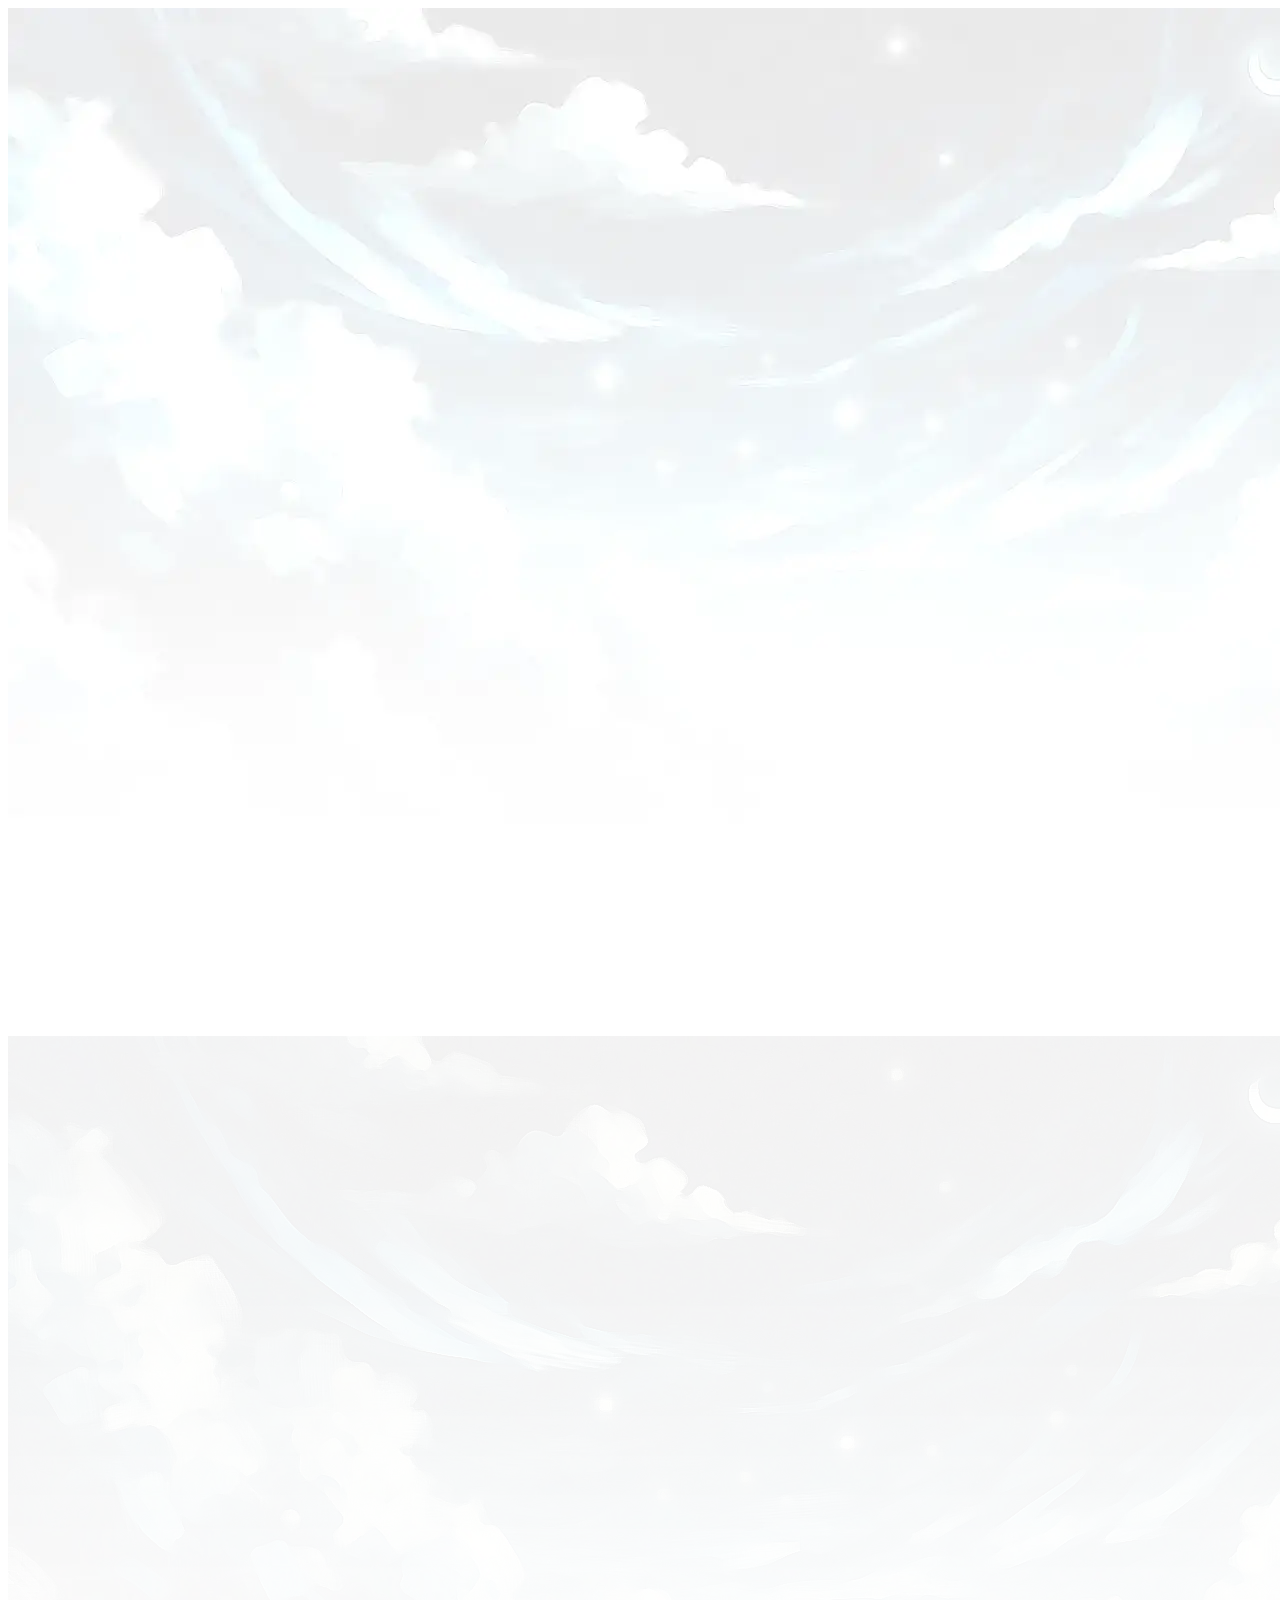
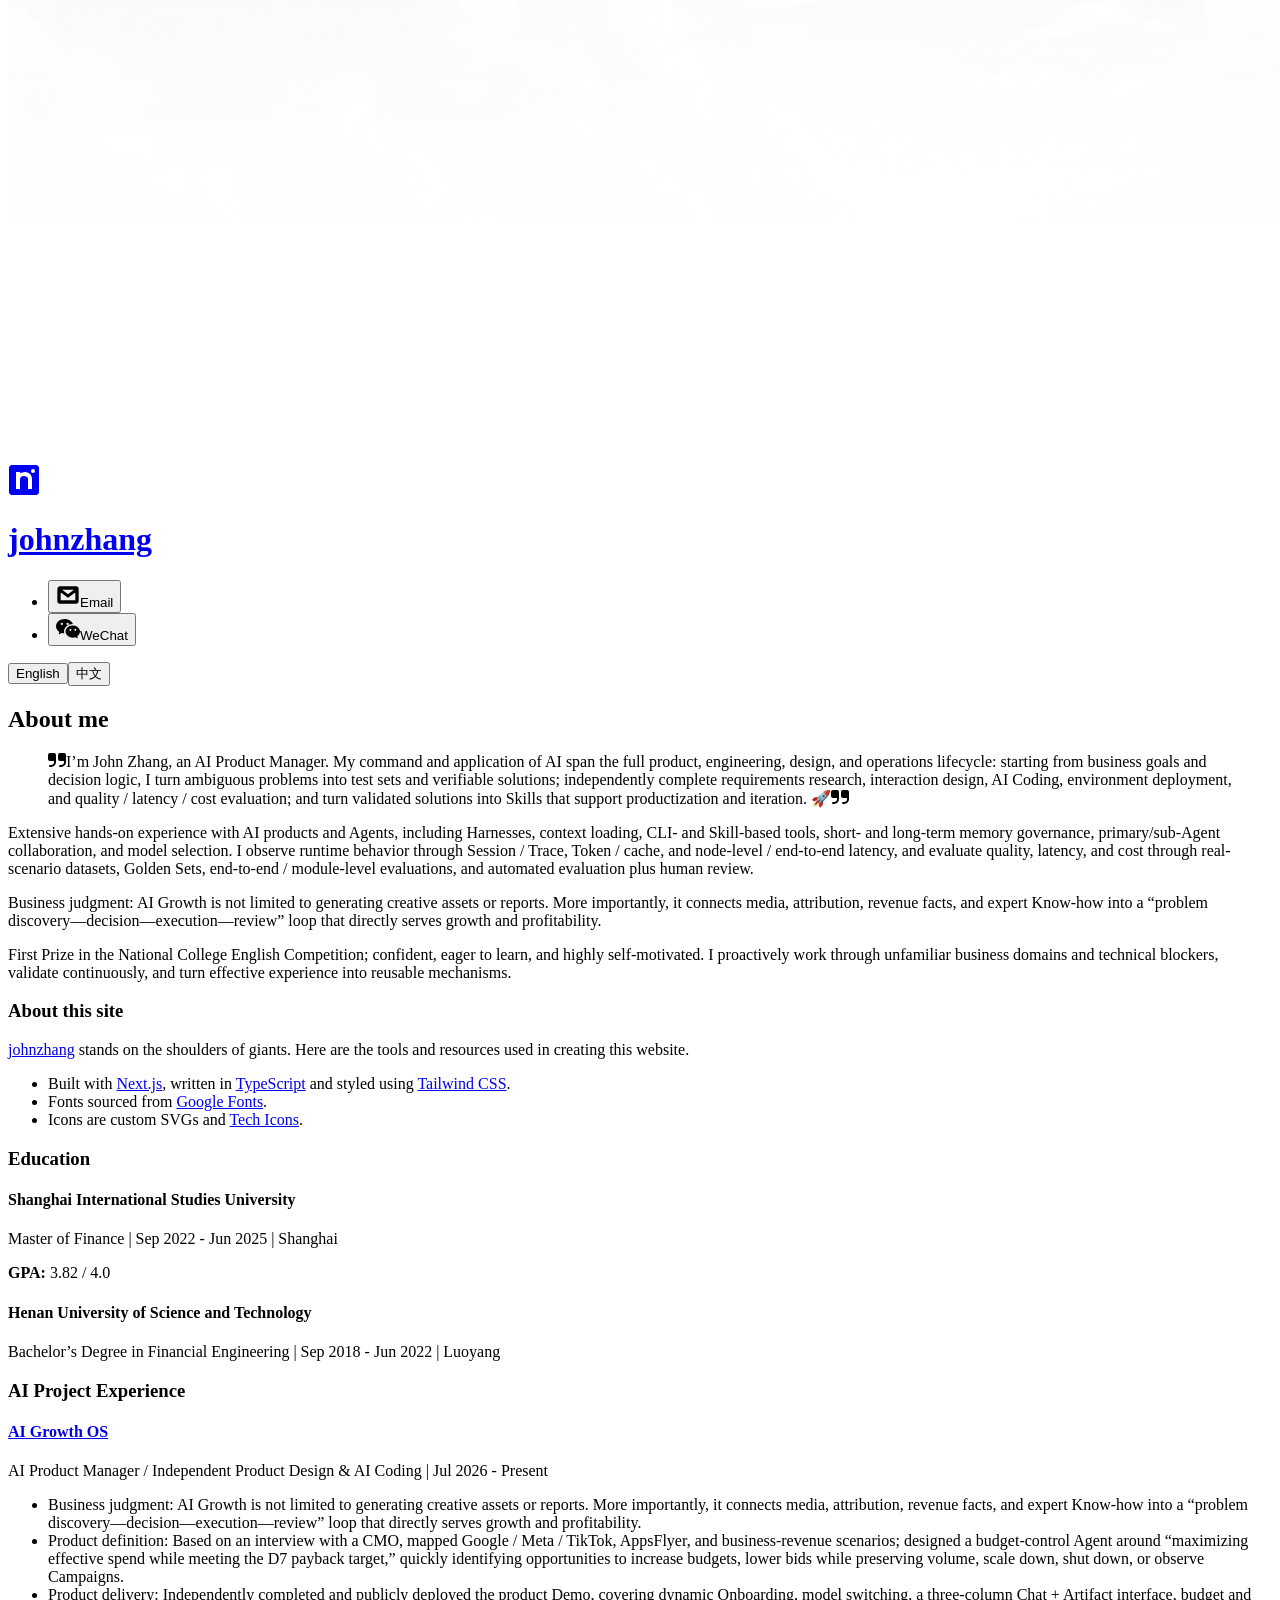
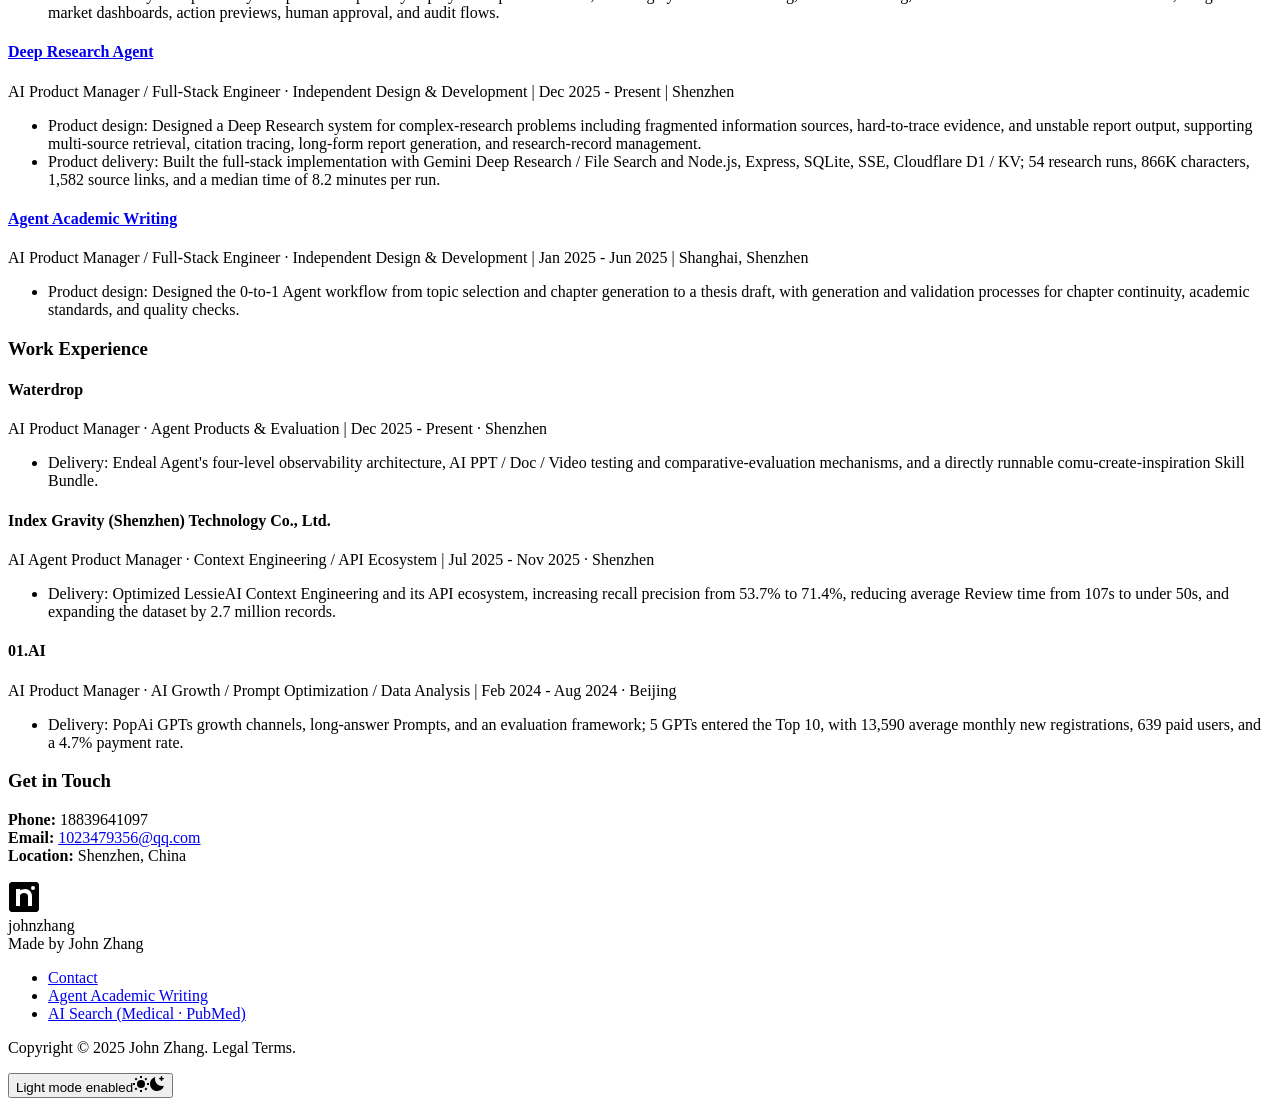
==== commit 18def194: "Refine About intro and academic project" ====
--- a/about.html
+++ b/about.html
@@ -1 +1 @@
-<!DOCTYPE html><html lang="en"><head><meta charSet="utf-8"/><meta name="viewport" content="width=device-width, initial-scale=1"/><link rel="preload" href="/johnzhang-cn-mirror/_next/static/media/25121685ec74505a-s.p.woff2" as="font" crossorigin="" type="font/woff2"/><link rel="preload" href="/johnzhang-cn-mirror/_next/static/media/2fe24cf39b8e12b9-s.p.woff2" as="font" crossorigin="" type="font/woff2"/><link rel="preload" href="/johnzhang-cn-mirror/_next/static/media/e807dee2426166ad-s.p.woff2" as="font" crossorigin="" type="font/woff2"/><link rel="stylesheet" href="/johnzhang-cn-mirror/_next/static/css/1657b632957e2d8e.css" data-precedence="next"/><link rel="preload" as="script" fetchPriority="low" href="/johnzhang-cn-mirror/_next/static/chunks/webpack-e2aff5976153524a.js"/><script src="/johnzhang-cn-mirror/_next/static/chunks/4bd1b696-dc53661a9e7a1ea0.js" async=""></script><script src="/johnzhang-cn-mirror/_next/static/chunks/517-09329d4bc578eef3.js" async=""></script><script src="/johnzhang-cn-mirror/_next/static/chunks/main-app-1dd9c6dfe657b416.js" async=""></script><script src="/johnzhang-cn-mirror/_next/static/chunks/173-18a2140f11a25896.js" async=""></script><script src="/johnzhang-cn-mirror/_next/static/chunks/app/layout-e80f43e816e6f549.js" async=""></script><script src="/johnzhang-cn-mirror/_next/static/chunks/app/about/page-a1810aa711c457c7.js" async=""></script><meta name="next-size-adjust" content=""/><title>John Zhang - AI Product Manager &amp; Full-Stack Developer</title><meta name="description" content="AI Product Manager and Full-Stack Developer specializing in AI agents, LLM fine-tuning, and modern web applications"/><meta name="author" content="John Zhang"/><meta name="keywords" content="John Zhang, AI Product Manager, Full-Stack Developer, AI Agent, LLM, Machine Learning"/><link rel="icon" href="/johnzhang-cn-mirror/favicon.ico" type="image/x-icon" sizes="16x16"/><script>(function(){try{var t=localStorage.getItem('theme')||'light';var r=document.documentElement;r.classList.remove('light','dark');r.classList.add(t);r.style.colorScheme=t;}catch(e){}})();</script><script src="/johnzhang-cn-mirror/_next/static/chunks/polyfills-42372ed130431b0a.js" noModule=""></script></head><body class="__variable_61e0c3 __variable_6e31c3 __variable_630e65 antialiased"><div class="relative flex flex-col min-h-screen"><div aria-hidden="true" class="pointer-events-none fixed inset-0 -z-10"><picture class="absolute inset-0 block dark:hidden"><source srcSet="images/home-banner-light.webp" type="image/webp"/><img src="images/home-banner-light.jpg" alt="" class="w-full h-full object-cover"/></picture><picture class="absolute inset-0 hidden dark:block"><source srcSet="images/home-banner-dark.webp" type="image/webp"/><img src="images/home-banner-dark.jpg" alt="" class="w-full h-full object-cover"/></picture></div><div class="relative z-10 flex-grow flex flex-col items-center lg:w-[800px] mx-auto"><header class="w-full flex items-center flex-row p-3 md:pt-8 lg:px-0"><div class="flex flex-grow gap-x-2 items-center"><a class="flex gap-x-2 items-center" href="/johnzhang-cn-mirror"><span role="presentation" class="text-tone-3 dark:text-tone-2"><svg width="32px" height="32px" viewBox="0 0 32 32" version="1.1" fill="currentColor" xmlns="http://www.w3.org/2000/svg" aria-hidden="true" class="w-[32] h-[32]" fill-rule="evenodd" stroke-linejoin="round" stroke-miterlimit="2" clip-rule="evenodd"><path fill="none" d="M0 0h32v32H0z"></path><path fill="currentColor" d="M31 3v26l-2 2H3l-2-2V3l2-2h26l2 2ZM12 15c0-2 2-3 4-3s4 1 4 3v10h4V15c0-4-3-7-7-7l-5 1V8a1 1 0 0 0-1 0H8v17h3a1 1 0 0 0 1 0V15ZM25 5a2 2 0 1 0 0 4 2 2 0 0 0 0-4Z"></path></svg></span><h1 class="font-figtree text-3xl font-bold">johnzhang</h1></a></div><nav><ul class="p-1 rounded flex items-center gap-3 md:gap-4"><li><button type="button" class="group text-grey dark:text-grey hover:text-darkest dark:hover:text-white" title="Copy Email: 1023479356@qq.com"><span class="inline-flex items-center justify-center w-6 h-6 rounded-[6px] transition-colors"><svg width="24" height="24" viewBox="0 0 24 24" fill="currentColor" stroke="currentColor" stroke-width="1.3" stroke-linecap="round" stroke-linejoin="round" xmlns="http://www.w3.org/2000/svg" aria-hidden="true" class="w-[24] h-[24]"><path d="M20 4H4c-1.1 0-2 .9-2 2v12a2 2 0 0 0 2 2h16a2 2 0 0 0 2-2V6c0-1.1-.9-2-2-2Zm0 2v.01L12 12 4 6.01V6h16ZM4 18V8l8 6 8-6v10H4Z"></path></svg></span><span class="sr-only">Email</span></button></li><li><button type="button" class="group text-grey dark:text-grey hover:text-darkest dark:hover:text-white transition-colors" title="Copy WeChat: zc1023479356"><span class="inline-flex items-center justify-center w-6 h-6 rounded-[6px]"><svg xmlns="http://www.w3.org/2000/svg" width="24" height="24" fill="currentColor" viewBox="0 0 16 16" aria-hidden="true" class="w-[24] h-[24]"><path d="M11.176 14.429c-2.665 0-4.826-1.8-4.826-4.018 0-2.22 2.159-4.02 4.824-4.02S16 8.191 16 10.411c0 1.21-.65 2.301-1.666 3.036a.32.32 0 0 0-.12.366l.218.81a.6.6 0 0 1 .029.117.166.166 0 0 1-.162.162.2.2 0 0 1-.092-.03l-1.057-.61a.5.5 0 0 0-.256-.074.5.5 0 0 0-.142.021 5.7 5.7 0 0 1-1.576.22M9.064 9.542a.647.647 0 1 0 .557-1 .645.645 0 0 0-.646.647.6.6 0 0 0 .09.353Zm3.232.001a.646.646 0 1 0 .546-1 .645.645 0 0 0-.644.644.63.63 0 0 0 .098.356"></path><path d="M0 6.826c0 1.455.781 2.765 2.001 3.656a.385.385 0 0 1 .143.439l-.161.6-.1.373a.5.5 0 0 0-.032.14.19.19 0 0 0 .193.193q.06 0 .111-.029l1.268-.733a.6.6 0 0 1 .308-.088q.088 0 .171.025a6.8 6.8 0 0 0 1.625.26 4.5 4.5 0 0 1-.177-1.251c0-2.936 2.785-5.02 5.824-5.02l.15.002C10.587 3.429 8.392 2 5.796 2 2.596 2 0 4.16 0 6.826m4.632-1.555a.77.77 0 1 1-1.54 0 .77.77 0 0 1 1.54 0m3.875 0a.77.77 0 1 1-1.54 0 .77.77 0 0 1 1.54 0"></path></svg></span><span class="sr-only">WeChat</span></button></li></ul></nav></header><main id="mainContent" class="flex flex-col items-center pb-10"><div class="w-full flex justify-end px-8 lg:px-0 md:w-[640px]"><div class="inline-flex items-center rounded-full bg-lightest dark:bg-dark p-1 text-sm border border-light"><button class="px-3 py-1 rounded-full motion-safe:transition-colors cursor-pointer bg-white dark:bg-[#111] shadow text-darkest dark:text-light" aria-pressed="true">English</button><button class="px-3 py-1 rounded-full motion-safe:transition-colors cursor-pointer text-grey dark:text-light hover:text-darkest dark:hover:text-white" aria-pressed="false">中文</button></div></div><section class="px-8 pb-8 lg:px-0 md:pb-4 md:w-[640px]"><h2 class="text-4xl font-light pt-10 pb-4">Personal Strengths</h2><blockquote class="bg-light shadow dark:bg-darkest px-8 py-2 mb-4 rounded-xl"><p class="inline-flex font-light items-center"><svg width="18" height="14" viewBox="0 0 18 14" fill="currentColor" aria-hidden="true" class="inline-block rotate-180 w-12 -ml-6 text-tone-2"><path d="M6 0H2a2 2 0 0 0-2 2v4a2 2 0 0 0 2 2h4v1a3 3 0 0 1-3 3H2a1 1 0 0 0 0 2h1a5.006 5.006 0 0 0 5-5V2a2 2 0 0 0-2-2Zm10 0h-4a2 2 0 0 0-2 2v4a2 2 0 0 0 2 2h4v1a3 3 0 0 1-3 3h-1a1 1 0 0 0 0 2h1a5.006 5.006 0 0 0 5-5V2a2 2 0 0 0-2-2Z"></path></svg><span class="p-2 pb-0">My command and application of AI span the full product, engineering, design, and operations lifecycle: starting from business goals and decision logic, I turn ambiguous problems into test sets and verifiable solutions; independently complete requirements research, interaction design, AI Coding, environment deployment, and quality / latency / cost evaluation; and turn validated solutions into Skills that support productization and iteration.</span><svg width="18" height="14" viewBox="0 0 18 14" fill="currentColor" aria-hidden="true" class="inline-block w-12 -mr-6 text-tone-2"><path d="M6 0H2a2 2 0 0 0-2 2v4a2 2 0 0 0 2 2h4v1a3 3 0 0 1-3 3H2a1 1 0 0 0 0 2h1a5.006 5.006 0 0 0 5-5V2a2 2 0 0 0-2-2Zm10 0h-4a2 2 0 0 0-2 2v4a2 2 0 0 0 2 2h4v1a3 3 0 0 1-3 3h-1a1 1 0 0 0 0 2h1a5.006 5.006 0 0 0 5-5V2a2 2 0 0 0-2-2Z"></path></svg></p></blockquote><p>Extensive hands-on experience with AI products and Agents, including Harnesses, context loading, CLI- and Skill-based tools, short- and long-term memory governance, primary/sub-Agent collaboration, and model selection. I observe runtime behavior through Session / Trace, Token / cache, and node-level / end-to-end latency, and evaluate quality, latency, and cost through real-scenario datasets, Golden Sets, end-to-end / module-level evaluations, and automated evaluation plus human review.</p><p>Business judgment: AI Growth is not limited to generating creative assets or reports. More importantly, it connects media, attribution, revenue facts, and expert Know-how into a “problem discovery—decision—execution—review” loop that directly serves growth and profitability.</p><p>First Prize in the National College English Competition; confident, eager to learn, and highly self-motivated. I proactively work through unfamiliar business domains and technical blockers, validate continuously, and turn effective experience into reusable mechanisms.</p></section><section class="px-8 pb-8 lg:px-0 md:pb-4 md:w-[640px]"><h3 class="text-3xl font-light pt-8 pb-2">About this site</h3><p><a class="font-bold text-tone-3 dark:text-tone-2 hover:underline motion-safe:transition-colors" href="/johnzhang-cn-mirror">johnzhang</a> stands on the shoulders of giants. Here are the tools and resources used in creating this website.</p><ul class="list-disc leading-6 mx-6 coloured"><li>Built with <a class="text-tone-3 dark:text-tone-2" target="_blank" rel="noopener" href="https://nextjs.org/">Next.js</a>, written in <a class="text-tone-3 dark:text-tone-2" target="_blank" rel="noopener" href="https://www.typescriptlang.org/">TypeScript</a> and styled using <a class="text-tone-3 dark:text-tone-2" target="_blank" rel="noopener" href="https://tailwindcss.com/">Tailwind CSS</a>.</li><li>Fonts sourced from <a class="text-tone-3 dark:text-tone-2" target="_blank" rel="noopener" href="https://fonts.google.com/">Google Fonts</a>.</li><li>Icons are custom SVGs and <a class="text-tone-3 dark:text-tone-2" target="_blank" rel="noopener" href="https://techicons.dev/">Tech Icons</a>.</li></ul></section><section class="px-8 pb-8 lg:px-0 md:pb-4 md:w-[640px]"><h3 class="text-3xl font-light pt-6 pb-4">Education</h3><div class="mb-6"><h4 class="text-xl font-semibold">Shanghai International Studies University</h4><p class="text-tone-3 dark:text-tone-2">Master of Finance | Sep 2022 - Jun 2025 | Shanghai</p><p class="mt-2"><strong>GPA:</strong> 3.82 / 4.0</p></div><div class="mb-6"><h4 class="text-xl font-semibold">Henan University of Science and Technology</h4><p class="text-tone-3 dark:text-tone-2">Bachelor’s Degree in Financial Engineering | Sep 2018 - Jun 2022 | Luoyang</p></div></section><section class="px-8 pb-8 lg:px-0 md:pb-4 md:w-[640px]"><h3 class="text-3xl font-light pt-6 pb-4">AI Project Experience</h3><div class="mb-8"><h4 class="text-xl font-semibold"><a href="https://chamet-ai-growth-os.recipe-today-zc.workers.dev/experience" target="_blank" rel="noopener noreferrer" class="text-tone-3 dark:text-tone-2 font-bold hover:underline motion-safe:transition-colors">AI Growth OS</a></h4><p class="text-tone-3 dark:text-tone-2">AI Product Manager / Independent Product Design &amp; AI Coding | Jul 2026 - Present</p><ul class="list-disc list-inside space-y-1 ml-4 mt-2"><li>Business judgment: AI Growth is not limited to generating creative assets or reports. More importantly, it connects media, attribution, revenue facts, and expert Know-how into a “problem discovery—decision—execution—review” loop that directly serves growth and profitability.</li><li>Product definition: Based on an interview with a CMO, mapped Google / Meta / TikTok, AppsFlyer, and business-revenue scenarios; designed a budget-control Agent around “maximizing effective spend while meeting the D7 payback target,” quickly identifying opportunities to increase budgets, lower bids while preserving volume, scale down, shut down, or observe Campaigns.</li><li>Product delivery: Independently completed and publicly deployed the product Demo, covering dynamic Onboarding, model switching, a three-column Chat + Artifact interface, budget and market dashboards, action previews, human approval, and audit flows.</li></ul></div><div class="mb-8"><h4 class="text-xl font-semibold"><a href="https://deep-research-agent.recipe-today-zc.workers.dev/" target="_blank" rel="noopener noreferrer" class="text-tone-3 dark:text-tone-2 font-bold hover:underline motion-safe:transition-colors">Deep Research Agent</a></h4><p class="text-tone-3 dark:text-tone-2">AI Product Manager / Full-Stack Engineer · Independent Design &amp; Development | Dec 2025 - Present | Shenzhen</p><ul class="list-disc list-inside space-y-1 ml-4 mt-2"><li>Product design: Designed a Deep Research system for complex-research problems including fragmented information sources, hard-to-trace evidence, and unstable report output, supporting multi-source retrieval, citation tracing, long-form report generation, and research-record management.</li><li>Product delivery: Built the full-stack implementation with Gemini Deep Research / File Search and Node.js, Express, SQLite, SSE, Cloudflare D1 / KV; 54 research runs, 866K characters, 1,582 source links, and a median time of 8.2 minutes per run.</li></ul></div><div class="mb-8"><h4 class="text-xl font-semibold"><a href="https://research-analysis-agent-oregon.onrender.com" target="_blank" rel="noopener noreferrer" class="text-tone-3 dark:text-tone-2 font-bold hover:underline motion-safe:transition-colors">Agent Academic Writing</a></h4><p class="text-tone-3 dark:text-tone-2">AI Product Manager / Full-Stack Engineer · Independent Design &amp; Development | Jan 2025 - Jun 2025 | Shanghai, Shenzhen</p><ul class="list-disc list-inside space-y-1 ml-4 mt-2"><li>Product design: Designed the 0-to-1 Agent workflow from topic selection and chapter generation to a thesis draft, with generation and validation processes for chapter continuity, academic standards, and quality checks.</li><li>Validation results: The thesis scored 95 in internal blind review and 85 in external blind review, with a 5.2% CNKI duplication rate and a 3.6% AIGC detection rate.</li></ul></div></section><section class="px-8 pb-8 lg:px-0 md:pb-4 md:w-[640px]"><h3 class="text-3xl font-light pt-6 pb-4">Work Experience</h3><div class="mb-8"><h4 class="text-xl font-semibold">Waterdrop</h4><p class="text-tone-3 dark:text-tone-2">AI Product Manager · Agent Products &amp; Evaluation | Dec 2025 - Present · Shenzhen</p><ul class="list-disc list-inside space-y-1 ml-4 mt-2"><li>Delivery: Endeal Agent's four-level observability architecture, AI PPT / Doc / Video testing and comparative-evaluation mechanisms, and a directly runnable comu-create-inspiration Skill Bundle.</li></ul></div><div class="mb-8"><h4 class="text-xl font-semibold">Index Gravity (Shenzhen) Technology Co., Ltd.</h4><p class="text-tone-3 dark:text-tone-2">AI Agent Product Manager · Context Engineering / API Ecosystem | Jul 2025 - Nov 2025 · Shenzhen</p><ul class="list-disc list-inside space-y-1 ml-4 mt-2"><li>Delivery: Optimized LessieAI Context Engineering and its API ecosystem, increasing recall precision from 53.7% to 71.4%, reducing average Review time from 107s to under 50s, and expanding the dataset by 2.7 million records.</li></ul></div><div class="mb-8"><h4 class="text-xl font-semibold">01.AI</h4><p class="text-tone-3 dark:text-tone-2">AI Product Manager · AI Growth / Prompt Optimization / Data Analysis | Feb 2024 - Aug 2024 · Beijing</p><ul class="list-disc list-inside space-y-1 ml-4 mt-2"><li>Delivery: PopAi GPTs growth channels, long-answer Prompts, and an evaluation framework; 5 GPTs entered the Top 10, with 13,590 average monthly new registrations, 639 paid users, and a 4.7% payment rate.</li></ul></div></section><section class="px-8 pb-8 lg:px-0 md:pb-4 md:w-[640px]"><h3 class="text-3xl font-light pt-6 pb-4">Get in Touch</h3><p><strong>Phone:</strong> 18839641097<br/><strong>Email:</strong> <a href="mailto:1023479356@qq.com" class="text-blue-600 dark:text-blue-400 hover:underline">1023479356@qq.com</a><br/><strong>Location:</strong> Shenzhen, China</p></section></main></div><footer class="relative z-10 bg-[#ccc] dark:bg-darkest text-darkest dark:text-light"><div class="flex gap-2 lg:w-[800px] p-4 md:px-4 lg:px-0 mx-auto"><section class="flex-grow-0 mt-2 opacity-75"><svg width="32px" height="32px" viewBox="0 0 32 32" version="1.1" fill="currentColor" xmlns="http://www.w3.org/2000/svg" xml:space="preserve" aria-hidden="true" class="w-[32] h-[32]" fill-rule="evenodd" stroke-linejoin="round" stroke-miterlimit="2" clip-rule="evenodd"><path fill="none" d="M0 0h32v32H0z"></path><path fill="currentColor" d="M31 3v26l-2 2H3l-2-2V3l2-2h26l2 2ZM12 15c0-2 2-3 4-3s4 1 4 3v10h4V15c0-4-3-7-7-7l-5 1V8a1 1 0 0 0-1 0H8v17h3a1 1 0 0 0 1 0V15ZM25 5a2 2 0 1 0 0 4 2 2 0 0 0 0-4Z"></path></svg></section><section class="flex-grow text-sm"><div class="font-figtree text-xl -mb-1">johnzhang</div><div class="text-xs">Made by John Zhang</div></section><nav class="flex-grow-0 text-sm text-right font-bold"><ul><li class="p-[.1rem]"><a href="mailto:1023479356@qq.com" class="hover:text-tone-3 dark:hover:text-tone-2 motion-safe:transition-colors">Contact</a></li><li class="p-[.1rem]"><a href="https://research-analysis-agent-oregon.onrender.com" target="_blank" rel="noopener noreferrer" class="hover:text-tone-3 dark:hover:text-tone-2 motion-safe:transition-colors">Agent Academic Writing</a></li><li class="p-[.1rem]"><a href="https://pubmed-search-4nr1.onrender.com/search" target="_blank" rel="noopener noreferrer" class="hover:text-tone-3 dark:hover:text-tone-2 motion-safe:transition-colors">AI Search (Medical · PubMed)</a></li></ul></nav></div><div class="flex items-center justify-between gap-2 lg:w-[800px] p-4 md:px-4 lg:px-0 mx-auto mb-4"><p class="text-sm text-darkest dark:text-light m-0">Copyright © 2025 John Zhang.<!-- --> <span class="text-[inherit] font-bold">Legal Terms</span>.</p><span><div class="flex items-center ml-3"><button class="relative w-16 h-8 bg-lightest dark:bg-dark rounded-full p-1 flex items-center motion-safe:transition-colors motion-safe:duration-100 hover:bg-light dark:hover:bg-darkgray cursor-pointer" aria-label="Toggle theme" aria-pressed="false" title="Switch to dark mode"><span class="sr-only" aria-live="polite" role="status">Light mode enabled</span><span class="absolute w-6 h-6 bg-white dark:bg-[#111] rounded-full shadow-md motion-safe:transition-transform motion-safe:duration-100 translate-x-0"></span><span class="relative z-10 flex justify-between w-full px-1"><svg class="text-tone-3 dark:text-light" width="16" height="16" viewBox="0 0 16 16" fill="currentColor"><path d="M7 0h2v2H7zM12.88 1.64l1.41 1.41-1.41 1.41-1.41-1.41zM14 7h2v2h-2zM12.95 14.43l-1.41-1.41 1.41-1.41 1.41 1.41zM7 14h2v2H7zM2.98 14.36l-1.41-1.41 1.41-1.41 1.41 1.41zM0 7h2v2H0zM3.05 1.71L4.46 3.12 3.05 4.54 1.64 3.12z"></path><path d="M8 4a4 4 0 1 1 0 8 4 4 0 0 1 0-8z"></path></svg><svg class="text-darkgray dark:text-tone-2" width="16" height="16" viewBox="0 0 16 16" fill="currentColor"><path d="M6.2 1C3.2 1.8 1 4.6 1 7.9 1 11.8 4.2 15 8.1 15c3.3 0 6-2.2 6.9-5.2C9.7 11.2 4.8 6.3 6.2 1Z"></path><path d="M12.5 5a.625.625 0 0 1-.625-.625 1.252 1.252 0 0 0-1.25-1.25.625.625 0 1 1 0-1.25 1.252 1.252 0 0 0 1.25-1.25.625.625 0 1 1 1.25 0c.001.69.56 1.249 1.25 1.25a.625.625 0 1 1 0 1.25c-.69.001-1.249.56-1.25 1.25A.625.625 0 0 1 12.5 5Z"></path></svg></span></button></div></span></div></footer></div><script src="/johnzhang-cn-mirror/_next/static/chunks/webpack-e2aff5976153524a.js" async=""></script><script>(self.__next_f=self.__next_f||[]).push([0])</script><script>self.__next_f.push([1,"1:\"$Sreact.fragment\"\n2:I[4719,[\"173\",\"static/chunks/173-18a2140f11a25896.js\",\"177\",\"static/chunks/app/layout-e80f43e816e6f549.js\"],\"default\"]\n3:I[5244,[],\"\"]\n4:I[3866,[],\"\"]\n5:I[2509,[\"173\",\"static/chunks/173-18a2140f11a25896.js\",\"177\",\"static/chunks/app/layout-e80f43e816e6f549.js\"],\"default\"]\n6:I[7033,[],\"ClientPageRoot\"]\n7:I[9814,[\"173\",\"static/chunks/173-18a2140f11a25896.js\",\"220\",\"static/chunks/app/about/page-a1810aa711c457c7.js\"],\"default\"]\na:I[6213,[],\"OutletBoundary\"]\nc:I[6213,[],\"MetadataBoundary\"]\ne:I[6213,[],\"ViewportBoundary\"]\n10:I[4835,[],\"\"]\n:HL[\"/johnzhang-cn-mirror/_next/static/media/25121685ec74505a-s.p.woff2\",\"font\",{\"crossOrigin\":\"\",\"type\":\"font/woff2\"}]\n:HL[\"/johnzhang-cn-mirror/_next/static/media/2fe24cf39b8e12b9-s.p.woff2\",\"font\",{\"crossOrigin\":\"\",\"type\":\"font/woff2\"}]\n:HL[\"/johnzhang-cn-mirror/_next/static/media/e807dee2426166ad-s.p.woff2\",\"font\",{\"crossOrigin\":\"\",\"type\":\"font/woff2\"}]\n:HL[\"/johnzhang-cn-mirror/_next/static/css/1657b632957e2d8e.css\",\"style\"]\n"])</script><script>self.__next_f.push([1,"0:{\"P\":null,\"b\":\"I3VXymet2CcGggbKIVZgf\",\"p\":\"/johnzhang-cn-mirror\",\"c\":[\"\",\"about\"],\"i\":false,\"f\":[[[\"\",{\"children\":[\"about\",{\"children\":[\"__PAGE__\",{}]}]},\"$undefined\",\"$undefined\",true],[\"\",[\"$\",\"$1\",\"c\",{\"children\":[[[\"$\",\"link\",\"0\",{\"rel\":\"stylesheet\",\"href\":\"/johnzhang-cn-mirror/_next/static/css/1657b632957e2d8e.css\",\"precedence\":\"next\",\"crossOrigin\":\"$undefined\",\"nonce\":\"$undefined\"}]],[\"$\",\"html\",null,{\"lang\":\"en\",\"suppressHydrationWarning\":true,\"children\":[[\"$\",\"head\",null,{\"children\":[\"$\",\"script\",null,{\"dangerouslySetInnerHTML\":{\"__html\":\"(function(){try{var t=localStorage.getItem('theme')||'light';var r=document.documentElement;r.classList.remove('light','dark');r.classList.add(t);r.style.colorScheme=t;}catch(e){}})();\"}}]}],[\"$\",\"body\",null,{\"className\":\"__variable_61e0c3 __variable_6e31c3 __variable_630e65 antialiased\",\"children\":[\"$\",\"div\",null,{\"className\":\"relative flex flex-col min-h-screen\",\"children\":[[\"$\",\"div\",null,{\"aria-hidden\":\"true\",\"className\":\"pointer-events-none fixed inset-0 -z-10\",\"children\":[[\"$\",\"picture\",null,{\"className\":\"absolute inset-0 block dark:hidden\",\"children\":[[\"$\",\"source\",null,{\"srcSet\":\"images/home-banner-light.webp\",\"type\":\"image/webp\"}],[\"$\",\"img\",null,{\"src\":\"images/home-banner-light.jpg\",\"alt\":\"\",\"className\":\"w-full h-full object-cover\"}]]}],[\"$\",\"picture\",null,{\"className\":\"absolute inset-0 hidden dark:block\",\"children\":[[\"$\",\"source\",null,{\"srcSet\":\"images/home-banner-dark.webp\",\"type\":\"image/webp\"}],[\"$\",\"img\",null,{\"src\":\"images/home-banner-dark.jpg\",\"alt\":\"\",\"className\":\"w-full h-full object-cover\"}]]}]]}],[\"$\",\"div\",null,{\"className\":\"relative z-10 flex-grow flex flex-col items-center lg:w-[800px] mx-auto\",\"children\":[[\"$\",\"$L2\",null,{}],[\"$\",\"$L3\",null,{\"parallelRouterKey\":\"children\",\"segmentPath\":[\"children\"],\"error\":\"$undefined\",\"errorStyles\":\"$undefined\",\"errorScripts\":\"$undefined\",\"template\":[\"$\",\"$L4\",null,{}],\"templateStyles\":\"$undefined\",\"templateScripts\":\"$undefined\",\"notFound\":[[],[[\"$\",\"title\",null,{\"children\":\"404: This page could not be found.\"}],[\"$\",\"div\",null,{\"style\":{\"fontFamily\":\"system-ui,\\\"Segoe UI\\\",Roboto,Helvetica,Arial,sans-serif,\\\"Apple Color Emoji\\\",\\\"Segoe UI Emoji\\\"\",\"height\":\"100vh\",\"textAlign\":\"center\",\"display\":\"flex\",\"flexDirection\":\"column\",\"alignItems\":\"center\",\"justifyContent\":\"center\"},\"children\":[\"$\",\"div\",null,{\"children\":[[\"$\",\"style\",null,{\"dangerouslySetInnerHTML\":{\"__html\":\"body{color:#000;background:#fff;margin:0}.next-error-h1{border-right:1px solid rgba(0,0,0,.3)}@media (prefers-color-scheme:dark){body{color:#fff;background:#000}.next-error-h1{border-right:1px solid rgba(255,255,255,.3)}}\"}}],[\"$\",\"h1\",null,{\"className\":\"next-error-h1\",\"style\":{\"display\":\"inline-block\",\"margin\":\"0 20px 0 0\",\"padding\":\"0 23px 0 0\",\"fontSize\":24,\"fontWeight\":500,\"verticalAlign\":\"top\",\"lineHeight\":\"49px\"},\"children\":404}],[\"$\",\"div\",null,{\"style\":{\"display\":\"inline-block\"},\"children\":[\"$\",\"h2\",null,{\"style\":{\"fontSize\":14,\"fontWeight\":400,\"lineHeight\":\"49px\",\"margin\":0},\"children\":\"This page could not be found.\"}]}]]}]}]]],\"forbidden\":\"$undefined\",\"unauthorized\":\"$undefined\"}]]}],[\"$\",\"$L5\",null,{}]]}]}]]}]]}],{\"children\":[\"about\",[\"$\",\"$1\",\"c\",{\"children\":[null,[\"$\",\"$L3\",null,{\"parallelRouterKey\":\"children\",\"segmentPath\":[\"children\",\"about\",\"children\"],\"error\":\"$undefined\",\"errorStyles\":\"$undefined\",\"errorScripts\":\"$undefined\",\"template\":[\"$\",\"$L4\",null,{}],\"templateStyles\":\"$undefined\",\"templateScripts\":\"$undefined\",\"notFound\":\"$undefined\",\"forbidden\":\"$undefined\",\"unauthorized\":\"$undefined\"}]]}],{\"children\":[\"__PAGE__\",[\"$\",\"$1\",\"c\",{\"children\":[[\"$\",\"$L6\",null,{\"Component\":\"$7\",\"searchParams\":{},\"params\":{},\"promises\":[\"$@8\",\"$@9\"]}],null,[\"$\",\"$La\",null,{\"children\":\"$Lb\"}]]}],{},null,false]},null,false]},null,false],[\"$\",\"$1\",\"h\",{\"children\":[null,[\"$\",\"$1\",\"UAbN2-odonQ5Nlau4bNGg\",{\"children\":[[\"$\",\"$Lc\",null,{\"children\":\"$Ld\"}],[\"$\",\"$Le\",null,{\"children\":\"$Lf\"}],[\"$\",\"meta\",null,{\"name\":\"next-size-adjust\",\"content\":\"\"}]]}]]}],false]],\"m\":\"$undefined\",\"G\":[\"$10\",\"$undefined\"],\"s\":false,\"S\":true}\n"])</script><script>self.__next_f.push([1,"8:{}\n9:{}\n"])</script><script>self.__next_f.push([1,"f:[[\"$\",\"meta\",\"0\",{\"name\":\"viewport\",\"content\":\"width=device-width, initial-scale=1\"}]]\nd:[[\"$\",\"meta\",\"0\",{\"charSet\":\"utf-8\"}],[\"$\",\"title\",\"1\",{\"children\":\"John Zhang - AI Product Manager \u0026 Full-Stack Developer\"}],[\"$\",\"meta\",\"2\",{\"name\":\"description\",\"content\":\"AI Product Manager and Full-Stack Developer specializing in AI agents, LLM fine-tuning, and modern web applications\"}],[\"$\",\"meta\",\"3\",{\"name\":\"author\",\"content\":\"John Zhang\"}],[\"$\",\"meta\",\"4\",{\"name\":\"keywords\",\"content\":\"John Zhang, AI Product Manager, Full-Stack Developer, AI Agent, LLM, Machine Learning\"}],[\"$\",\"link\",\"5\",{\"rel\":\"icon\",\"href\":\"/johnzhang-cn-mirror/favicon.ico\",\"type\":\"image/x-icon\",\"sizes\":\"16x16\"}]]\n"])</script><script>self.__next_f.push([1,"b:null\n"])</script></body></html>+<!DOCTYPE html><html lang="en"><head><meta charSet="utf-8"/><meta name="viewport" content="width=device-width, initial-scale=1"/><link rel="preload" href="/johnzhang-cn-mirror/_next/static/media/25121685ec74505a-s.p.woff2" as="font" crossorigin="" type="font/woff2"/><link rel="preload" href="/johnzhang-cn-mirror/_next/static/media/2fe24cf39b8e12b9-s.p.woff2" as="font" crossorigin="" type="font/woff2"/><link rel="preload" href="/johnzhang-cn-mirror/_next/static/media/e807dee2426166ad-s.p.woff2" as="font" crossorigin="" type="font/woff2"/><link rel="stylesheet" href="/johnzhang-cn-mirror/_next/static/css/1657b632957e2d8e.css" data-precedence="next"/><link rel="preload" as="script" fetchPriority="low" href="/johnzhang-cn-mirror/_next/static/chunks/webpack-e2aff5976153524a.js"/><script src="/johnzhang-cn-mirror/_next/static/chunks/4bd1b696-dc53661a9e7a1ea0.js" async=""></script><script src="/johnzhang-cn-mirror/_next/static/chunks/517-09329d4bc578eef3.js" async=""></script><script src="/johnzhang-cn-mirror/_next/static/chunks/main-app-1dd9c6dfe657b416.js" async=""></script><script src="/johnzhang-cn-mirror/_next/static/chunks/173-18a2140f11a25896.js" async=""></script><script src="/johnzhang-cn-mirror/_next/static/chunks/app/layout-e80f43e816e6f549.js" async=""></script><script src="/johnzhang-cn-mirror/_next/static/chunks/app/about/page-a1810aa711c457c7.js" async=""></script><meta name="next-size-adjust" content=""/><title>John Zhang - AI Product Manager &amp; Full-Stack Developer</title><meta name="description" content="AI Product Manager and Full-Stack Developer specializing in AI agents, LLM fine-tuning, and modern web applications"/><meta name="author" content="John Zhang"/><meta name="keywords" content="John Zhang, AI Product Manager, Full-Stack Developer, AI Agent, LLM, Machine Learning"/><link rel="icon" href="/johnzhang-cn-mirror/favicon.ico" type="image/x-icon" sizes="16x16"/><script>(function(){try{var t=localStorage.getItem('theme')||'light';var r=document.documentElement;r.classList.remove('light','dark');r.classList.add(t);r.style.colorScheme=t;}catch(e){}})();</script><script src="/johnzhang-cn-mirror/_next/static/chunks/polyfills-42372ed130431b0a.js" noModule=""></script></head><body class="__variable_61e0c3 __variable_6e31c3 __variable_630e65 antialiased"><div class="relative flex flex-col min-h-screen"><div aria-hidden="true" class="pointer-events-none fixed inset-0 -z-10"><picture class="absolute inset-0 block dark:hidden"><source srcSet="images/home-banner-light.webp" type="image/webp"/><img src="images/home-banner-light.jpg" alt="" class="w-full h-full object-cover"/></picture><picture class="absolute inset-0 hidden dark:block"><source srcSet="images/home-banner-dark.webp" type="image/webp"/><img src="images/home-banner-dark.jpg" alt="" class="w-full h-full object-cover"/></picture></div><div class="relative z-10 flex-grow flex flex-col items-center lg:w-[800px] mx-auto"><header class="w-full flex items-center flex-row p-3 md:pt-8 lg:px-0"><div class="flex flex-grow gap-x-2 items-center"><a class="flex gap-x-2 items-center" href="/johnzhang-cn-mirror"><span role="presentation" class="text-tone-3 dark:text-tone-2"><svg width="32px" height="32px" viewBox="0 0 32 32" version="1.1" fill="currentColor" xmlns="http://www.w3.org/2000/svg" aria-hidden="true" class="w-[32] h-[32]" fill-rule="evenodd" stroke-linejoin="round" stroke-miterlimit="2" clip-rule="evenodd"><path fill="none" d="M0 0h32v32H0z"></path><path fill="currentColor" d="M31 3v26l-2 2H3l-2-2V3l2-2h26l2 2ZM12 15c0-2 2-3 4-3s4 1 4 3v10h4V15c0-4-3-7-7-7l-5 1V8a1 1 0 0 0-1 0H8v17h3a1 1 0 0 0 1 0V15ZM25 5a2 2 0 1 0 0 4 2 2 0 0 0 0-4Z"></path></svg></span><h1 class="font-figtree text-3xl font-bold">johnzhang</h1></a></div><nav><ul class="p-1 rounded flex items-center gap-3 md:gap-4"><li><button type="button" class="group text-grey dark:text-grey hover:text-darkest dark:hover:text-white" title="Copy Email: 1023479356@qq.com"><span class="inline-flex items-center justify-center w-6 h-6 rounded-[6px] transition-colors"><svg width="24" height="24" viewBox="0 0 24 24" fill="currentColor" stroke="currentColor" stroke-width="1.3" stroke-linecap="round" stroke-linejoin="round" xmlns="http://www.w3.org/2000/svg" aria-hidden="true" class="w-[24] h-[24]"><path d="M20 4H4c-1.1 0-2 .9-2 2v12a2 2 0 0 0 2 2h16a2 2 0 0 0 2-2V6c0-1.1-.9-2-2-2Zm0 2v.01L12 12 4 6.01V6h16ZM4 18V8l8 6 8-6v10H4Z"></path></svg></span><span class="sr-only">Email</span></button></li><li><button type="button" class="group text-grey dark:text-grey hover:text-darkest dark:hover:text-white transition-colors" title="Copy WeChat: zc1023479356"><span class="inline-flex items-center justify-center w-6 h-6 rounded-[6px]"><svg xmlns="http://www.w3.org/2000/svg" width="24" height="24" fill="currentColor" viewBox="0 0 16 16" aria-hidden="true" class="w-[24] h-[24]"><path d="M11.176 14.429c-2.665 0-4.826-1.8-4.826-4.018 0-2.22 2.159-4.02 4.824-4.02S16 8.191 16 10.411c0 1.21-.65 2.301-1.666 3.036a.32.32 0 0 0-.12.366l.218.81a.6.6 0 0 1 .029.117.166.166 0 0 1-.162.162.2.2 0 0 1-.092-.03l-1.057-.61a.5.5 0 0 0-.256-.074.5.5 0 0 0-.142.021 5.7 5.7 0 0 1-1.576.22M9.064 9.542a.647.647 0 1 0 .557-1 .645.645 0 0 0-.646.647.6.6 0 0 0 .09.353Zm3.232.001a.646.646 0 1 0 .546-1 .645.645 0 0 0-.644.644.63.63 0 0 0 .098.356"></path><path d="M0 6.826c0 1.455.781 2.765 2.001 3.656a.385.385 0 0 1 .143.439l-.161.6-.1.373a.5.5 0 0 0-.032.14.19.19 0 0 0 .193.193q.06 0 .111-.029l1.268-.733a.6.6 0 0 1 .308-.088q.088 0 .171.025a6.8 6.8 0 0 0 1.625.26 4.5 4.5 0 0 1-.177-1.251c0-2.936 2.785-5.02 5.824-5.02l.15.002C10.587 3.429 8.392 2 5.796 2 2.596 2 0 4.16 0 6.826m4.632-1.555a.77.77 0 1 1-1.54 0 .77.77 0 0 1 1.54 0m3.875 0a.77.77 0 1 1-1.54 0 .77.77 0 0 1 1.54 0"></path></svg></span><span class="sr-only">WeChat</span></button></li></ul></nav></header><main id="mainContent" class="flex flex-col items-center pb-10"><div class="w-full flex justify-end px-8 lg:px-0 md:w-[640px]"><div class="inline-flex items-center rounded-full bg-lightest dark:bg-dark p-1 text-sm border border-light"><button class="px-3 py-1 rounded-full motion-safe:transition-colors cursor-pointer bg-white dark:bg-[#111] shadow text-darkest dark:text-light" aria-pressed="true">English</button><button class="px-3 py-1 rounded-full motion-safe:transition-colors cursor-pointer text-grey dark:text-light hover:text-darkest dark:hover:text-white" aria-pressed="false">中文</button></div></div><section class="px-8 pb-8 lg:px-0 md:pb-4 md:w-[640px]"><h2 class="text-4xl font-light pt-10 pb-4">About me</h2><blockquote class="bg-light shadow dark:bg-darkest px-8 py-2 mb-4 rounded-xl"><p class="inline-flex font-light items-center"><svg width="18" height="14" viewBox="0 0 18 14" fill="currentColor" aria-hidden="true" class="inline-block rotate-180 w-12 -ml-6 text-tone-2"><path d="M6 0H2a2 2 0 0 0-2 2v4a2 2 0 0 0 2 2h4v1a3 3 0 0 1-3 3H2a1 1 0 0 0 0 2h1a5.006 5.006 0 0 0 5-5V2a2 2 0 0 0-2-2Zm10 0h-4a2 2 0 0 0-2 2v4a2 2 0 0 0 2 2h4v1a3 3 0 0 1-3 3h-1a1 1 0 0 0 0 2h1a5.006 5.006 0 0 0 5-5V2a2 2 0 0 0-2-2Z"></path></svg><span class="p-2 pb-0">I’m John Zhang, an AI Product Manager. My command and application of AI span the full product, engineering, design, and operations lifecycle: starting from business goals and decision logic, I turn ambiguous problems into test sets and verifiable solutions; independently complete requirements research, interaction design, AI Coding, environment deployment, and quality / latency / cost evaluation; and turn validated solutions into Skills that support productization and iteration. 🚀</span><svg width="18" height="14" viewBox="0 0 18 14" fill="currentColor" aria-hidden="true" class="inline-block w-12 -mr-6 text-tone-2"><path d="M6 0H2a2 2 0 0 0-2 2v4a2 2 0 0 0 2 2h4v1a3 3 0 0 1-3 3H2a1 1 0 0 0 0 2h1a5.006 5.006 0 0 0 5-5V2a2 2 0 0 0-2-2Zm10 0h-4a2 2 0 0 0-2 2v4a2 2 0 0 0 2 2h4v1a3 3 0 0 1-3 3h-1a1 1 0 0 0 0 2h1a5.006 5.006 0 0 0 5-5V2a2 2 0 0 0-2-2Z"></path></svg></p></blockquote><p>Extensive hands-on experience with AI products and Agents, including Harnesses, context loading, CLI- and Skill-based tools, short- and long-term memory governance, primary/sub-Agent collaboration, and model selection. I observe runtime behavior through Session / Trace, Token / cache, and node-level / end-to-end latency, and evaluate quality, latency, and cost through real-scenario datasets, Golden Sets, end-to-end / module-level evaluations, and automated evaluation plus human review.</p><p>Business judgment: AI Growth is not limited to generating creative assets or reports. More importantly, it connects media, attribution, revenue facts, and expert Know-how into a “problem discovery—decision—execution—review” loop that directly serves growth and profitability.</p><p>First Prize in the National College English Competition; confident, eager to learn, and highly self-motivated. I proactively work through unfamiliar business domains and technical blockers, validate continuously, and turn effective experience into reusable mechanisms.</p></section><section class="px-8 pb-8 lg:px-0 md:pb-4 md:w-[640px]"><h3 class="text-3xl font-light pt-8 pb-2">About this site</h3><p><a class="font-bold text-tone-3 dark:text-tone-2 hover:underline motion-safe:transition-colors" href="/johnzhang-cn-mirror">johnzhang</a> stands on the shoulders of giants. Here are the tools and resources used in creating this website.</p><ul class="list-disc leading-6 mx-6 coloured"><li>Built with <a class="text-tone-3 dark:text-tone-2" target="_blank" rel="noopener" href="https://nextjs.org/">Next.js</a>, written in <a class="text-tone-3 dark:text-tone-2" target="_blank" rel="noopener" href="https://www.typescriptlang.org/">TypeScript</a> and styled using <a class="text-tone-3 dark:text-tone-2" target="_blank" rel="noopener" href="https://tailwindcss.com/">Tailwind CSS</a>.</li><li>Fonts sourced from <a class="text-tone-3 dark:text-tone-2" target="_blank" rel="noopener" href="https://fonts.google.com/">Google Fonts</a>.</li><li>Icons are custom SVGs and <a class="text-tone-3 dark:text-tone-2" target="_blank" rel="noopener" href="https://techicons.dev/">Tech Icons</a>.</li></ul></section><section class="px-8 pb-8 lg:px-0 md:pb-4 md:w-[640px]"><h3 class="text-3xl font-light pt-6 pb-4">Education</h3><div class="mb-6"><h4 class="text-xl font-semibold">Shanghai International Studies University</h4><p class="text-tone-3 dark:text-tone-2">Master of Finance | Sep 2022 - Jun 2025 | Shanghai</p><p class="mt-2"><strong>GPA:</strong> 3.82 / 4.0</p></div><div class="mb-6"><h4 class="text-xl font-semibold">Henan University of Science and Technology</h4><p class="text-tone-3 dark:text-tone-2">Bachelor’s Degree in Financial Engineering | Sep 2018 - Jun 2022 | Luoyang</p></div></section><section class="px-8 pb-8 lg:px-0 md:pb-4 md:w-[640px]"><h3 class="text-3xl font-light pt-6 pb-4">AI Project Experience</h3><div class="mb-8"><h4 class="text-xl font-semibold"><a href="https://chamet-ai-growth-os.recipe-today-zc.workers.dev/experience" target="_blank" rel="noopener noreferrer" class="text-tone-3 dark:text-tone-2 font-bold hover:underline motion-safe:transition-colors">AI Growth OS</a></h4><p class="text-tone-3 dark:text-tone-2">AI Product Manager / Independent Product Design &amp; AI Coding | Jul 2026 - Present</p><ul class="list-disc list-inside space-y-1 ml-4 mt-2"><li>Business judgment: AI Growth is not limited to generating creative assets or reports. More importantly, it connects media, attribution, revenue facts, and expert Know-how into a “problem discovery—decision—execution—review” loop that directly serves growth and profitability.</li><li>Product definition: Based on an interview with a CMO, mapped Google / Meta / TikTok, AppsFlyer, and business-revenue scenarios; designed a budget-control Agent around “maximizing effective spend while meeting the D7 payback target,” quickly identifying opportunities to increase budgets, lower bids while preserving volume, scale down, shut down, or observe Campaigns.</li><li>Product delivery: Independently completed and publicly deployed the product Demo, covering dynamic Onboarding, model switching, a three-column Chat + Artifact interface, budget and market dashboards, action previews, human approval, and audit flows.</li></ul></div><div class="mb-8"><h4 class="text-xl font-semibold"><a href="https://deep-research-agent.recipe-today-zc.workers.dev/" target="_blank" rel="noopener noreferrer" class="text-tone-3 dark:text-tone-2 font-bold hover:underline motion-safe:transition-colors">Deep Research Agent</a></h4><p class="text-tone-3 dark:text-tone-2">AI Product Manager / Full-Stack Engineer · Independent Design &amp; Development | Dec 2025 - Present | Shenzhen</p><ul class="list-disc list-inside space-y-1 ml-4 mt-2"><li>Product design: Designed a Deep Research system for complex-research problems including fragmented information sources, hard-to-trace evidence, and unstable report output, supporting multi-source retrieval, citation tracing, long-form report generation, and research-record management.</li><li>Product delivery: Built the full-stack implementation with Gemini Deep Research / File Search and Node.js, Express, SQLite, SSE, Cloudflare D1 / KV; 54 research runs, 866K characters, 1,582 source links, and a median time of 8.2 minutes per run.</li></ul></div><div class="mb-8"><h4 class="text-xl font-semibold"><a href="https://research-analysis-agent-oregon.onrender.com" target="_blank" rel="noopener noreferrer" class="text-tone-3 dark:text-tone-2 font-bold hover:underline motion-safe:transition-colors">Agent Academic Writing</a></h4><p class="text-tone-3 dark:text-tone-2">AI Product Manager / Full-Stack Engineer · Independent Design &amp; Development | Jan 2025 - Jun 2025 | Shanghai, Shenzhen</p><ul class="list-disc list-inside space-y-1 ml-4 mt-2"><li>Product design: Designed the 0-to-1 Agent workflow from topic selection and chapter generation to a thesis draft, with generation and validation processes for chapter continuity, academic standards, and quality checks.</li></ul></div></section><section class="px-8 pb-8 lg:px-0 md:pb-4 md:w-[640px]"><h3 class="text-3xl font-light pt-6 pb-4">Work Experience</h3><div class="mb-8"><h4 class="text-xl font-semibold">Waterdrop</h4><p class="text-tone-3 dark:text-tone-2">AI Product Manager · Agent Products &amp; Evaluation | Dec 2025 - Present · Shenzhen</p><ul class="list-disc list-inside space-y-1 ml-4 mt-2"><li>Delivery: Endeal Agent's four-level observability architecture, AI PPT / Doc / Video testing and comparative-evaluation mechanisms, and a directly runnable comu-create-inspiration Skill Bundle.</li></ul></div><div class="mb-8"><h4 class="text-xl font-semibold">Index Gravity (Shenzhen) Technology Co., Ltd.</h4><p class="text-tone-3 dark:text-tone-2">AI Agent Product Manager · Context Engineering / API Ecosystem | Jul 2025 - Nov 2025 · Shenzhen</p><ul class="list-disc list-inside space-y-1 ml-4 mt-2"><li>Delivery: Optimized LessieAI Context Engineering and its API ecosystem, increasing recall precision from 53.7% to 71.4%, reducing average Review time from 107s to under 50s, and expanding the dataset by 2.7 million records.</li></ul></div><div class="mb-8"><h4 class="text-xl font-semibold">01.AI</h4><p class="text-tone-3 dark:text-tone-2">AI Product Manager · AI Growth / Prompt Optimization / Data Analysis | Feb 2024 - Aug 2024 · Beijing</p><ul class="list-disc list-inside space-y-1 ml-4 mt-2"><li>Delivery: PopAi GPTs growth channels, long-answer Prompts, and an evaluation framework; 5 GPTs entered the Top 10, with 13,590 average monthly new registrations, 639 paid users, and a 4.7% payment rate.</li></ul></div></section><section class="px-8 pb-8 lg:px-0 md:pb-4 md:w-[640px]"><h3 class="text-3xl font-light pt-6 pb-4">Get in Touch</h3><p><strong>Phone:</strong> 18839641097<br/><strong>Email:</strong> <a href="mailto:1023479356@qq.com" class="text-blue-600 dark:text-blue-400 hover:underline">1023479356@qq.com</a><br/><strong>Location:</strong> Shenzhen, China</p></section></main></div><footer class="relative z-10 bg-[#ccc] dark:bg-darkest text-darkest dark:text-light"><div class="flex gap-2 lg:w-[800px] p-4 md:px-4 lg:px-0 mx-auto"><section class="flex-grow-0 mt-2 opacity-75"><svg width="32px" height="32px" viewBox="0 0 32 32" version="1.1" fill="currentColor" xmlns="http://www.w3.org/2000/svg" xml:space="preserve" aria-hidden="true" class="w-[32] h-[32]" fill-rule="evenodd" stroke-linejoin="round" stroke-miterlimit="2" clip-rule="evenodd"><path fill="none" d="M0 0h32v32H0z"></path><path fill="currentColor" d="M31 3v26l-2 2H3l-2-2V3l2-2h26l2 2ZM12 15c0-2 2-3 4-3s4 1 4 3v10h4V15c0-4-3-7-7-7l-5 1V8a1 1 0 0 0-1 0H8v17h3a1 1 0 0 0 1 0V15ZM25 5a2 2 0 1 0 0 4 2 2 0 0 0 0-4Z"></path></svg></section><section class="flex-grow text-sm"><div class="font-figtree text-xl -mb-1">johnzhang</div><div class="text-xs">Made by John Zhang</div></section><nav class="flex-grow-0 text-sm text-right font-bold"><ul><li class="p-[.1rem]"><a href="mailto:1023479356@qq.com" class="hover:text-tone-3 dark:hover:text-tone-2 motion-safe:transition-colors">Contact</a></li><li class="p-[.1rem]"><a href="https://research-analysis-agent-oregon.onrender.com" target="_blank" rel="noopener noreferrer" class="hover:text-tone-3 dark:hover:text-tone-2 motion-safe:transition-colors">Agent Academic Writing</a></li><li class="p-[.1rem]"><a href="https://pubmed-search-4nr1.onrender.com/search" target="_blank" rel="noopener noreferrer" class="hover:text-tone-3 dark:hover:text-tone-2 motion-safe:transition-colors">AI Search (Medical · PubMed)</a></li></ul></nav></div><div class="flex items-center justify-between gap-2 lg:w-[800px] p-4 md:px-4 lg:px-0 mx-auto mb-4"><p class="text-sm text-darkest dark:text-light m-0">Copyright © 2025 John Zhang.<!-- --> <span class="text-[inherit] font-bold">Legal Terms</span>.</p><span><div class="flex items-center ml-3"><button class="relative w-16 h-8 bg-lightest dark:bg-dark rounded-full p-1 flex items-center motion-safe:transition-colors motion-safe:duration-100 hover:bg-light dark:hover:bg-darkgray cursor-pointer" aria-label="Toggle theme" aria-pressed="false" title="Switch to dark mode"><span class="sr-only" aria-live="polite" role="status">Light mode enabled</span><span class="absolute w-6 h-6 bg-white dark:bg-[#111] rounded-full shadow-md motion-safe:transition-transform motion-safe:duration-100 translate-x-0"></span><span class="relative z-10 flex justify-between w-full px-1"><svg class="text-tone-3 dark:text-light" width="16" height="16" viewBox="0 0 16 16" fill="currentColor"><path d="M7 0h2v2H7zM12.88 1.64l1.41 1.41-1.41 1.41-1.41-1.41zM14 7h2v2h-2zM12.95 14.43l-1.41-1.41 1.41-1.41 1.41 1.41zM7 14h2v2H7zM2.98 14.36l-1.41-1.41 1.41-1.41 1.41 1.41zM0 7h2v2H0zM3.05 1.71L4.46 3.12 3.05 4.54 1.64 3.12z"></path><path d="M8 4a4 4 0 1 1 0 8 4 4 0 0 1 0-8z"></path></svg><svg class="text-darkgray dark:text-tone-2" width="16" height="16" viewBox="0 0 16 16" fill="currentColor"><path d="M6.2 1C3.2 1.8 1 4.6 1 7.9 1 11.8 4.2 15 8.1 15c3.3 0 6-2.2 6.9-5.2C9.7 11.2 4.8 6.3 6.2 1Z"></path><path d="M12.5 5a.625.625 0 0 1-.625-.625 1.252 1.252 0 0 0-1.25-1.25.625.625 0 1 1 0-1.25 1.252 1.252 0 0 0 1.25-1.25.625.625 0 1 1 1.25 0c.001.69.56 1.249 1.25 1.25a.625.625 0 1 1 0 1.25c-.69.001-1.249.56-1.25 1.25A.625.625 0 0 1 12.5 5Z"></path></svg></span></button></div></span></div></footer></div><script src="/johnzhang-cn-mirror/_next/static/chunks/webpack-e2aff5976153524a.js" async=""></script><script>(self.__next_f=self.__next_f||[]).push([0])</script><script>self.__next_f.push([1,"1:\"$Sreact.fragment\"\n2:I[4719,[\"173\",\"static/chunks/173-18a2140f11a25896.js\",\"177\",\"static/chunks/app/layout-e80f43e816e6f549.js\"],\"default\"]\n3:I[5244,[],\"\"]\n4:I[3866,[],\"\"]\n5:I[2509,[\"173\",\"static/chunks/173-18a2140f11a25896.js\",\"177\",\"static/chunks/app/layout-e80f43e816e6f549.js\"],\"default\"]\n6:I[7033,[],\"ClientPageRoot\"]\n7:I[9814,[\"173\",\"static/chunks/173-18a2140f11a25896.js\",\"220\",\"static/chunks/app/about/page-a1810aa711c457c7.js\"],\"default\"]\na:I[6213,[],\"OutletBoundary\"]\nc:I[6213,[],\"MetadataBoundary\"]\ne:I[6213,[],\"ViewportBoundary\"]\n10:I[4835,[],\"\"]\n:HL[\"/johnzhang-cn-mirror/_next/static/media/25121685ec74505a-s.p.woff2\",\"font\",{\"crossOrigin\":\"\",\"type\":\"font/woff2\"}]\n:HL[\"/johnzhang-cn-mirror/_next/static/media/2fe24cf39b8e12b9-s.p.woff2\",\"font\",{\"crossOrigin\":\"\",\"type\":\"font/woff2\"}]\n:HL[\"/johnzhang-cn-mirror/_next/static/media/e807dee2426166ad-s.p.woff2\",\"font\",{\"crossOrigin\":\"\",\"type\":\"font/woff2\"}]\n:HL[\"/johnzhang-cn-mirror/_next/static/css/1657b632957e2d8e.css\",\"style\"]\n"])</script><script>self.__next_f.push([1,"0:{\"P\":null,\"b\":\"I3VXymet2CcGggbKIVZgf\",\"p\":\"/johnzhang-cn-mirror\",\"c\":[\"\",\"about\"],\"i\":false,\"f\":[[[\"\",{\"children\":[\"about\",{\"children\":[\"__PAGE__\",{}]}]},\"$undefined\",\"$undefined\",true],[\"\",[\"$\",\"$1\",\"c\",{\"children\":[[[\"$\",\"link\",\"0\",{\"rel\":\"stylesheet\",\"href\":\"/johnzhang-cn-mirror/_next/static/css/1657b632957e2d8e.css\",\"precedence\":\"next\",\"crossOrigin\":\"$undefined\",\"nonce\":\"$undefined\"}]],[\"$\",\"html\",null,{\"lang\":\"en\",\"suppressHydrationWarning\":true,\"children\":[[\"$\",\"head\",null,{\"children\":[\"$\",\"script\",null,{\"dangerouslySetInnerHTML\":{\"__html\":\"(function(){try{var t=localStorage.getItem('theme')||'light';var r=document.documentElement;r.classList.remove('light','dark');r.classList.add(t);r.style.colorScheme=t;}catch(e){}})();\"}}]}],[\"$\",\"body\",null,{\"className\":\"__variable_61e0c3 __variable_6e31c3 __variable_630e65 antialiased\",\"children\":[\"$\",\"div\",null,{\"className\":\"relative flex flex-col min-h-screen\",\"children\":[[\"$\",\"div\",null,{\"aria-hidden\":\"true\",\"className\":\"pointer-events-none fixed inset-0 -z-10\",\"children\":[[\"$\",\"picture\",null,{\"className\":\"absolute inset-0 block dark:hidden\",\"children\":[[\"$\",\"source\",null,{\"srcSet\":\"images/home-banner-light.webp\",\"type\":\"image/webp\"}],[\"$\",\"img\",null,{\"src\":\"images/home-banner-light.jpg\",\"alt\":\"\",\"className\":\"w-full h-full object-cover\"}]]}],[\"$\",\"picture\",null,{\"className\":\"absolute inset-0 hidden dark:block\",\"children\":[[\"$\",\"source\",null,{\"srcSet\":\"images/home-banner-dark.webp\",\"type\":\"image/webp\"}],[\"$\",\"img\",null,{\"src\":\"images/home-banner-dark.jpg\",\"alt\":\"\",\"className\":\"w-full h-full object-cover\"}]]}]]}],[\"$\",\"div\",null,{\"className\":\"relative z-10 flex-grow flex flex-col items-center lg:w-[800px] mx-auto\",\"children\":[[\"$\",\"$L2\",null,{}],[\"$\",\"$L3\",null,{\"parallelRouterKey\":\"children\",\"segmentPath\":[\"children\"],\"error\":\"$undefined\",\"errorStyles\":\"$undefined\",\"errorScripts\":\"$undefined\",\"template\":[\"$\",\"$L4\",null,{}],\"templateStyles\":\"$undefined\",\"templateScripts\":\"$undefined\",\"notFound\":[[],[[\"$\",\"title\",null,{\"children\":\"404: This page could not be found.\"}],[\"$\",\"div\",null,{\"style\":{\"fontFamily\":\"system-ui,\\\"Segoe UI\\\",Roboto,Helvetica,Arial,sans-serif,\\\"Apple Color Emoji\\\",\\\"Segoe UI Emoji\\\"\",\"height\":\"100vh\",\"textAlign\":\"center\",\"display\":\"flex\",\"flexDirection\":\"column\",\"alignItems\":\"center\",\"justifyContent\":\"center\"},\"children\":[\"$\",\"div\",null,{\"children\":[[\"$\",\"style\",null,{\"dangerouslySetInnerHTML\":{\"__html\":\"body{color:#000;background:#fff;margin:0}.next-error-h1{border-right:1px solid rgba(0,0,0,.3)}@media (prefers-color-scheme:dark){body{color:#fff;background:#000}.next-error-h1{border-right:1px solid rgba(255,255,255,.3)}}\"}}],[\"$\",\"h1\",null,{\"className\":\"next-error-h1\",\"style\":{\"display\":\"inline-block\",\"margin\":\"0 20px 0 0\",\"padding\":\"0 23px 0 0\",\"fontSize\":24,\"fontWeight\":500,\"verticalAlign\":\"top\",\"lineHeight\":\"49px\"},\"children\":404}],[\"$\",\"div\",null,{\"style\":{\"display\":\"inline-block\"},\"children\":[\"$\",\"h2\",null,{\"style\":{\"fontSize\":14,\"fontWeight\":400,\"lineHeight\":\"49px\",\"margin\":0},\"children\":\"This page could not be found.\"}]}]]}]}]]],\"forbidden\":\"$undefined\",\"unauthorized\":\"$undefined\"}]]}],[\"$\",\"$L5\",null,{}]]}]}]]}]]}],{\"children\":[\"about\",[\"$\",\"$1\",\"c\",{\"children\":[null,[\"$\",\"$L3\",null,{\"parallelRouterKey\":\"children\",\"segmentPath\":[\"children\",\"about\",\"children\"],\"error\":\"$undefined\",\"errorStyles\":\"$undefined\",\"errorScripts\":\"$undefined\",\"template\":[\"$\",\"$L4\",null,{}],\"templateStyles\":\"$undefined\",\"templateScripts\":\"$undefined\",\"notFound\":\"$undefined\",\"forbidden\":\"$undefined\",\"unauthorized\":\"$undefined\"}]]}],{\"children\":[\"__PAGE__\",[\"$\",\"$1\",\"c\",{\"children\":[[\"$\",\"$L6\",null,{\"Component\":\"$7\",\"searchParams\":{},\"params\":{},\"promises\":[\"$@8\",\"$@9\"]}],null,[\"$\",\"$La\",null,{\"children\":\"$Lb\"}]]}],{},null,false]},null,false]},null,false],[\"$\",\"$1\",\"h\",{\"children\":[null,[\"$\",\"$1\",\"UAbN2-odonQ5Nlau4bNGg\",{\"children\":[[\"$\",\"$Lc\",null,{\"children\":\"$Ld\"}],[\"$\",\"$Le\",null,{\"children\":\"$Lf\"}],[\"$\",\"meta\",null,{\"name\":\"next-size-adjust\",\"content\":\"\"}]]}]]}],false]],\"m\":\"$undefined\",\"G\":[\"$10\",\"$undefined\"],\"s\":false,\"S\":true}\n"])</script><script>self.__next_f.push([1,"8:{}\n9:{}\n"])</script><script>self.__next_f.push([1,"f:[[\"$\",\"meta\",\"0\",{\"name\":\"viewport\",\"content\":\"width=device-width, initial-scale=1\"}]]\nd:[[\"$\",\"meta\",\"0\",{\"charSet\":\"utf-8\"}],[\"$\",\"title\",\"1\",{\"children\":\"John Zhang - AI Product Manager \u0026 Full-Stack Developer\"}],[\"$\",\"meta\",\"2\",{\"name\":\"description\",\"content\":\"AI Product Manager and Full-Stack Developer specializing in AI agents, LLM fine-tuning, and modern web applications\"}],[\"$\",\"meta\",\"3\",{\"name\":\"author\",\"content\":\"John Zhang\"}],[\"$\",\"meta\",\"4\",{\"name\":\"keywords\",\"content\":\"John Zhang, AI Product Manager, Full-Stack Developer, AI Agent, LLM, Machine Learning\"}],[\"$\",\"link\",\"5\",{\"rel\":\"icon\",\"href\":\"/johnzhang-cn-mirror/favicon.ico\",\"type\":\"image/x-icon\",\"sizes\":\"16x16\"}]]\n"])</script><script>self.__next_f.push([1,"b:null\n"])</script></body></html>
